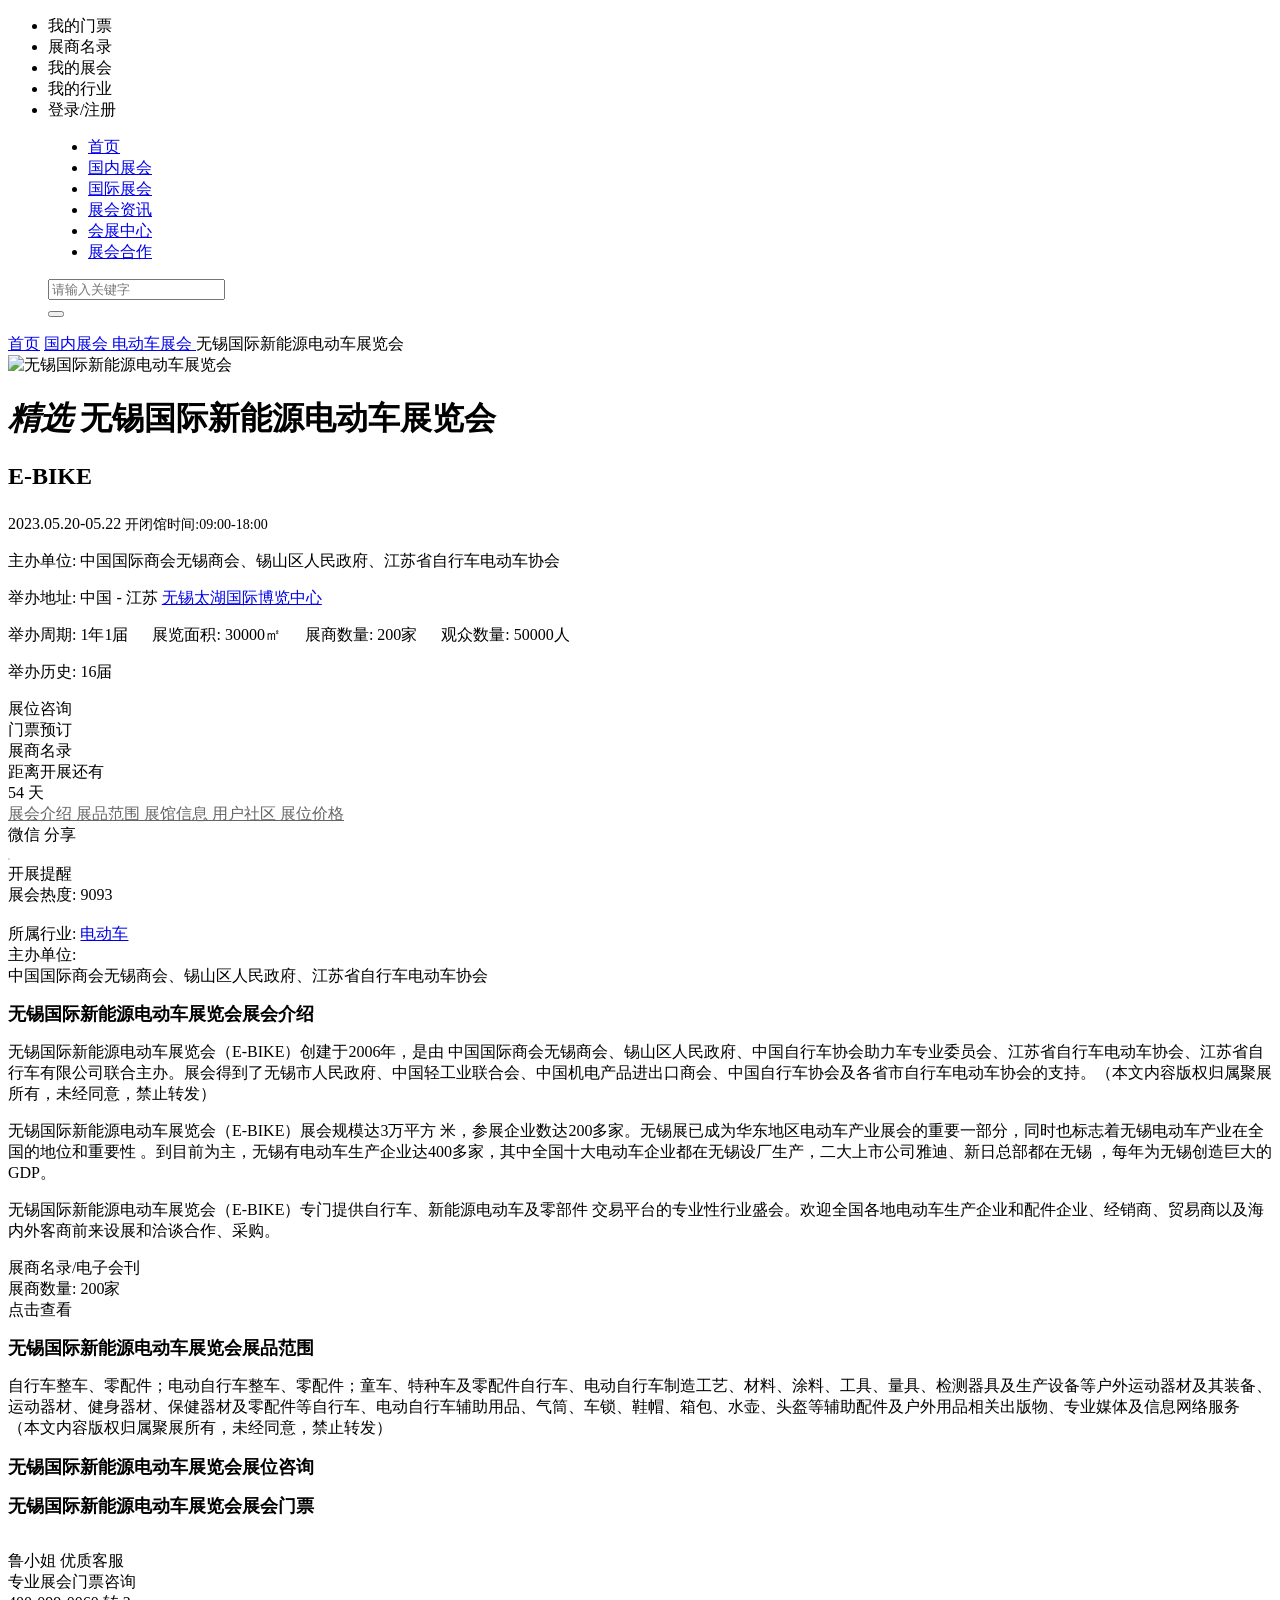
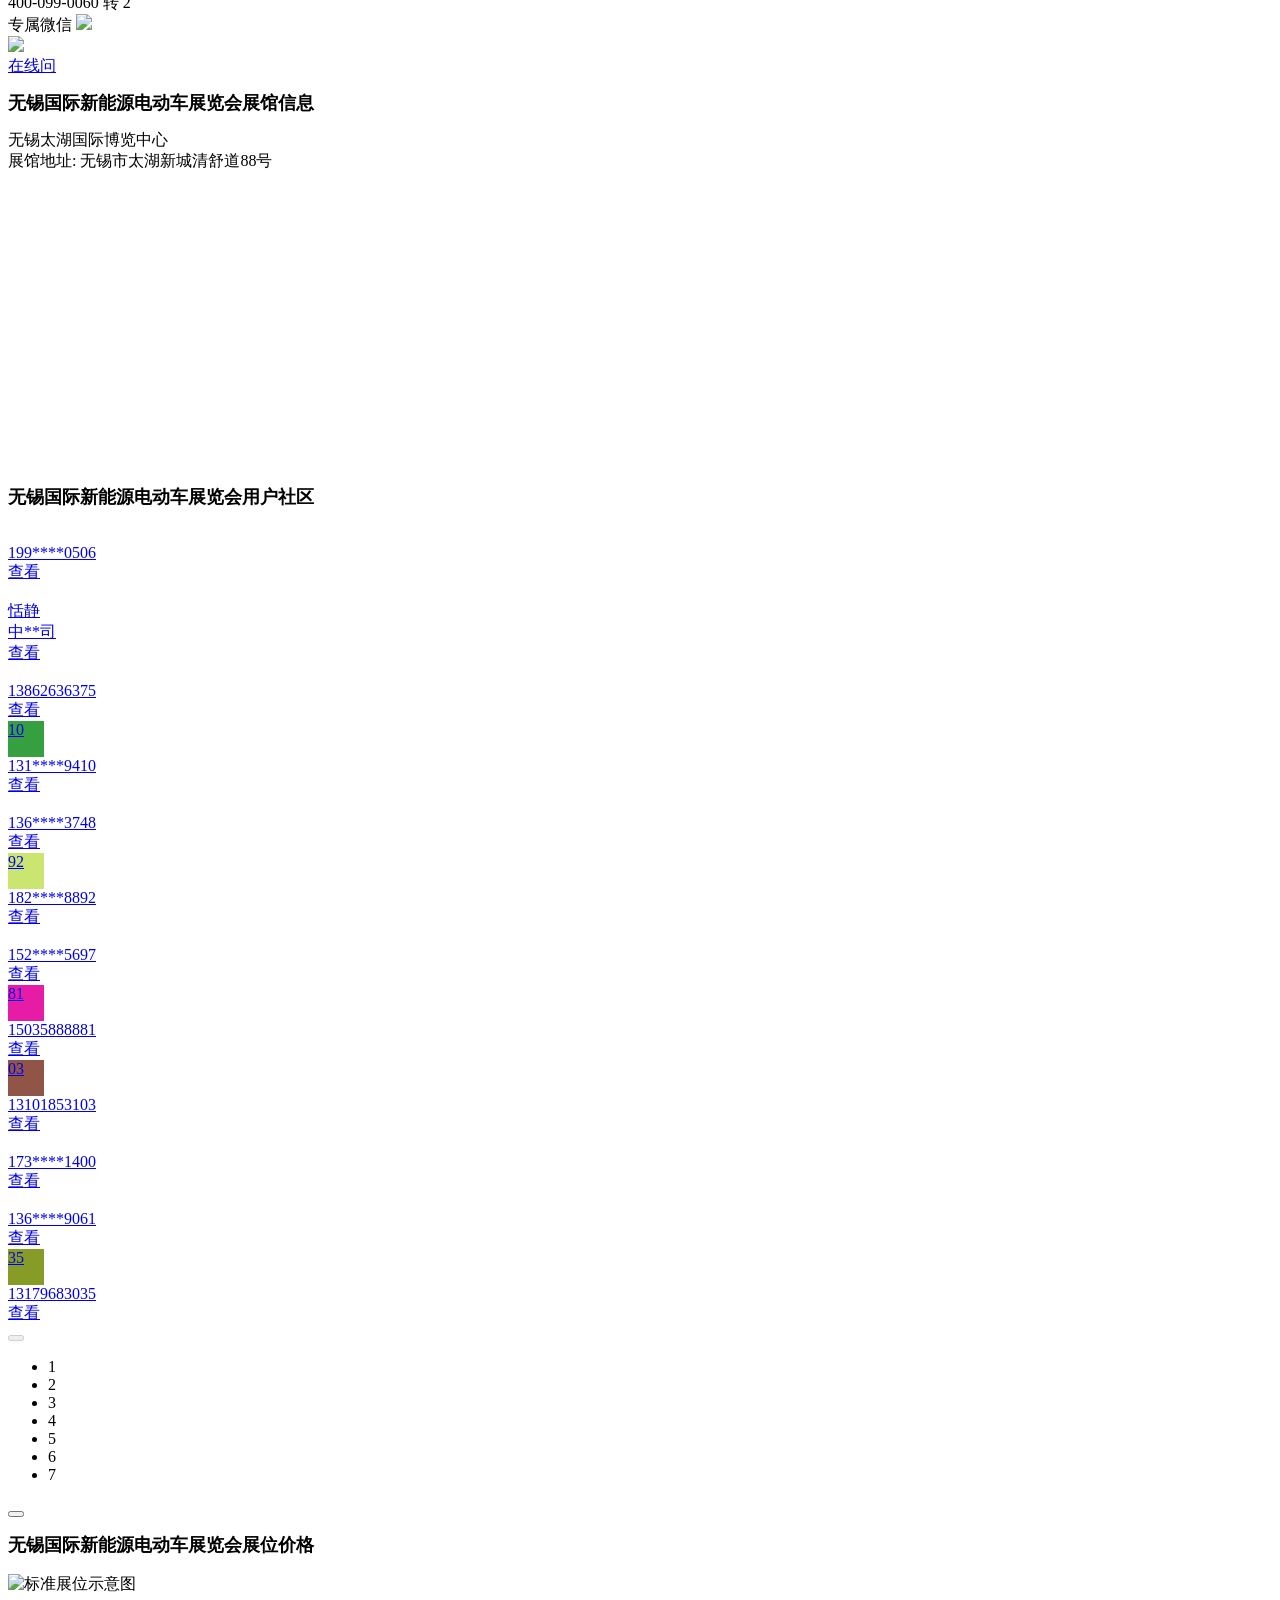
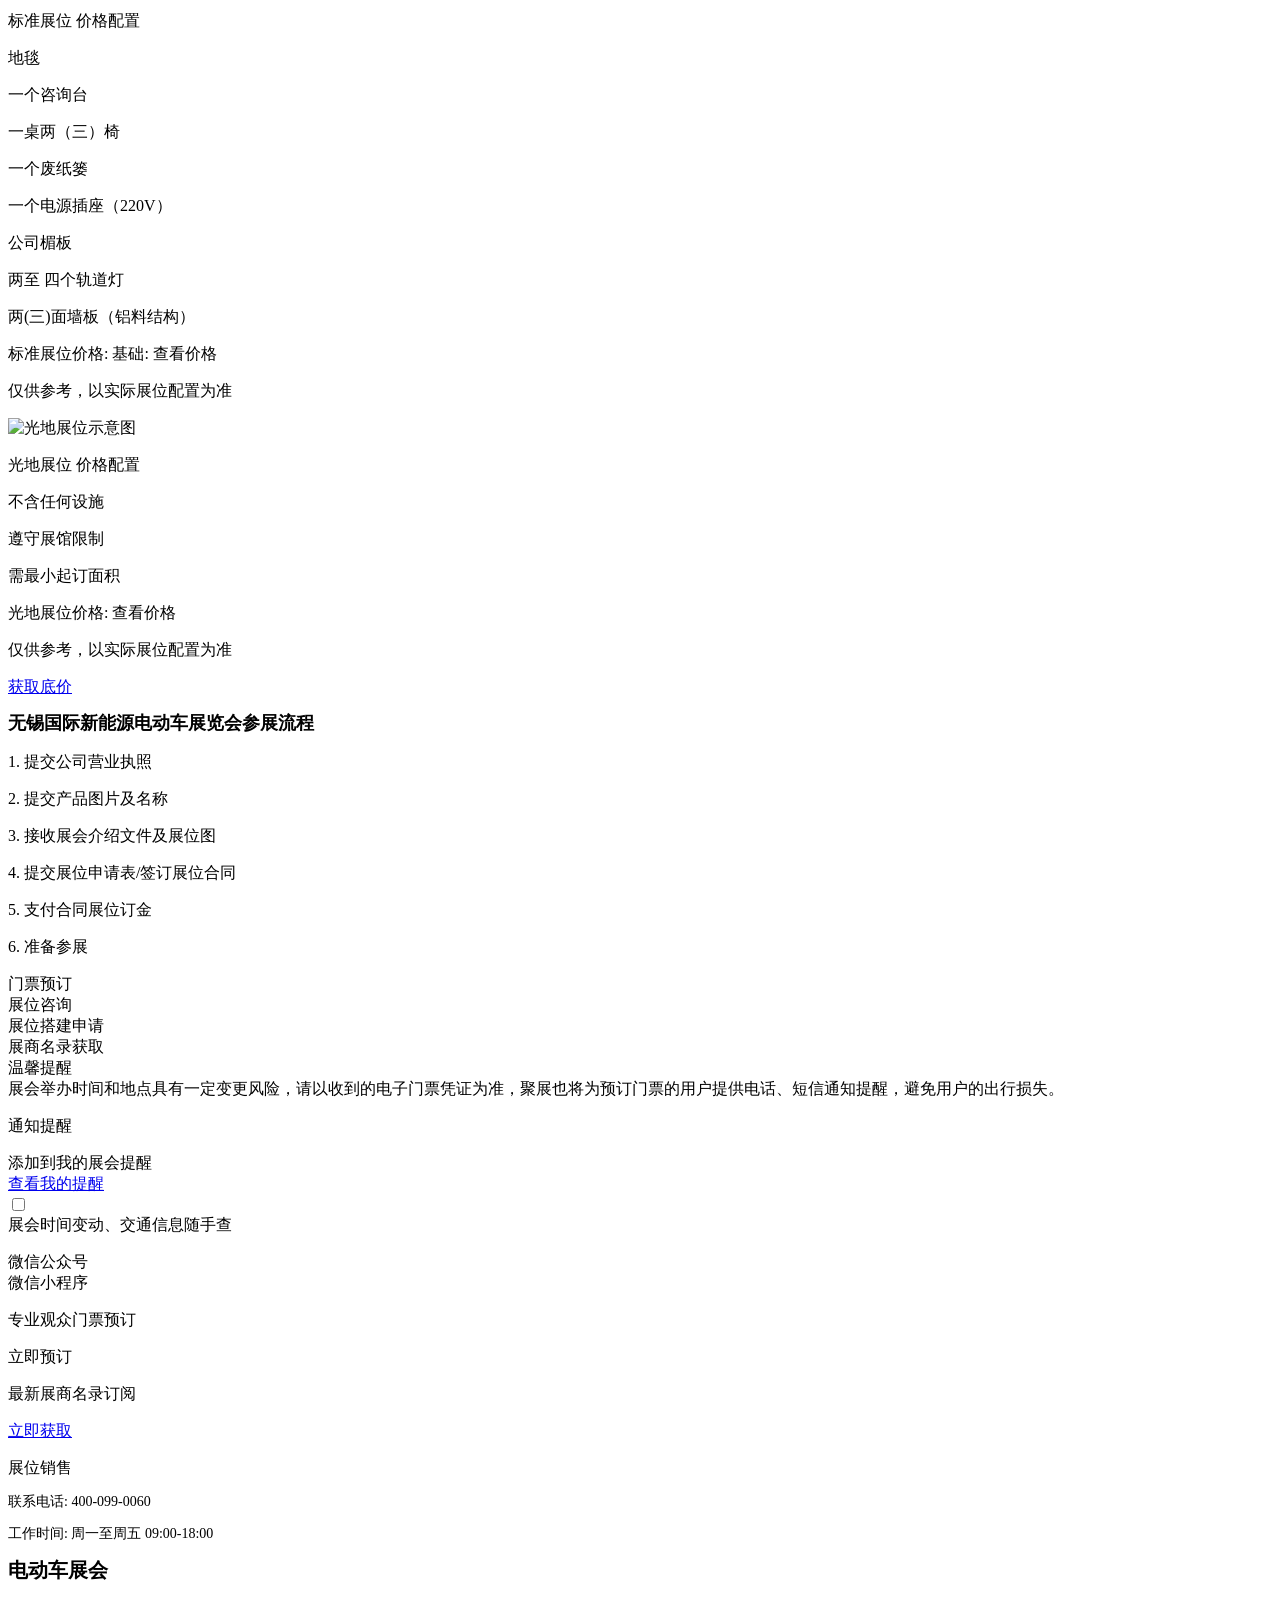
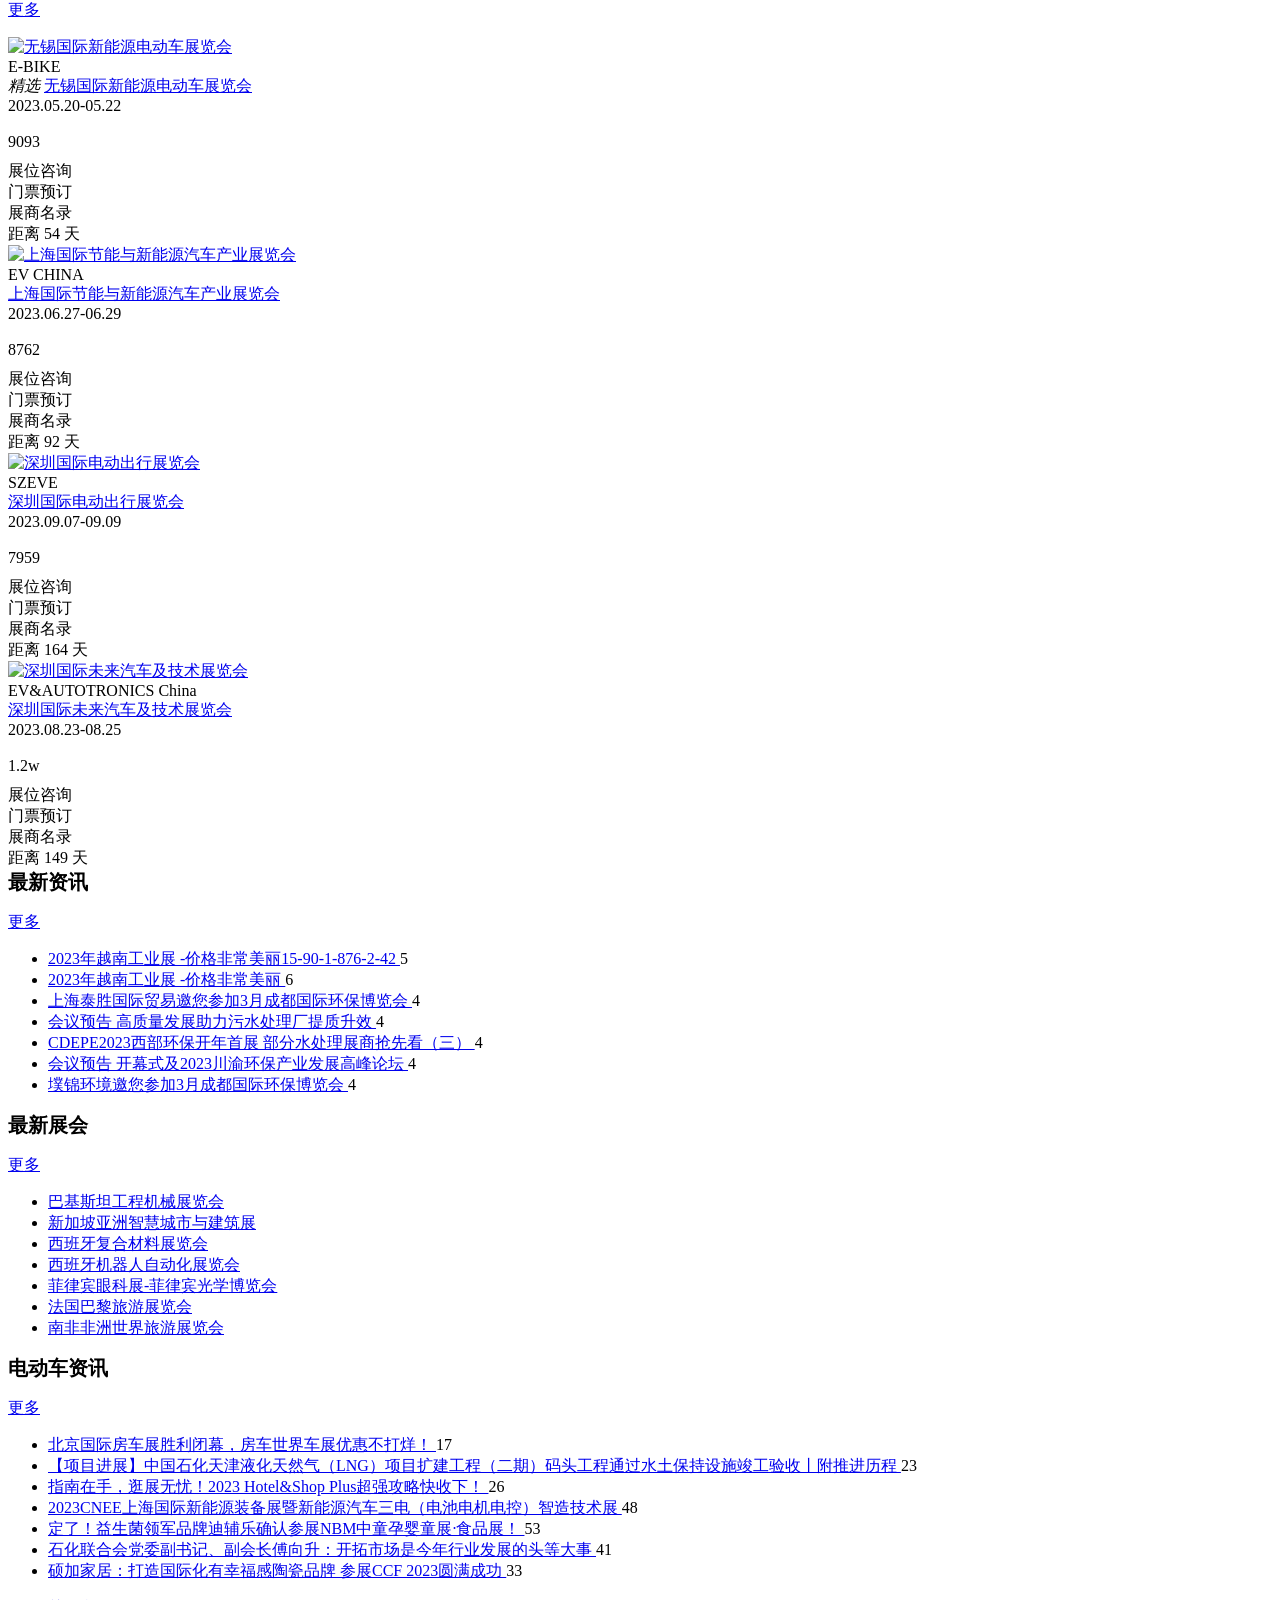
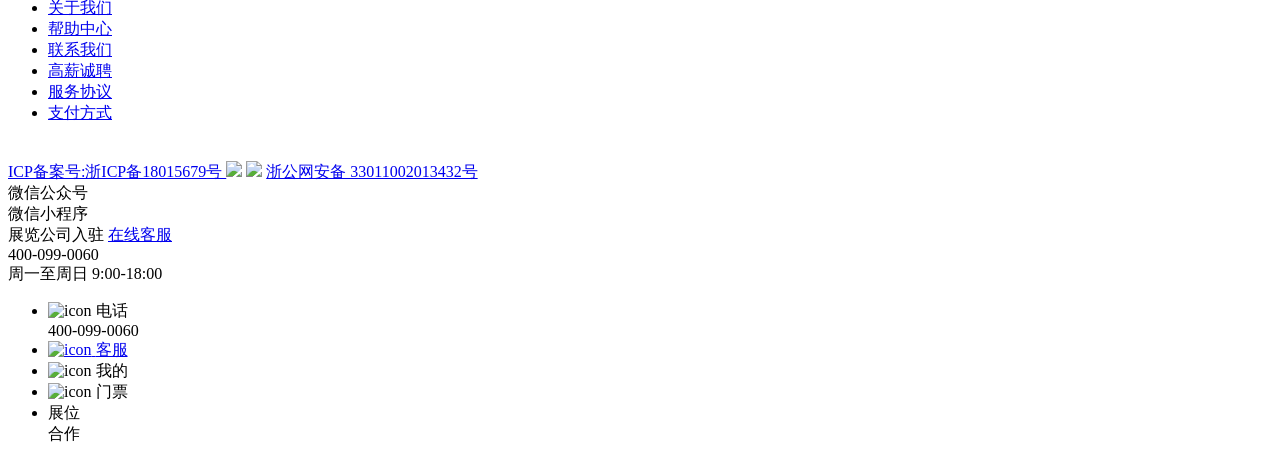
==== testtest.html @ 2fbe0c78 "新增了get的新闻demo页" ====
<!doctype html>
<html lang="zh-cn">

<head>
  <title>无锡国际新能源电动车展览会2023_官网_门票_价格_会刊-聚展</title><meta data-n-head="ssr" name="keywords" content="E-BIKE,江苏电动车展官网,江苏电动车展时间,江苏电动车展门票,江苏电动车展展位图,江苏电动车展价格"><meta data-n-head="ssr" name="description" content="展会时间:2023.05.20-05.22,展会地点:无锡市太湖新城清舒道88号,主办方:中国国际商会无锡商会、锡 山区人民政府、江苏省自行车电动车协会,聚展网提供展会门票和展位预订服务."><meta data-n-head="ssr" name="og:type" content="product"><meta data-n-head="ssr" name="og:image" content="https://jufair.oss-cn-shanghai.aliyuncs.com/jufair/MXNKa76RMrJr8c2zQNMPtBRhx2HfMMkp.png"><meta data-n-head="ssr" name="og:title" content="无锡国际新能源电动车展览会2023_官网_门票_价 格_会刊-聚展"><meta data-n-head="ssr" name="og:description" content="展会时间:2023.05.20-05.22,展会地点:无锡市太湖新城清舒道88号,主办方:中国国际商会无锡商会、锡山区人民政府、江苏省自行车电动车协会,聚展网提供展会门票和展位预订服务."><meta data-n-head="ssr" name="og:url" content="https://www.jufair.com/exhibition/173.html"><meta data-n-head="ssr" name="og:product:price" content=""><meta data-n-head="ssr" name="og:product:category" content="电动车展会"><meta data-n-head="ssr" name="og:product:nick" content="name=聚展网; url= https://www.jufair.com/exhibition/173.html "><link data-n-head="ssr" rel="shortcut icon" type="image/x-icon" href="/favicon.ico"><link data-n-head="ssr" rel="canonical" href="https://www.jufair.com/exhibition/173.html"><link data-n-head="ssr" rel="stylesheet" href="https://g.alicdn.com/de/prismplayer/2.9.3/skins/default/aliplayer-min.css"><script data-n-head="ssr" charset="utf-8" type="text/javascript" src="https://g.alicdn.com/de/prismplayer/2.9.3/aliplayer-min.js" rel="prefetch"></script><link rel="stylesheet" href="/_nuxt/styles/24120820.5b6d387.css"><link rel="stylesheet" href="/_nuxt/styles/01d99f6b.c161678.css"><link rel="stylesheet" href="/_nuxt/styles/b7594acd.76ef7eb.css"><link rel="stylesheet" href="/_nuxt/styles/3ea2eb48.c35d2f9.css"><link rel="stylesheet" href="/_nuxt/styles/a9eb005f.7d42fcf.css"><link rel="stylesheet" href="/_nuxt/styles/7c2f4e13.7740d00.css"><link rel="stylesheet" href="/_nuxt/styles/19f94f65.0942087.css"><link rel="stylesheet" href="/_nuxt/styles/51f25f65.0773e68.css"><link rel="stylesheet" href="/_nuxt/styles/a3edef0e.2f2f3f5.css"><link rel="stylesheet" href="/_nuxt/styles/9eb8f40d.477ace5.css"><link rel="stylesheet" href="/_nuxt/styles/7a822e1d.69b24dd.css"><link rel="stylesheet" href="/_nuxt/app/01e7b97c.cb705a0.css">
  <meta charset="utf-8">
  <meta name="applicable-device" content="pc">
  <meta http-equiv="X-UA-Compatible" content="ie=edge,chrome=1">
  <meta http-equiv="Cache-Control" content="no-transform">
  <link rel="preconnect" href="https://hm.baidu.com">
  <link rel="preconnect" href="https://file.jufair.com">
  <link rel="preconnect" href="https://jufiarbackend.oss-cn-shanghai.aliyuncs.com">
  <link rel="preconnect" href="https://p.qiao.baidu.com">
  <link rel="preconnect" href="https://aifanfan.baidu.com">
  <link rel="preconnect" href="https://goutong.baidu.com">
  <link rel="preconnect" href="https://sgoutong.baidu.com">
  <link rel="preconnect" href="https://sofire.bdstatic.com">
  <link rel="preconnect" href="https://su.bcebos.com">
  <meta name="sogou_site_verification" content="ZKQmA3fOcE">
</head>

<body>
  <!--[if lte IE 9]><div class="browser">您的浏览器版本过低,为了更好的体验,建议使用谷歌浏览器或升级您的浏览器到IE9以上版本</div><![endif]-->
  <div data-server-rendered="true" id="__nuxt"><!----><div id="__layout"><div class="layout-container"><header class="header-container_1ivIQ"><div class="top_2TrCl"><div class="other-link_1xmDQ"><ul><li>我的门票</li> <li>展商名录</li> <li> 我的展会</li> <li>我的行业</li> <!----> <!----> <li class="red_2YQFh">
          登录/注册
        </li> <!----> <!----></ul></div></div> <menu class="menu_3TqT3"><a href="/" title="展会网" class="nuxt-link-active"><div class="el-icon-logo"></div></a> <div class="list_iyLkn"><ul><li style="display:;"><a href="/" title="展会网" target="_blank">
            首页
          </a></li><li style="display:;"><a href="/exhibition-0-0-1-0-0-0-1/" title="国内展会" target="_blank">
            国内展会
          </a></li><li style="display:;"><a href="/exhibition/" title="国际展会" target="_blank">
            国际展会
          </a></li><li style="display:;"><a href="/information/" title="展会资讯" target="_blank">
            展会资讯
          </a></li><li style="display:;"><a href="/pavilion/" title="会展中心" target="_blank">
            会展中心
          </a></li><li style="display:;"><a href="/cooperation.html" title="展会合作" target="_blank">
            展会合作
          </a></li><li style="display:none;"><a href="/company/" title="参展企业" target="_blank">
            参展企业
          </a></li></ul></div> <div class="search-container_1XI3Z"><div class="el-input search-input_1Jzs0"><!----><input type="text" autocomplete="off" placeholder="请输入关键字" class="el-input__inner"><!----><!----><!----><!----></div> <button type="button" class="el-button el-button--default search-btn_mWh2N"><!----><i class="el-icon-search"></i><!----></button></div></menu></header> <main><div class="exh_detail-container" data-v-98726318><div class="top_bg" style="background-image:url('/_nuxt/img/content_bg.aed00c9.png');" data-v-98726318><div class="video-box" data-v-98726318><!----></div> <div class="top_content" data-v-98726318><div class="brand" data-v-98726318><a href="/" title="展会网" target="_blank" data-v-98726318>首页</a> <i class="el-icon-arrow-right" data-v-98726318></i> <a href="/exhibition-0-0-1-0-0-0-1/" title="国内展会" target="_blank" data-v-98726318>
          国内展会
        </a> <i class="el-icon-arrow-right" data-v-98726318></i> <a href="/exhibition-16-21-1-0-0-0-1/" title="电动车展 会" target="_blank" data-v-98726318>
          电动车展会
        </a> <i class="el-icon-arrow-right" data-v-98726318></i> <span data-v-98726318>无锡国际新能源电动车展览会</span></div> <div class="exh_detail_basic_info" data-v-98726318><div class="fair-cover" data-v-98726318><img src="https://jufair.oss-cn-shanghai.aliyuncs.com/jufair/MXNKa76RMrJr8c2zQNMPtBRhx2HfMMkp.png!logo" alt="无锡国际新能源电动车展览会" data-v-98726318></div> <div class="exh_detail_right" data-v-98726318><h1 class="detail_name" data-v-98726318><i data-tag="精 选" class="tag" data-v-98726318>
                精选
              </i>
              无锡国际新能源电动车展览会
            </h1> <h2 class="detail_en" data-v-98726318>E-BIKE</h2> <!----> <!----> <!----> <div class="line" data-v-98726318><!----> <!----> <!----> <i class="el-icon-time" style="font-size: 21px" data-v-98726318></i> <span class="line_value date" data-v-98726318>2023.05.20-05.22</span> <span class="line_value" style="font-size: 14px" data-v-98726318>
              开闭馆时间:09:00-18:00
            </span></div> <!----> <!----> <div style="margin-top: 12px" data-v-98726318><p class="line" data-v-98726318><span class="line_label" data-v-98726318>主办单位:</span> <span class="line_value" data-v-98726318>
                中国国际商会无锡商会、锡山区人民政府、江苏省自行车电动车协会
              </span></p> <p class="line" data-v-98726318><span class="line_label" data-v-98726318>举办地址:</span> <span class="line_value" data-v-98726318>
                中国 -
                江苏
                <a href="/pavilion/571.html" title="无锡太湖国际博览中心" target="_blank" data-v-98726318>
                  无锡太湖国际博览中心
                </a></span></p> <p class="line" data-v-98726318><span style="margin-right: 20px" data-v-98726318><span class="line_label" data-v-98726318>举办周期:</span>
                1年1届
              </span> <span style="margin-right: 20px" data-v-98726318><span class="line_label" data-v-98726318>展览面积:</span>
                30000㎡
              </span> <span style="margin-right: 20px" data-v-98726318><span class="line_label" data-v-98726318>展商数量:</span>
                200家
              </span> <span style="margin-right: 20px" data-v-98726318><span class="line_label" data-v-98726318>观众数量:</span>
                50000人
              </span></p> <p class="line" data-v-98726318><span class="line_label" data-v-98726318>举办历史:</span> <span class="line_value" data-v-98726318>
                16届
              </span></p> <p class="line" data-v-98726318><!----> <!----></p> <!----> <!----></div> <div class="tag-container" style="margin-top:8px;" data-v-7d03238e data-v-98726318><!----><!----><!----> <div class="follow white" data-v-7d03238e>
      展位咨询
    </div><div class="follow white" data-v-7d03238e>
      门票预订
    </div><div class="follow white" data-v-7d03238e>
      展商名录
    </div></div> <div class="diff-days-wrap" data-v-98726318><div class="diff-days-desc" data-v-98726318>
              距离开展还有
            </div> <div class="diff-days-count" data-v-98726318><span class="days" data-v-98726318>54</span> <span class="diff-unit" data-v-98726318>天</span></div></div> <!----> <!----></div></div></div></div> <!----> <div class="detail_content" data-v-98726318><div id="title" class="title_content" data-v-98726318><div class="title_list" data-v-98726318><a href="#展会介绍" style="color:#666;" data-v-98726318>
          展会介绍
        </a> <a href="#展品范围" style="color:#666;" data-v-98726318>
          展品范围
        </a> <a href="#展馆信息" style="color:#666;" data-v-98726318>
          展馆信息
        </a> <a href="#用户社区" style="color:#666;" data-v-98726318>
          用户社区
        </a> <a href="#展位价格" style="color:#666;" data-v-98726318>
          展位价格
        </a></div></div> <div class="detail_left" data-v-98726318><div class="attention_box" data-v-98726318><div class="two" data-v-98726318><i class="el-icon-weichat-white" data-v-98726318></i> <span class="btn_font" data-v-98726318>微信 分享</span> <div class="wechat-share" data-v-98726318><img id="" style="display:inline-block;border:1px solid #d6d7de;" data-v-98726318></div></div> <div class="one" data-v-98726318><i class="el-icon-plus" data-v-98726318></i> <span class="btn_font" data-v-98726318>
            开展提醒
          </span></div> <div class="hot-area" data-v-98726318><div class="hot_num" data-v-98726318>展会热度: 9093</div> <img src="/_nuxt/img/fire.4d53a20.png" alt data-v-98726318></div></div> <div class="image_section content-section" data-v-98726318><div class="medium_list" data-v-98726318><!----> <!----></div></div> <div class="exh_detail_tabs_content" data-v-98726318><div class="el-tabs el-tabs--top" data-v-98726318><div class="el-tabs__header is-top"><div class="el-tabs__nav-wrap is-top"><div class="el-tabs__nav-scroll"><div role="tablist" class="el-tabs__nav is-top" style="transform:translateX(-0px);"><div class="el-tabs__active-bar is-top" style="width:0px;transform:translateX(0px);ms-transform:translateX(0px);webkit-transform:translateX(0px);"></div></div></div></div></div><div class="el-tabs__content"><div role="tabpanel" id="pane-first" aria-labelledby="tab-first" class="el-tab-pane" data-v-98726318><div class="content-section" data-v-98726318><div class="fair-data" data-v-98726318><div class="content-line" data-v-98726318><span class="line_label" data-v-98726318>所属行业:</span> <span class="line_value line_industry" data-v-98726318><span data-v-98726318><a href="/exhibition-16-21-1-0-0-0-1/" target="_blank" data-v-98726318>
                        电动车
                      </a></span></span></div> <div class="content-line" data-v-98726318><div class="line_label" data-v-98726318>主办单位:</div> <div class="line_value" data-v-98726318>
                    中国国际商会无锡商会、锡山区人民政府、江苏省自行车电动车协会
                  </div></div></div> <a name="展会介绍" data-name="展会介绍" class="point" data-v-98726318><h2 class="section-title_2tJLs" style="font-size:18px;" data-v-98726318>
  无锡国际新能源电动车展览会展会介绍
</h2></a> <div class="introduction_exh" data-v-98726318><p><span>无锡国际新能源电动车展览会（E-BIKE）创建于2006年，是由 中国国际商会无锡商会、锡山区人民政府、中国自行车协会助力车专业委员会、江苏省自行车电动车协会、江苏省自行车有限公司联合主办。展会得到了无锡市人民政府、中国轻工业联合会、中国机电产品进出口商会、中国自行车协会及各省市自行车电动车协会的支持。</span>（本文内容版权归属聚展所有，未经同意，禁止转发）</p><p><span>无锡国际新能源电动车展览会（E-BIKE）展会规模达3万平方 米，参展企业数达200多家。无锡展已成为华东地区电动车产业展会的重要一部分，同时也标志着无锡电动车产业在全国的地位和重要性 。到目前为主，无锡有电动车生产企业达400多家，其中全国十大电动车企业都在无锡设厂生产，二大上市公司雅迪、新日总部都在无锡 ，每年为无锡创造巨大的GDP。</span></p><p><span>无锡国际新能源电动车展览会（E-BIKE）专门提供自行车、新能源电动车及零部件 交易平台的专业性行业盛会。欢迎全国各地电动车生产企业和配件企业、经销商、贸易商以及海内外客商前来设展和洽谈合作、采购。 </span></p></div></div> <div class="periodical-box" data-v-98726318><div class="periodical-header" data-v-98726318>展商名录/电子会刊</div> <div class="periodical-detail" data-v-98726318><div class="periodical-info" data-v-98726318><div class="periodical-exhibitiors" data-v-98726318>
                    展商数量:
                    200家
                  </div> <div class="periodical-has" data-v-98726318>

                  </div></div> <div class="periodical-btn" data-v-98726318>
                  点击查看
                </div></div></div> <div class="content-section" data-v-98726318><a name="展品范围" data-name="展品范围" class="point" data-v-98726318><h2 class="section-title_2tJLs" style="font-size:18px;" data-v-98726318>
  无锡国际新能源电动车展览会展品范围
</h2></a> <div class="exh_range" data-v-98726318><p><span>自行车整车、零配件；电动自行车整车、零配件；童车、特种车及零配件自行车、电动自行车制造工艺、材料、涂料、工具、量具、检测器具及生产设备等户外运动器材及其装备、运动器材、健身器材、保健器材及零配件等自行车、电动自行车辅助用品、气筒、车锁、鞋帽、箱包、水壶、头盔等辅助配件及户外用品相关出版物、专业媒体及信息网络服务 </span>（本文内容版权归属聚展所有，未经同意，禁止转发）</p></div></div> <!----> <div class="content-section service-area" data-v-98726318><h2 class="section-title_2tJLs" style="font-size:18px;" data-v-98726318>
  无锡国际新能源电动车展览会展位咨询
</h2> </div> <div class="content-section service-area" data-v-98726318><h2 class="section-title_2tJLs" style="font-size:18px;" data-v-98726318>
  无锡国际新能源电动车展览会展会门票
</h2> <div class="service-item" data-v-98726318><div class="service-left" data-v-98726318><div class="service-avatar" data-v-98726318><img data-v-98726318></div> <div class="service-info" data-v-98726318><div class="service-name" data-v-98726318>
                      鲁小姐
                      <span class="service-label" data-v-98726318>优质客服</span></div> <div class="service-desc" data-v-98726318>专业展会门票咨询</div></div></div> <div class="service-other" data-v-98726318><div class="service-tel" data-v-98726318>400-099-0060 转 2</div> <div class="service-qrcode" data-v-98726318><span data-v-98726318>专属微信</span> <img src="/_nuxt/img/wechat.d06fd8c.png" class="wechat-icon" data-v-98726318> <div class="qrcode-area" data-v-98726318><img src="/_nuxt/img/wechat4.21791ad.jpg" class="qrcode" data-v-98726318></div></div> <div class="service-btn" data-v-98726318><a href="JavaScript:KS.openDirChatWin()" rel="nofollow" data-v-98726318><i class="el-icon-evaluate" data-v-98726318></i>
                      在线问
                    </a></div></div></div></div> <div class="content-section" data-v-98726318><a name="展馆信息" data-name="展馆信息" class="point" data-v-98726318><h2 class="section-title_2tJLs" style="font-size:18px;" data-v-98726318>
  无锡国际新能源电动车展览会展馆信息
</h2></a> <div class="pavilion" data-v-98726318><div class="pavilion_name" data-v-98726318>
                  无锡太湖国际博览中心
                </div> <div class="pavilion_address" data-v-98726318>
                  展馆地址:
                  无锡市太湖新城清舒道88号
                </div> <!----> <div class="pavilion-area" data-v-98726318><div class="el-carousel el-carousel--horizontal" data-v-98726318><div class="el-carousel__container" style="height:297px;"><button type="button" class="el-carousel__arrow el-carousel__arrow--left" style="display:none;"><i class="el-icon-arrow-left"></i></button><button type="button" class="el-carousel__arrow el-carousel__arrow--right" style="display:none;"><i class="el-icon-arrow-right"></i></button><div class="el-carousel__item" style="transform:translateX(0px) scale(1);ms-transform:translateX(0px) scale(1);webkit-transform:translateX(0px) scale(1);display:none;" data-v-98726318><!----><div class="img_con" data-v-98726318><img alt="无锡 太湖国际博览中心" data-v-98726318></div></div><div class="el-carousel__item" style="transform:translateX(0px) scale(1);ms-transform:translateX(0px) scale(1);webkit-transform:translateX(0px) scale(1);display:none;" data-v-98726318><!----><div class="img_con" data-v-98726318><img alt="无锡太湖国际博览中心" data-v-98726318></div></div><div class="el-carousel__item" style="transform:translateX(0px) scale(1);ms-transform:translateX(0px) scale(1);webkit-transform:translateX(0px) scale(1);display:none;" data-v-98726318><!----><div class="img_con" data-v-98726318><img alt="无锡太湖国际博览中心" data-v-98726318></div></div><div class="el-carousel__item" style="transform:translateX(0px) scale(1);ms-transform:translateX(0px) scale(1);webkit-transform:translateX(0px) scale(1);display:none;" data-v-98726318><!----><div class="img_con" data-v-98726318><img alt="无锡太湖国际博览中心" data-v-98726318></div></div></div><ul class="el-carousel__indicators el-carousel__indicators--horizontal"></ul></div> <div class="pavilion_map" data-v-db75821a data-v-98726318><!----></div></div></div></div> <div class="content-section" data-v-98726318><a name="用户社区" data-name="用户社区" class="point" data-v-98726318></a> <h2 class="section-title_2tJLs" style="font-size:18px;margin-bottom:17px;" data-v-98726318>
  无锡国际新能源电动车展览会用户社区
</h2> <div class="fair-user-component" data-v-ea46d3de data-v-98726318><a href="/expouser/66342.html" title="199****0506用户中心" target="_blank" data-v-ea46d3de><div class="user-item" data-v-ea46d3de><div class="avatar-box" data-v-ea46d3de><img src="https://thirdwx.qlogo.cn/mmopen/vi_32/POgEwh4mIHO4nibH0KlMECNjjGxQUq24ZEaGT4poC6icRiccVGKSyXwibcPq4BWmiaIGuG1icwxaQX6grC9VemZoJ8rg/132" alt="" data-v-ea46d3de></div> <div class="user-name" data-v-ea46d3de>199****0506</div> <div class="user-company-name" data-v-ea46d3de></div> <div class="view-btn" data-v-ea46d3de>查看</div></div></a><a href="/expouser/66409.html" title="恬静用户中心" target="_blank" data-v-ea46d3de><div class="user-item" data-v-ea46d3de><div class="avatar-box" data-v-ea46d3de><img src="https://jufair.oss-cn-shanghai.aliyuncs.com/jufair/26fc2c24e7fa4a2db040e639338317d2.jpg" alt="" data-v-ea46d3de></div> <div class="user-name" data-v-ea46d3de>恬静</div> <div class="user-company-name" data-v-ea46d3de>中**司</div> <div class="view-btn" data-v-ea46d3de>查看</div></div></a><a href="/expouser/48508.html" title="13862636375用户中心" target="_blank" data-v-ea46d3de><div class="user-item" data-v-ea46d3de><div class="avatar-box" data-v-ea46d3de><img src="https://thirdwx.qlogo.cn/mmopen/vi_32/POgEwh4mIHO4nibH0KlMECNjjGxQUq24ZEaGT4poC6icRiccVGKSyXwibcPq4BWmiaIGuG1icwxaQX6grC9VemZoJ8rg/132" alt="" data-v-ea46d3de></div> <div class="user-name" data-v-ea46d3de>13862636375</div> <div class="user-company-name" data-v-ea46d3de></div> <div class="view-btn" data-v-ea46d3de>查看</div></div></a><a href="/expouser/48081.html" title="131****9410用户中心" target="_blank" data-v-ea46d3de><div class="user-item" data-v-ea46d3de><div class="avatar-box" data-v-ea46d3de><div class="custom-avatar" style="background:rgb(54, 160, 64);width:36px;height:36px;" data-v-551ea24d data-v-ea46d3de>
  10
</div></div> <div class="user-name" data-v-ea46d3de>131****9410</div> <div class="user-company-name" data-v-ea46d3de></div> <div class="view-btn" data-v-ea46d3de>查看</div></div></a><a href="/expouser/66762.html" title="136****3748用户中心" target="_blank" data-v-ea46d3de><div class="user-item" data-v-ea46d3de><div class="avatar-box" data-v-ea46d3de><img src="https://thirdwx.qlogo.cn/mmopen/vi_32/POgEwh4mIHO4nibH0KlMECNjjGxQUq24ZEaGT4poC6icRiccVGKSyXwibcPq4BWmiaIGuG1icwxaQX6grC9VemZoJ8rg/132" alt="" data-v-ea46d3de></div> <div class="user-name" data-v-ea46d3de>136****3748</div> <div class="user-company-name" data-v-ea46d3de></div> <div class="view-btn" data-v-ea46d3de>查看</div></div></a><a href="/expouser/66884.html" title="182****8892用户中心" target="_blank" data-v-ea46d3de><div class="user-item" data-v-ea46d3de><div class="avatar-box" data-v-ea46d3de><div class="custom-avatar" style="background:rgb(203, 229, 113);width:36px;height:36px;" data-v-551ea24d data-v-ea46d3de>
  92
</div></div> <div class="user-name" data-v-ea46d3de>182****8892</div> <div class="user-company-name" data-v-ea46d3de></div> <div class="view-btn" data-v-ea46d3de>查看</div></div></a><a href="/expouser/60667.html" title="152****5697用户中心" target="_blank" data-v-ea46d3de><div class="user-item" data-v-ea46d3de><div class="avatar-box" data-v-ea46d3de><img src="https://thirdwx.qlogo.cn/mmopen/vi_32/POgEwh4mIHO4nibH0KlMECNjjGxQUq24ZEaGT4poC6icRiccVGKSyXwibcPq4BWmiaIGuG1icwxaQX6grC9VemZoJ8rg/132" alt="" data-v-ea46d3de></div> <div class="user-name" data-v-ea46d3de>152****5697</div> <div class="user-company-name" data-v-ea46d3de></div> <div class="view-btn" data-v-ea46d3de>查看</div></div></a><a href="/expouser/69501.html" title="15035888881用户中心" target="_blank" data-v-ea46d3de><div class="user-item" data-v-ea46d3de><div class="avatar-box" data-v-ea46d3de><div class="custom-avatar" style="background:rgb(230, 27, 166);width:36px;height:36px;" data-v-551ea24d data-v-ea46d3de>
  81
</div></div> <div class="user-name" data-v-ea46d3de>15035888881</div> <div class="user-company-name" data-v-ea46d3de></div> <div class="view-btn" data-v-ea46d3de>查看</div></div></a><a href="/expouser/70397.html" title="13101853103用户中心" target="_blank" data-v-ea46d3de><div class="user-item" data-v-ea46d3de><div class="avatar-box" data-v-ea46d3de><div class="custom-avatar" style="background:rgb(145, 85, 71);width:36px;height:36px;" data-v-551ea24d data-v-ea46d3de>
  03
</div></div> <div class="user-name" data-v-ea46d3de>13101853103</div> <div class="user-company-name" data-v-ea46d3de></div> <div class="view-btn" data-v-ea46d3de>查看</div></div></a><a href="/expouser/70108.html" title="173****1400用户中心" target="_blank" data-v-ea46d3de><div class="user-item" data-v-ea46d3de><div class="avatar-box" data-v-ea46d3de><img src="https://thirdwx.qlogo.cn/mmopen/vi_32/DYAIOgq83ep0kuCFolhDia5xmssOJWMRJTPxpia5Pgku8gvCIAGIlmkXr0MAErC0RjvWAZc3kaiaOWeDfwialRBhFA/132" alt="" data-v-ea46d3de></div> <div class="user-name" data-v-ea46d3de>173****1400</div> <div class="user-company-name" data-v-ea46d3de></div> <div class="view-btn" data-v-ea46d3de>查看</div></div></a><a href="/expouser/70630.html" title="136****9061用户中心" target="_blank" data-v-ea46d3de><div class="user-item" data-v-ea46d3de><div class="avatar-box" data-v-ea46d3de><img src="https://thirdwx.qlogo.cn/mmopen/vi_32/GoqvK7oWgibZt7IJvpoVrBZAQuzibfeNgIicQ6QxEKs2iceiaibNagmcsu64Hoay8GRtzIyiaonzVt1thJMEElp2Yx0nA/132" alt="" data-v-ea46d3de></div> <div class="user-name" data-v-ea46d3de>136****9061</div> <div class="user-company-name" data-v-ea46d3de></div> <div class="view-btn" data-v-ea46d3de>查看</div></div></a><a href="/expouser/70811.html" title="13179683035用户中心" target="_blank" data-v-ea46d3de><div class="user-item" data-v-ea46d3de><div class="avatar-box" data-v-ea46d3de><div class="custom-avatar" style="background:rgb(135, 156, 39);width:36px;height:36px;" data-v-551ea24d data-v-ea46d3de>
  35
</div></div> <div class="user-name" data-v-ea46d3de>13179683035</div> <div class="user-company-name" data-v-ea46d3de></div> <div class="view-btn" data-v-ea46d3de>查看</div></div></a></div> <div class="pagination-wrapper" data-v-98726318><div class="el-pagination is-background" data-v-98726318><button type="button" disabled="disabled" class="btn-prev"><i class="el-icon el-icon-arrow-left"></i></button><ul class="el-pager"><li class="number active">1</li><!----><li class="number">2</li><li class="number">3</li><li class="number">4</li><li class="number">5</li><li class="number">6</li><!----><li class="number">7</li></ul><button type="button" class="btn-next"><i class="el-icon el-icon-arrow-right"></i></button></div></div></div> <div class="content-section" data-v-98726318><a name="展位价格" data-name="展位价格" class="point" data-v-98726318></a> <h2 class="section-title_2tJLs" style="font-size:18px;margin-bottom:17px;" data-v-98726318>
  无锡国际新能源电动车展览会展位价格
</h2> <div data-v-18ec67ea data-v-98726318><div class="booth_detail_content" data-v-18ec67ea><div class="booth_detail" data-v-18ec67ea><div class="detail_left" data-v-18ec67ea><img src="/_nuxt/img/detailTable1.d0f7ec5.png" alt="标准展位示意图" class="ground" data-v-18ec67ea></div> <div class="detail_right" data-v-18ec67ea><div class="standard_info" data-v-18ec67ea><p class="tit" data-v-18ec67ea>标准展位 价格配置</p> <div class="config" data-v-18ec67ea><p class="config_item" data-v-18ec67ea><span class="dot" data-v-18ec67ea></span> <span data-v-18ec67ea>地毯</span></p> <p class="config_item" data-v-18ec67ea><span class="dot" data-v-18ec67ea></span> <span data-v-18ec67ea>一个咨询台</span></p> <p class="config_item" data-v-18ec67ea><span class="dot" data-v-18ec67ea></span> <span data-v-18ec67ea>一桌两（三）椅</span></p> <p class="config_item" data-v-18ec67ea><span class="dot" data-v-18ec67ea></span> <span data-v-18ec67ea>一个废纸篓</span></p> <p class="config_item" data-v-18ec67ea><span class="dot" data-v-18ec67ea></span> <span data-v-18ec67ea>一个电源插座（220V）</span></p> <p class="config_item" data-v-18ec67ea><span class="dot" data-v-18ec67ea></span> <span data-v-18ec67ea>公司楣板</span></p> <p class="config_item" data-v-18ec67ea><span class="dot" data-v-18ec67ea></span> <span data-v-18ec67ea>两至 四个轨道灯</span></p> <p class="config_item" data-v-18ec67ea><span class="dot" data-v-18ec67ea></span> <span data-v-18ec67ea>两(三)面墙板（铝料结构）</span></p></div> <p class="price" data-v-18ec67ea><span class="price_label" data-v-18ec67ea>标准展位价格: 基础:</span> <span class="get-price" data-v-18ec67ea>查看价格</span></p> <p class="tip" data-v-18ec67ea>仅供参考，以实际展位配置为准</p></div></div></div> <div class="booth_detail" data-v-18ec67ea><div class="detail_left" data-v-18ec67ea><img src="/_nuxt/img/detailTable2.8c03d4d.png" alt="光地展位示意图" class="ground" data-v-18ec67ea></div> <div class="detail_right" data-v-18ec67ea><div class="standard_info" data-v-18ec67ea><p class="tit" data-v-18ec67ea>光地展位 价格配置</p> <div class="config" data-v-18ec67ea><p class="config_item" data-v-18ec67ea><span class="dot" data-v-18ec67ea></span> <span data-v-18ec67ea>不含任何设施</span></p> <p class="config_item" data-v-18ec67ea><span class="dot" data-v-18ec67ea></span> <span data-v-18ec67ea>遵守展馆限制</span></p> <p class="config_item" data-v-18ec67ea><span class="dot" data-v-18ec67ea></span> <span data-v-18ec67ea>需最小起订面积</span></p></div> <p class="price" data-v-18ec67ea><span class="price_label" data-v-18ec67ea>光地展位价格:</span> <span class="get-price" data-v-18ec67ea>查看价格</span></p> <p class="tip" data-v-18ec67ea>仅供参考，以实际展位配置为准</p></div></div></div></div> <!----> <div class="get_price_btn" data-v-18ec67ea><a href="/exhibition/apply/173.html" title="" target="_blank" data-v-18ec67ea>
      获取底价
    </a></div></div> <h2 class="section-title_2tJLs" style="font-size:18px;margin-bottom:17px;margin-top:13px;" data-v-98726318>
  无锡国际新能源电动车展览会参展流程
</h2> <div class="procedure" data-v-98726318><p data-v-98726318>1. 提交公司营业执照</p> <p data-v-98726318>2. 提交产品图片及名称</p> <p data-v-98726318>3. 接收展会介绍文件及展位图</p> <p data-v-98726318>4. 提交展位申请表/签订展位合同</p> <p data-v-98726318>5. 支付合同展位订金</p> <p data-v-98726318>6. 准备参展</p></div></div></div> <!----> <!----></div></div></div></div> <div class="detail_right" data-v-98726318><div class="aside-sticky" data-v-98726318><div class="order-message-box" style="display:none;" data-v-98726318><div class="exposer-line" data-v-98726318><div class="line-left" data-v-98726318><span class="num" data-v-98726318>82</span>
              人有兴趣参加
            </div> <div class="line-right" data-v-98726318><span class="tag-item tag-item__b" data-v-98726318>展</span> <span class="tag-item tag-item__t" data-v-98726318>票</span> <i class="el-icon-arrow-right" data-v-98726318></i></div></div> <div class="el-carousel el-carousel--vertical" data-v-98726318><div class="el-carousel__container" style="height:36px;"><!----><!----></div><!----></div></div> <div class="read_buy_content" data-v-98726318><div data-v-98726318><div class="btn buy" data-v-98726318>门票预订</div></div> <div class="application_btn" data-v-98726318>展位咨询</div> <div class="apply-btn-box" data-v-98726318><!----> <div class="application_btn__only" data-v-98726318><div class="application_btn" data-v-98726318>展位搭建申请</div></div></div> <div class="apply-btn-box" data-v-98726318><div class="application_btn__only" data-v-98726318><div class="btn buy" data-v-98726318>展商名录获取</div></div></div></div> <div class="tips-area" data-v-98726318><div class="tips-title" data-v-98726318><i class="el-icon-careful" data-v-98726318></i>
            温馨提醒
          </div> <div class="tips-content" data-v-98726318>
            展会举办时间和地点具有一定变更风险，请以收到的电子门票凭证为准，聚展也将为预订门票的用户提供电话、短信通知提醒，避免用户的出行损失。
          </div> <div class="notice" data-v-98726318><p class="notice_tit" data-v-98726318><i class="el-icon-notice" data-v-98726318></i> <span data-v-98726318>通知提醒</span></p> <div class="notice_content" data-v-98726318><div class="notice_left" data-v-98726318><div class="add_my" data-v-98726318>添加到我的展会提醒</div> <div class="get_my" data-v-98726318><a href="/manager/fair-remind/" rel="nofollow" title="展会提醒" target="_blank" data-v-98726318>
                    查看我的提醒
                    <i class="el-icon-arrow-right" data-v-98726318></i></a></div></div> <div class="notice_right" data-v-98726318><div role="switch" class="el-switch" data-v-98726318><input type="checkbox" name="" true-value="true" class="el-switch__input"><!----><span class="el-switch__core" style="width:40px;"></span><!----></div></div></div></div> <div class="wechat-area" data-v-98726318><div class="tip_tit" data-v-98726318><i class="el-icon-careful" data-v-98726318></i> <span data-v-98726318>展会时间变动、交通信息随手查</span></div> <div class="media-box" style="margin-top:16px;" data-v-c658a670 data-v-98726318><div class="media-item" data-v-c658a670><i class="el-icon-wei2" data-v-c658a670></i> <div class="media-name" data-v-c658a670>微信公众号</div></div> <div class="media-item" data-v-c658a670><i class="el-icon-applet" data-v-c658a670></i> <div class="media-name" data-v-c658a670>微信小程序</div></div> <div class="el-dialog__wrapper preview-component" style="display:none;" data-v-c658a670><div role="dialog" aria-modal="true" aria-label="dialog" class="el-dialog" style="margin-top:15vh;width:400px;"><div class="el-dialog__header"><span class="el-dialog__title"></span><button type="button" aria-label="Close" class="el-dialog__headerbtn"><i class="el-dialog__close el-icon el-icon-close"></i></button></div><!----><!----></div></div></div></div></div> <div class="evaluate" data-v-98726318><p class="evaluate_left" data-v-98726318><i class="el-icon-evaluate" data-v-98726318></i> <span data-v-98726318>专业观众门票预订</span></p> <p class="evaluate_right" data-v-98726318><span data-v-98726318>立即预订</span> <i class="el-icon-arrow-right" data-v-98726318></i></p></div> <div class="evaluate" data-v-98726318><p class="evaluate_left" data-v-98726318><i class="el-icon-evaluate" data-v-98726318></i> <span data-v-98726318>最新展商名录订阅</span></p> <p class="evaluate_right" data-v-98726318><a href="/exhibition/periodical/173.html" target="_blank" title="无锡国际新能源电动车展览会" data-v-98726318><span data-v-98726318>立即获取</span></a> <i class="el-icon-arrow-right" data-v-98726318></i></p></div> <div class="server-area" data-v-98726318><div class="notice_tit" data-v-98726318><span data-v-98726318>展位销售</span></div>  <div style="font-size: 14px" data-v-98726318><p data-v-98726318>联系电话: 400-099-0060</p> <p data-v-98726318>工作时间: 周一至周五 09:00-18:00</p></div></div> <!----></div> <!----> <!----> <!----></div></div> <!----> <div class="recommend_exh" data-v-98726318><div class="title_more" data-v-98726318><div class="section-title_2tJLs" style="font-size:20px;font-weight:bold;" data-v-98726318>
  电动车展会
</div> <p class="more" data-v-98726318><a href="/exhibition-16-21-0-0-0-0-1/" title="电动车展会" target="_blank" data-v-98726318>
          更多
        </a> <i class="el-icon-arrow-right" data-v-98726318></i></p></div> <div class="recommend_exh_list" data-v-98726318><div class="remind_item exh_item" data-v-21e4ee79 data-v-98726318><div class="exh_image" data-v-21e4ee79><a href="/exhibition/173.html" aria-current="page" title="无锡国际新能源电动车展览会" target="_blank" class="nuxt-link-exact-active nuxt-link-active" data-v-21e4ee79><img alt="无锡国际新能源电动车展览会" class="cover" data-v-21e4ee79></a> <!----></div> <div class="En" data-v-21e4ee79><div class="En_name" data-v-21e4ee79>
      E-BIKE
      </div></div> <div class="name_remind" data-v-21e4ee79><i data-tag="精选" class="tag" data-v-21e4ee79>
      精选
    </i> <a href="/exhibition/173.html" aria-current="page" title="无锡国际新能源电动车展览会" target="_blank" class="nuxt-link-exact-active nuxt-link-active" data-v-21e4ee79>
      无锡国际新能源电动车展览会
    </a></div> <div class="time_remind" data-v-21e4ee79><time data-v-21e4ee79>
      2023.05.20-05.22
    </time> <div class="hot" data-v-21e4ee79><img alt src="/_nuxt/img/fire.4d53a20.png" data-v-21e4ee79> <div class="hot_num" data-v-21e4ee79>9093</div></div></div> <div class="tag-container" style="margin-top:10px;" data-v-7d03238e data-v-21e4ee79><!----><!----><!----> <div class="follow" data-v-7d03238e>
      展位咨询
    </div><div class="follow" data-v-7d03238e>
      门票预订
    </div><div class="follow" data-v-7d03238e>
      展商名录
    </div></div> <div class="btn_remind" data-v-21e4ee79><div class="distance" data-v-21e4ee79>
      距离
      <span data-v-21e4ee79>54</span>
      天
    </div></div></div><div class="remind_item exh_item" data-v-21e4ee79 data-v-98726318><div class="exh_image" data-v-21e4ee79><a href="/exhibition/2995.html" title="上海国际节能与新能源汽车产业展览会" target="_blank" data-v-21e4ee79><img alt="上海国际节能与新能源汽车产业展览会" class="cover" data-v-21e4ee79></a> <!----></div> <div class="En" data-v-21e4ee79><div class="En_name" data-v-21e4ee79>
      EV CHINA
      </div></div> <div class="name_remind" data-v-21e4ee79><!----> <a href="/exhibition/2995.html" title="上海国际节能 与新能源汽车产业展览会" target="_blank" data-v-21e4ee79>
      上海国际节能与新能源汽车产业展览会
    </a></div> <div class="time_remind" data-v-21e4ee79><time data-v-21e4ee79>
      2023.06.27-06.29
    </time> <div class="hot" data-v-21e4ee79><img alt src="/_nuxt/img/fire.4d53a20.png" data-v-21e4ee79> <div class="hot_num" data-v-21e4ee79>8762</div></div></div> <div class="tag-container" style="margin-top:10px;" data-v-7d03238e data-v-21e4ee79><!----><!----><!----> <div class="follow" data-v-7d03238e>
      展位咨询
    </div><div class="follow" data-v-7d03238e>
      门票预订
    </div><div class="follow" data-v-7d03238e>
      展商名录
    </div></div> <div class="btn_remind" data-v-21e4ee79><div class="distance" data-v-21e4ee79>
      距离
      <span data-v-21e4ee79>92</span>
      天
    </div></div></div><div class="remind_item exh_item" data-v-21e4ee79 data-v-98726318><div class="exh_image" data-v-21e4ee79><a href="/exhibition/3010.html" title="深圳国际电动出行展览会" target="_blank" data-v-21e4ee79><img alt="深圳国际电动出行展览会" class="cover" data-v-21e4ee79></a> <!----></div> <div class="En" data-v-21e4ee79><div class="En_name" data-v-21e4ee79>
      SZEVE
      </div></div> <div class="name_remind" data-v-21e4ee79><!----> <a href="/exhibition/3010.html" title="深圳国际电动 出行展览会" target="_blank" data-v-21e4ee79>
      深圳国际电动出行展览会
    </a></div> <div class="time_remind" data-v-21e4ee79><time data-v-21e4ee79>
      2023.09.07-09.09
    </time> <div class="hot" data-v-21e4ee79><img alt src="/_nuxt/img/fire.4d53a20.png" data-v-21e4ee79> <div class="hot_num" data-v-21e4ee79>7959</div></div></div> <div class="tag-container" style="margin-top:10px;" data-v-7d03238e data-v-21e4ee79><!----><!----><!----> <div class="follow" data-v-7d03238e>
      展位咨询
    </div><div class="follow" data-v-7d03238e>
      门票预订
    </div><div class="follow" data-v-7d03238e>
      展商名录
    </div></div> <div class="btn_remind" data-v-21e4ee79><div class="distance" data-v-21e4ee79>
      距离
      <span data-v-21e4ee79>164</span>
      天
    </div></div></div><div class="remind_item exh_item" data-v-21e4ee79 data-v-98726318><div class="exh_image" data-v-21e4ee79><a href="/exhibition/3011.html" title="深圳国际未来汽车及技术展览会" target="_blank" data-v-21e4ee79><img alt="深圳国际未来汽车及技术展览会" class="cover" data-v-21e4ee79></a> <!----></div> <div class="En" data-v-21e4ee79><div class="En_name" data-v-21e4ee79>
      EV&amp;AUTOTRONICS China
      </div></div> <div class="name_remind" data-v-21e4ee79><!----> <a href="/exhibition/3011.html" title="深圳国际未来 汽车及技术展览会" target="_blank" data-v-21e4ee79>
      深圳国际未来汽车及技术展览会
    </a></div> <div class="time_remind" data-v-21e4ee79><time data-v-21e4ee79>
      2023.08.23-08.25
    </time> <div class="hot" data-v-21e4ee79><img alt src="/_nuxt/img/fire.4d53a20.png" data-v-21e4ee79> <div class="hot_num" data-v-21e4ee79>1.2w</div></div></div> <div class="tag-container" style="margin-top:10px;" data-v-7d03238e data-v-21e4ee79><!----><!----><!----> <div class="follow" data-v-7d03238e>
      展位咨询
    </div><div class="follow" data-v-7d03238e>
      门票预订
    </div><div class="follow" data-v-7d03238e>
      展商名录
    </div></div> <div class="btn_remind" data-v-21e4ee79><div class="distance" data-v-21e4ee79>
      距离
      <span data-v-21e4ee79>149</span>
      天
    </div></div></div></div></div> <div class="footer-new-card" data-v-98726318><div class="news_bottom" data-v-3de5a4b1 data-v-98726318><div class="title_more" data-v-3de5a4b1><div class="section-title_2tJLs" style="font-size:20px;font-weight:bold;" data-v-3de5a4b1>
  最新资讯
</div> <p class="more" data-v-3de5a4b1><a href="/information/" data-v-3de5a4b1>
        更多
        <i class="el-icon-arrow-right" data-v-3de5a4b1></i></a></p></div> <div class="exh_news_container" data-v-3de5a4b1><div class="right_left" data-v-3de5a4b1><ul data-v-3de5a4b1><li data-v-3de5a4b1><span class="red_dot" data-v-3de5a4b1></span> <span class="sub_tit" data-v-3de5a4b1><a href="/information/22254.html" title="2023年越南工业展 -价格非常美丽15-90-1-876-2-42" target="_blank" data-v-3de5a4b1>
              2023年越南工业展 -价格非常美丽15-90-1-876-2-42
            </a></span> <!----> <i class="el-icon-look" style="width: 12px" data-v-3de5a4b1></i> <span class="look" data-v-3de5a4b1>5</span></li><li data-v-3de5a4b1><span class="red_dot" data-v-3de5a4b1></span> <span class="sub_tit" data-v-3de5a4b1><a href="/information/22253.html" title="2023年越南工业展 -价格非常美丽" target="_blank" data-v-3de5a4b1>
              2023年越南工业展 -价格非常美丽
            </a></span> <!----> <i class="el-icon-look" style="width: 12px" data-v-3de5a4b1></i> <span class="look" data-v-3de5a4b1>6</span></li><li data-v-3de5a4b1><span class="red_dot" data-v-3de5a4b1></span> <span class="sub_tit" data-v-3de5a4b1><a href="/information/22252.html" title="上海泰胜国际贸易邀您参加3月成都国际环保博览会" target="_blank" data-v-3de5a4b1>
              上海泰胜国际贸易邀您参加3月成都国际环保博览会
            </a></span> <!----> <i class="el-icon-look" style="width: 12px" data-v-3de5a4b1></i> <span class="look" data-v-3de5a4b1>4</span></li><li data-v-3de5a4b1><span class="red_dot" data-v-3de5a4b1></span> <span class="sub_tit" data-v-3de5a4b1><a href="/information/22251.html" title="会议预告   高质量发展助力污水处理厂提质升效" target="_blank" data-v-3de5a4b1>
              会议预告   高质量发展助力污水处理厂提质升效
            </a></span> <!----> <i class="el-icon-look" style="width: 12px" data-v-3de5a4b1></i> <span class="look" data-v-3de5a4b1>4</span></li><li data-v-3de5a4b1><span class="red_dot" data-v-3de5a4b1></span> <span class="sub_tit" data-v-3de5a4b1><a href="/information/22250.html" title="CDEPE2023西部环保开年首展   部分水处理展商抢先看（三）" target="_blank" data-v-3de5a4b1>
              CDEPE2023西部环保开年首展   部分水处理展商抢先看（三）
            </a></span> <!----> <i class="el-icon-look" style="width: 12px" data-v-3de5a4b1></i> <span class="look" data-v-3de5a4b1>4</span></li><li data-v-3de5a4b1><span class="red_dot" data-v-3de5a4b1></span> <span class="sub_tit" data-v-3de5a4b1><a href="/information/22249.html" title="会议预告   开幕式及2023川渝环保产业发展高峰论坛" target="_blank" data-v-3de5a4b1>
              会议预告   开幕式及2023川渝环保产业发展高峰论坛
            </a></span> <!----> <i class="el-icon-look" style="width: 12px" data-v-3de5a4b1></i> <span class="look" data-v-3de5a4b1>4</span></li><li data-v-3de5a4b1><span class="red_dot" data-v-3de5a4b1></span> <span class="sub_tit" data-v-3de5a4b1><a href="/information/22248.html" title="墣锦环境邀您参加3月成都国际环保博览会" target="_blank" data-v-3de5a4b1>
              墣锦环境邀您参加3月成都国际环保博览会
            </a></span> <!----> <i class="el-icon-look" style="width: 12px" data-v-3de5a4b1></i> <span class="look" data-v-3de5a4b1>4</span></li></ul></div></div></div> <div class="news_bottom" data-v-3de5a4b1 data-v-98726318><div class="title_more" data-v-3de5a4b1><div class="section-title_2tJLs" style="font-size:20px;font-weight:bold;" data-v-3de5a4b1>
  最新展会
</div> <p class="more" data-v-3de5a4b1><a href="/exhibition/" class="nuxt-link-active" data-v-3de5a4b1>
        更多
        <i class="el-icon-arrow-right" data-v-3de5a4b1></i></a></p></div> <div class="exh_news_container" data-v-3de5a4b1><div class="right_left" data-v-3de5a4b1><ul data-v-3de5a4b1><li data-v-3de5a4b1><span class="red_dot" data-v-3de5a4b1></span> <!----> <span class="sub_tit" style="width: 330px; margin-right: 0" data-v-3de5a4b1><a href="/exhibition/10140.html" title="巴基斯坦工程机械展览会" target="_blank" data-v-3de5a4b1>
              巴基斯坦工程机械展览会
            </a></span> <!----></li><li data-v-3de5a4b1><span class="red_dot" data-v-3de5a4b1></span> <!----> <span class="sub_tit" style="width: 330px; margin-right: 0" data-v-3de5a4b1><a href="/exhibition/10139.html" title="新加坡亚洲智慧城市与建筑展" target="_blank" data-v-3de5a4b1>
              新加坡亚洲智慧城市与建筑展
            </a></span> <!----></li><li data-v-3de5a4b1><span class="red_dot" data-v-3de5a4b1></span> <!----> <span class="sub_tit" style="width: 330px; margin-right: 0" data-v-3de5a4b1><a href="/exhibition/10138.html" title="西班牙复合材料展览会" target="_blank" data-v-3de5a4b1>
              西班牙复合材料展览会
            </a></span> <!----></li><li data-v-3de5a4b1><span class="red_dot" data-v-3de5a4b1></span> <!----> <span class="sub_tit" style="width: 330px; margin-right: 0" data-v-3de5a4b1><a href="/exhibition/10137.html" title="西班牙机器人自动化展览会" target="_blank" data-v-3de5a4b1>
              西班牙机器人自动化展览会
            </a></span> <!----></li><li data-v-3de5a4b1><span class="red_dot" data-v-3de5a4b1></span> <!----> <span class="sub_tit" style="width: 330px; margin-right: 0" data-v-3de5a4b1><a href="/exhibition/10136.html" title="菲律宾眼科展- 菲律宾光学博览会" target="_blank" data-v-3de5a4b1>
              菲律宾眼科展-菲律宾光学博览会
            </a></span> <!----></li><li data-v-3de5a4b1><span class="red_dot" data-v-3de5a4b1></span> <!----> <span class="sub_tit" style="width: 330px; margin-right: 0" data-v-3de5a4b1><a href="/exhibition/10135.html" title="法国巴黎旅游展览会" target="_blank" data-v-3de5a4b1>
              法国巴黎旅游展览会
            </a></span> <!----></li><li data-v-3de5a4b1><span class="red_dot" data-v-3de5a4b1></span> <!----> <span class="sub_tit" style="width: 330px; margin-right: 0" data-v-3de5a4b1><a href="/exhibition/10134.html" title="南非非洲世界旅游展览会" target="_blank" data-v-3de5a4b1>
              南非非洲世界旅游展览会
            </a></span> <!----></li></ul></div></div></div> <div class="news_bottom" data-v-3de5a4b1 data-v-98726318><div class="title_more" data-v-3de5a4b1><div class="section-title_2tJLs" style="font-size:20px;font-weight:bold;" data-v-3de5a4b1>
  电动车资讯
</div> <p class="more" data-v-3de5a4b1><a href="/information-1-21-1/" data-v-3de5a4b1>
        更多
        <i class="el-icon-arrow-right" data-v-3de5a4b1></i></a></p></div> <div class="exh_news_container" data-v-3de5a4b1><div class="right_left" data-v-3de5a4b1><ul data-v-3de5a4b1><li data-v-3de5a4b1><span class="red_dot" data-v-3de5a4b1></span> <span class="sub_tit" data-v-3de5a4b1><a href="/information/22199.html" title="北京国际房车展胜利闭幕，房车世界 车展优惠不打烊！" target="_blank" data-v-3de5a4b1>
              北京国际房车展胜利闭幕，房车世界车展优惠不打烊！
            </a></span> <!----> <i class="el-icon-look" style="width: 12px" data-v-3de5a4b1></i> <span class="look" data-v-3de5a4b1>17</span></li><li data-v-3de5a4b1><span class="red_dot" data-v-3de5a4b1></span> <span class="sub_tit" data-v-3de5a4b1><a href="/information/22053.html" title="【项目进展】中国石化天津液化天然气（LNG）项目扩建工程（二期）码头工程通过水土保持设施竣工验收丨附推进历程" target="_blank" data-v-3de5a4b1>
              【项目进展】中国石化天津液化天然气（LNG）项目扩建工程（二期）码头工程通过水土保持设施竣工验收丨附推进历程
            </a></span> <!----> <i class="el-icon-look" style="width: 12px" data-v-3de5a4b1></i> <span class="look" data-v-3de5a4b1>23</span></li><li data-v-3de5a4b1><span class="red_dot" data-v-3de5a4b1></span> <span class="sub_tit" data-v-3de5a4b1><a href="/information/21927.html" title="指南在手，逛展无忧！2023 Hotel&amp;Shop Plus超强攻略快收下！" target="_blank" data-v-3de5a4b1>
              指南在手，逛展无忧！2023 Hotel&amp;Shop Plus超强攻略快收下！
            </a></span> <!----> <i class="el-icon-look" style="width: 12px" data-v-3de5a4b1></i> <span class="look" data-v-3de5a4b1>26</span></li><li data-v-3de5a4b1><span class="red_dot" data-v-3de5a4b1></span> <span class="sub_tit" data-v-3de5a4b1><a href="/information/19720.html" title="2023CNEE上海国际新能源装备展暨新能源汽车三电（电池电机电控）智造技术 展" target="_blank" data-v-3de5a4b1>
              2023CNEE上海国际新能源装备展暨新能源汽车三电（电池电机电控）智造技术展
            </a></span> <!----> <i class="el-icon-look" style="width: 12px" data-v-3de5a4b1></i> <span class="look" data-v-3de5a4b1>48</span></li><li data-v-3de5a4b1><span class="red_dot" data-v-3de5a4b1></span> <span class="sub_tit" data-v-3de5a4b1><a href="/information/21862.html" title="定了！益生菌领军品牌迪辅乐确认参展NBM中童孕婴童展·食品展！" target="_blank" data-v-3de5a4b1>
              定了！益生菌领军品牌迪辅乐确认参展NBM中童孕婴童展·食品展！
            </a></span> <!----> <i class="el-icon-look" style="width: 12px" data-v-3de5a4b1></i> <span class="look" data-v-3de5a4b1>53</span></li><li data-v-3de5a4b1><span class="red_dot" data-v-3de5a4b1></span> <span class="sub_tit" data-v-3de5a4b1><a href="/information/21684.html" title="石化联合会党委副书记、副会长傅向升：开拓市场是今年行业发展的头等大事" target="_blank" data-v-3de5a4b1>
              石化联合会党委副书记、副会长傅向升：开拓市场是今年行业发展的头等大事
            </a></span> <!----> <i class="el-icon-look" style="width: 12px" data-v-3de5a4b1></i> <span class="look" data-v-3de5a4b1>41</span></li><li data-v-3de5a4b1><span class="red_dot" data-v-3de5a4b1></span> <span class="sub_tit" data-v-3de5a4b1><a href="/information/21372.html" title="硕加家居：打造国际化有幸福感陶瓷品牌 参展CCF 2023圆满成功" target="_blank" data-v-3de5a4b1>
              硕加家居：打造国际化有幸福感陶瓷品牌 参展CCF 2023圆满成功
            </a></span> <!----> <i class="el-icon-look" style="width: 12px" data-v-3de5a4b1></i> <span class="look" data-v-3de5a4b1>33</span></li></ul></div></div></div></div> <div class="el-dialog__wrapper" style="display:none;" data-v-98726318><div role="dialog" aria-modal="true" aria-label="dialog" class="el-dialog video_dialog" style="margin-top:15vh;width:800px;"><div class="el-dialog__header"><span class="el-dialog__title"></span><button type="button" aria-label="Close" class="el-dialog__headerbtn"><i class="el-dialog__close el-icon el-icon-close"></i></button></div><!----><!----></div></div></div></main> <footer data-v-1af0e96b><div class="footer_container" data-v-1af0e96b><div class="footer_content" data-v-1af0e96b><div data-v-1af0e96b><ul class="help-wrap" data-v-1af0e96b><li data-v-1af0e96b><a href="/about/1.html" title="关于我们" target="_blank" rel="nofollow" data-v-1af0e96b>
              关于我们
            </a></li> <li data-v-1af0e96b><a href="/about/3.html" title="帮助中心" target="_blank" rel="nofollow" data-v-1af0e96b>
              帮助中心
            </a></li> <li data-v-1af0e96b><a href="/about/2.html" title="联系我们" target="_blank" rel="nofollow" data-v-1af0e96b>
              联系我们
            </a></li> <li data-v-1af0e96b><a href="/about/4.html" title="高薪诚聘" target="_blank" rel="nofollow" data-v-1af0e96b>
              高薪诚聘
            </a></li> <li data-v-1af0e96b><a href="/about/5.html" title="服务协议" target="_blank" rel="nofollow" data-v-1af0e96b>
              服务协议
            </a></li> <li data-v-1af0e96b><a href="/about/6.html" title="帮助中心" target="_blank" rel="nofollow" data-v-1af0e96b>
              支付方式
            </a></li> <li style="visibility: hidden" data-v-1af0e96b><a href="/cooperation.html" title="展会合作" target="_blank" rel="nofollow" data-v-1af0e96b>
              展会合作
            </a></li></ul> <div class="other-info" data-v-1af0e96b><span data-v-1af0e96b><a href="http://beian.miit.gov.cn/" target="_blank" rel="nofollow" data-v-1af0e96b>
              ICP备案号:浙ICP备18015679号
            </a></span> <span data-v-1af0e96b><img src="/_nuxt/img/yyzz.010e56b.png" data-v-1af0e96b></span> <span data-v-1af0e96b><img src="https://img.alicdn.com/tfs/TB17Ss8ASBYBeNjy0FeXXbnmFXa-20-20.png" data-v-1af0e96b></span> <span data-v-1af0e96b><a href="http://www.beian.gov.cn/portal/registerSystemInfo?recordcode=33011002013432ç" data-v-1af0e96b>
              浙公网安备 33011002013432号
            </a></span></div></div> <div class="media-box" data-v-c658a670 data-v-1af0e96b><div class="media-item" data-v-c658a670><i class="el-icon-wei2" data-v-c658a670></i> <div class="media-name" data-v-c658a670>微信公众号</div></div> <div class="media-item" data-v-c658a670><i class="el-icon-applet" data-v-c658a670></i> <div class="media-name" data-v-c658a670>微信小程序</div></div> <div class="el-dialog__wrapper preview-component" style="display:none;" data-v-c658a670><div role="dialog" aria-modal="true" aria-label="dialog" class="el-dialog" style="margin-top:15vh;width:400px;"><div class="el-dialog__header"><span class="el-dialog__title"></span><button type="button" aria-label="Close" class="el-dialog__headerbtn"><i class="el-dialog__close el-icon el-icon-close"></i></button></div><!----><!----></div></div></div> <div class="contact-content" data-v-1af0e96b><div class="top" data-v-1af0e96b><span data-v-1af0e96b><i class="el-icon-flag" data-v-1af0e96b></i>
            展览公司入驻
          </span> <span data-v-1af0e96b><a href="JavaScript:KS.openDirChatWin()" rel="nofollow" title="在线客服" data-v-1af0e96b><i class="el-icon-contact" data-v-1af0e96b></i>
              在线客服
            </a></span></div> <div class="tel" data-v-1af0e96b><div class="tel-icon" data-v-1af0e96b><i class="el-icon-tel" data-v-1af0e96b></i></div> <div class="tel-text" data-v-1af0e96b><div class="tel-num" data-v-1af0e96b>400-099-0060</div> <div class="work-time" data-v-1af0e96b>周一至周日 9:00-18:00</div></div></div></div></div></div> <!----> <div class="el-dialog__wrapper join-dialog" style="display:none;" data-v-28bec98b data-v-1af0e96b><div role="dialog" aria-modal="true" aria-label="企业登记" class="el-dialog" style="margin-top:15vh;width:30%;"><div class="el-dialog__header"><span class="el-dialog__title">企业登记</span><button type="button" aria-label="Close" class="el-dialog__headerbtn"><i class="el-dialog__close el-icon el-icon-close"></i></button></div><!----><div class="el-dialog__footer"><span class="dialog-footer" data-v-28bec98b><button type="button" class="el-button el-button--default" data-v-28bec98b><!----><!----><span>重 置</span></button> <button type="button" class="el-button el-button--primary" data-v-28bec98b><!----><!----><span>确 定</span></button></span></div></div></div></footer> <div class="slider-area"><ul><li class="tel"><div class="box"><img src="/_nuxt/img/tel-icon.c2531a8.png" alt="icon"> <span>电话</span></div> <div class="tel-no">400-099-0060</div></li> <li><a href="JavaScript:KS.openDirChatWin()" rel="nofollow" title="在线客服"><img src="/_nuxt/img/service.136b526.png" alt="icon"> <span>客服</span></a></li> <li><img src="/_nuxt/img/my.0f92a31.png" alt="icon"> <span>我的</span></li> <li><img src="/_nuxt/img/ticket.263744b.png" alt="icon"> <span>门票</span></li> <li><span>
          展位
          <br>
          合作
        </span></li></ul></div> <div class="el-dialog__wrapper join-dialog" style="display:none;" data-v-28bec98b><div role="dialog" aria-modal="true" aria-label="企业登记" class="el-dialog" style="margin-top:15vh;width:30%;"><div class="el-dialog__header"><span class="el-dialog__title">企业登记</span><button type="button" aria-label="Close" class="el-dialog__headerbtn"><i class="el-dialog__close el-icon el-icon-close"></i></button></div><!----><div class="el-dialog__footer"><span class="dialog-footer" data-v-28bec98b><button type="button" class="el-button el-button--default" data-v-28bec98b><!----><!----><span>重 置</span></button> <button type="button" class="el-button el-button--primary" data-v-28bec98b><!----><!----><span>确 定</span></button></span></div></div></div></div></div></div><script>window.__NUXT__=(function(a,b,c,d,e,f,g,h,i,j,k,l,m,n,o,p,q,r,s,t,u,v,w,x,y,z,A,B,C,D,E,F,G,H,I,J,K,L,M,N,O,P,Q,R,S,T,U,V,W){return {layout:"default",data:[{detail:{follow:j,ticket:{id:v,exhibitionId:d,currency:w,periodPrice:o,isFreeTicket:b,singleDaySwitch:b,periodSwitch:g,closingTime:p,discountSwitch:b,identityCardSwitch:b,userCertificatesSwitch:b,companyBusinessLicenseSwitch:b,createTime:p,updateTime:x,tips:c,serviceFee:o,taxRate:h,singleDayTicketList:[{id:y,singleDay:s,singleDayPrice:b,surplusSwitch:b,deleted:b,createTime:f,updateTime:f,serviceFee:b,taxRate:h},{id:z,singleDay:A,singleDayPrice:b,surplusSwitch:b,deleted:b,createTime:f,updateTime:f,serviceFee:b,taxRate:h},{id:B,singleDay:t,singleDayPrice:b,surplusSwitch:b,deleted:b,createTime:f,updateTime:f,serviceFee:b,taxRate:h}],ticketDiscountList:[]},seriesGroupId:b,industry1:C,industry2:321,industry3:a,isSetBooth:g,isHavePeriodical:b,video:a,backgroundVideo:a,travelReminder:c,exhibitionNotes:c,invitationPrice:b,exhibitionService:l,exhibitionAddress:c,thirdUrl:a,officialAccount:c,exhibitionId:d,isDelyExhibition:b,isCancelExhibition:b,online:g,exhibitionName:D,exhibitionEnglishName:E,pic:F,area:u,startTime:s,endTime:t,lunchTime:G,averageScore:b,hostScore:b,exhibitorScore:b,exhibitionScore:b,effectScore:b,audienceScore:b,isFocus:b,countDays:H,hot:I,dynamic:b,changeTime:a,hostAddress:J,organizer:"中国国际商会无锡商会、锡山区人民政府、江苏省自行车电动车协会",firstIndustryId:16,industry:K,scale:q,audience:L,exhibitors:"200家",cycle:"1年1届",introduction:"\u003Cp\u003E\u003Cspan style=\"color: rgb(0, 0, 0);\"\u003E无锡国际新能源电动车展览会（E-BIKE）创建于2006年，是由中国国际商会无锡商会、锡山区人民政府、中国自行车协会助力车专业委员会、江苏省自行车电动车协会、江苏省自行车有限公司联合主办。展会得到了无锡市人民政府、中国轻工业联合会、中国机电产品进出口商会、中国自行车协会及各省市自行车电动车协会的支持。\u003C\u002Fspan\u003E（本文内容版权归属聚展所有，未经同意，禁止转发）\u003C\u002Fp\u003E\u003Cp\u003E\u003Cspan style=\"color: rgb(0, 0, 0);\"\u003E无锡国际新能源电动车展览会（E-BIKE）展会 规模达3万平方米，参展企业数达200多家。无锡展已成为华东地区电动车产业展会的重要一部分，同时也标志着无锡电动车产业在全国的地位和重要性。到目前为主，无锡有电动车生产企业达400多家，其中全国十大电动车企业都在无锡设厂生产，二大上市公司雅迪、新日 总部都在无锡，每年为无锡创造巨大的GDP。\u003C\u002Fspan\u003E\u003C\u002Fp\u003E\u003Cp\u003E\u003Cspan style=\"color: rgb(0, 0, 0);\"\u003E无锡国际新能源电动车展览会（E-BIKE）专门提供自行车、新能源电动车及零部件交易平台的专业性行业盛会。欢迎全国各地电动车生产企业和配件企业、经销商、贸易商以及海内外客商前来设展和洽谈合作、采购。 \u003C\u002Fspan\u003E\u003C\u002Fp\u003E",photos:[{id:418396,resourceType:m,resourceUrl:M,belongId:d},{id:418397,resourceType:m,resourceUrl:N,belongId:d},{id:418398,resourceType:m,resourceUrl:O,belongId:d},{id:418399,resourceType:m,resourceUrl:P,belongId:d},{id:418400,resourceType:m,resourceUrl:Q,belongId:d}],scope:"\u003Cp\u003E\u003Cspan style=\"color: rgb(0, 0, 0);\"\u003E自行车整车、零配件；电动自行车整车、零配件；童车、特种车及零配件自行车、电动自行车制造工艺、材料、涂料、工具、量具、检测器具及生产设备等户外运动器材及其装备、运动器材、健身器材、保健器材及零配件等自行车、电动自行车辅助用品、气筒、车锁、鞋帽、箱包、水壶、头盔等辅助配件及户外用品相关出版物、专业媒体及信息网络服务 \u003C\u002Fspan\u003E（本文内容版权归属聚展所有，未经同 意，禁止转发）\u003C\u002Fp\u003E",pavilionInfo:{id:571,pavilionName:"无锡太湖国际博览中心",pavilionEnglishName:"Wuxi Taihu International Expo Centre",pavilionAddress:J,latitude:R,longitude:S,pavilionEnglishAddress:c,pavilionDesc:"\u003Cp\u003E\u003Cspan style=\"color: black;\"\u003E无锡太湖国际博览中心是无锡市投资建设的重点基础设施。位于美丽的太湖新城商业核心区，占地17万平方米的现代化地标建筑是由著名的德国建筑师根据国际标准设计的专业展览场地。两座展馆的室内展览面积共达6.54万平方米，包括了8个各为7800平方米的展厅2个各为1500平方米的多功能厅。两座建筑之间的广场面积约2万平方米。全场的停车位总数为2360个。\u003C\u002Fspan\u003E\u003C\u002Fp\u003E\u003Cp\u003E\u003Cspan style=\"color: black;\"\u003E紧挨着博览中心的无 锡君来世尊大酒店是一家五星级涉外酒店，是博览中心的重要配套设施。拥有370间客房和规格齐全的会议和餐饮设施，包括两个分别为1200平方米和800平方米的大型宴会厅；24间面积不等的会议室；中餐厅；西餐厅；面馆和大堂吧。\u003C\u002Fspan\u003E\u003C\u002Fp\u003E\u003Cp\u003E\u003Cspan style=\"color: black;\"\u003E设施完整的无锡太湖国际博览中心是根据国际专业会展场馆的管理标准及服务要求而运营，是无锡市内举办国际性，地区性及全国性的展览，会议，各类大型社会，企业，文化，教育，及私人活动和宴请的理想场地。\u003C\u002Fspan\u003E\u003C\u002Fp\u003E\u003Cp\u003E\u003Cspan style=\"color: black;\"\u003E除了向各类展会和活动的主办方提供场地租赁服务之外，博览中心的经营团队以“一站式”的客服理念为客户提供人性化，个性化的全方位配套服务，并愿意与客户包括展会主办方，政府和半官方机构，行业协会及专业机构等合作承办及统筹会展活动，协助客户达到预期目标，取得成果。\u003Cspan class=\"ql-cursor\"\u003E﻿\u003C\u002Fspan\u003E\u003C\u002Fspan\u003E\u003C\u002Fp\u003E\u003Cp\u003E\u003Cspan style=\"color: black;\"\u003E&nbsp;\u003C\u002Fspan\u003E\u003C\u002Fp\u003E",areaId:526,regionName:n,areaName:u,pavilionWebsite:"http:\u002F\u002Fwww.wuxiexpo.com\u002Fhome.php",picture:"http:\u002F\u002Fjufiarbackend.oss-cn-shanghai.aliyuncs.com\u002F26ef0b09d18a65849462e8134e86fbf8.png;http:\u002F\u002Fjufiarbackend.oss-cn-shanghai.aliyuncs.com\u002F1f6d0ab8154162575f9d085b96f3f587.jpg;http:\u002F\u002Fjufiarbackend.oss-cn-shanghai.aliyuncs.com\u002Fa019a169870c3218517152b15c2b3fac.jpg;http:\u002F\u002Fjufiarbackend.oss-cn-shanghai.aliyuncs.com\u002F817bdaff2c731cf0e87ab45469d5818d.jpg",otherPicture:c,pavilionScale:65400,pavilionPhoneNum:"+86 510-8560 8333",regionType:b,remark:c,online:g,createTime:"2018-11-19 07:55:54",pageNum:g,pageSize:e,pavilionId:a,industryList:a},touration:[],includesItem:c,beyondItem:c,remind:b,concurrent:a,tag:T,openTime:"09:00-18:00",regionType:"0",advertisement:[],backgroundImg:a,numSessions:"16"},industry:[{id:C,name:K}],isFocus:j,remind:j,sameFair:{records:[],total:b,size:e,current:g,orders:[],optimizeCountSql:i,hitCount:j,countId:a,maxLimit:a,searchCount:i,pages:b},logoFair:{records:[],total:b,size:e,current:g,orders:[],optimizeCountSql:i,hitCount:j,countId:a,maxLimit:a,searchCount:i,pages:b},booth:{id:31841,exhibitionId:d,boothPrice:c,spacePrice:c,openingPrice:c,boothPrice3:c,boothPrice2:c,boothPrice1:c,discounts:[]},industryFair:{records:[{exhibitionId:d,exhibitionName:D,exhibitionEnglishName:E,pic:F,tag:T,dynamic:b,audience:L,boothPrice:c,spacePrice:c,openingPrice:c,resourceUrlList:[M,N,O,P,Q],lunchTime:G,isFocus:b,countDays:H,hot:I,scale:q,region:n,area:u,exhibitionService:l},{exhibitionId:2995,exhibitionName:"上 海国际节能与新能源汽车产业展览会",exhibitionEnglishName:"EV CHINA",pic:"[\"https:\u002F\u002Fjufair.oss-cn-shanghai.aliyuncs.com\u002Fjufair\u002FWkwMBw4M8WfwQkAbjBdmamWJtXxsi384.jpg\"]",dynamic:b,audience:U,boothPrice:c,spacePrice:"1780元\u002F㎡",openingPrice:"10%",resourceUrlList:["https:\u002F\u002Fjufair.oss-cn-shanghai.aliyuncs.com\u002Fjufair\u002FRwzZWXYNybeyX4Tx2bwjfCQ7GNMcP8ym.jpg","https:\u002F\u002Fjufair.oss-cn-shanghai.aliyuncs.com\u002Fjufair\u002FSpHrZybWbWy5KdZGsX7FXi5ztHmA3Xsa.png","https:\u002F\u002Fjufair.oss-cn-shanghai.aliyuncs.com\u002Fjufair\u002FjtGnFdKGCMr3EDpJCRNtk4TErxw8YXRk.jpg","https:\u002F\u002Fjufair.oss-cn-shanghai.aliyuncs.com\u002Fjufair\u002FpPQ8eaNMCS3xra6fSPN3dzksRjbFkh42.png","https:\u002F\u002Fjufair.oss-cn-shanghai.aliyuncs.com\u002Fjufair\u002FKipKYnHeCRSiNhhhpQMe7aiw6KxMdMhA.jpg"],lunchTime:"2023.06.27-06.29",isFocus:b,countDays:92,hot:8762,scale:"40000㎡",region:n,area:"上海",exhibitionService:l},{exhibitionId:3010,exhibitionName:"深圳国际电动出行展览会",exhibitionEnglishName:"SZEVE ",pic:"[\"https:\u002F\u002Fjufair.oss-cn-shanghai.aliyuncs.com\u002Fjufair\u002Fr6MCid33BPBeKwpteKCH5P8Dn3ma44KC.png\"]",dynamic:b,audience:U,boothPrice:c,spacePrice:c,openingPrice:c,resourceUrlList:["https:\u002F\u002Fjufair.oss-cn-shanghai.aliyuncs.com\u002Fjufair\u002FmRnQQXwP8eEYStQjrFt7YHGZ2ajdtxCE.png","http:\u002F\u002Fjufiarbackend.oss-cn-shanghai.aliyuncs.com\u002Fbefb9a9f3a888633c9a6db7d8f855f3b.jpg","http:\u002F\u002Fjufiarbackend.oss-cn-shanghai.aliyuncs.com\u002F1b8f84e9f8d80872c1de11166bb8c56f.jpg","http:\u002F\u002Fjufiarbackend.oss-cn-shanghai.aliyuncs.com\u002Fb4804b57ed478f30d09e323eadb76e4d.jpg"],lunchTime:"2023.09.07-09.09",isFocus:b,countDays:164,hot:7959,scale:q,region:n,area:V,exhibitionService:l},{exhibitionId:3011,exhibitionName:"深圳国际未来汽车及技术展览会",exhibitionEnglishName:"EV&AUTOTRONICS China",pic:"[\"http:\u002F\u002Fjufiarbackend.oss-cn-shanghai.aliyuncs.com\u002F5aeae5602714dbe3856bbfb4a9cd289c.png\"]",dynamic:b,audience:"46000人",boothPrice:c,spacePrice:c,openingPrice:c,resourceUrlList:["http:\u002F\u002Fjufiarbackend.oss-cn-shanghai.aliyuncs.com\u002F5aeae5602714dbe3856bbfb4a9cd289c.png","http:\u002F\u002Fjufiarbackend.oss-cn-shanghai.aliyuncs.com\u002Fc993969f9ec9b00da08ca312f66bf5c8.png","http:\u002F\u002Fjufiarbackend.oss-cn-shanghai.aliyuncs.com\u002Fd337e079ed53e7d7393d301bdee2ee3e.jpg","http:\u002F\u002Fjufiarbackend.oss-cn-shanghai.aliyuncs.com\u002F718e0d19b854e7bee6f5099704f58cfd.jpg","http:\u002F\u002Fjufiarbackend.oss-cn-shanghai.aliyuncs.com\u002Fa9dca85f83f4a962267ad0f2db78f80d.jpg"],lunchTime:"2023.08.23-08.25",isFocus:b,countDays:149,hot:12351,scale:q,region:n,area:V,exhibitionService:l}],total:22,size:k,current:g,orders:[],optimizeCountSql:i,hitCount:j,countId:a,maxLimit:a,searchCount:i,pages:W},news:[{newsId:22199,newsName:"北京国际房车展胜利闭幕， 房车世界车展优惠不打烊！",views:17},{newsId:22053,newsName:"【项目进展】中国石化天津液化天然气（LNG）项目扩建工程（二期 ）码头工程通过水土保持设施竣工验收丨附推进历程",views:23},{newsId:21927,newsName:"指南在手，逛展无忧！2023 Hotel&Shop Plus超强攻略快收下！",views:26},{newsId:19720,newsName:"2023CNEE上海国际新能源装备展暨新能源汽车三电（电池电机电控）智造技术展",views:48},{newsId:21862,newsName:"定了！益生菌领军品牌迪辅乐确认参展NBM中童孕婴童展·食品展！",views:53},{newsId:21684,newsName:"石化联合会党委副书记、副会长傅向升：开拓市场是今年行业发展的头等大事",views:41},{newsId:21372,newsName:" 硕加家居：打造国际化有幸福感陶瓷品牌 参展CCF 2023圆满成功",views:33}],newNews:[{newsId:22254,newsName:"2023年越南工业展 -价格非常美丽15-90-1-876-2-42",views:5},{newsId:22253,newsName:"2023年越南工业展 -价格非常美丽",views:W},{newsId:22252,newsName:"上海泰胜国际贸易邀您参加3月成都国际环保博览会",views:k},{newsId:22251,newsName:"会议预告   高质量发展助力污水处理厂提质升效",views:k},{newsId:22250,newsName:"CDEPE2023西部环保开年首展   部分水处理展商抢先看（三）",views:k},{newsId:22249,newsName:"会议预告   开幕式及2023川渝环保产业发展高峰论坛",views:k},{newsId:22248,newsName:"墣锦环境邀您参加3月成 都国际环保博览会",views:k}],newFair:[{exhibitionId:10140,exhibitionName:"巴基斯坦工程机械展览会"},{exhibitionId:10139,exhibitionName:"新加坡亚洲智慧城市与建筑展"},{exhibitionId:10138,exhibitionName:"西班牙复合材料展览会"},{exhibitionId:10137,exhibitionName:"西班牙机器人自动化展览会"},{exhibitionId:10136,exhibitionName:"菲律宾眼科展-菲律宾光学博览会"},{exhibitionId:10135,exhibitionName:"法国巴黎旅游展览会"},{exhibitionId:10134,exhibitionName:"南非非洲世界旅游展览会"}],ticketPrice:{id:v,exhibitionId:d,currency:w,periodPrice:o,isFreeTicket:b,singleDaySwitch:b,periodSwitch:g,closingTime:p,discountSwitch:b,identityCardSwitch:b,userCertificatesSwitch:b,companyBusinessLicenseSwitch:b,createTime:p,updateTime:x,tips:c,serviceFee:o,taxRate:h,singleDayTicketList:[{id:y,singleDay:s,singleDayPrice:b,surplusSwitch:b,deleted:b,createTime:f,updateTime:f,serviceFee:b,taxRate:h},{id:z,singleDay:A,singleDayPrice:b,surplusSwitch:b,deleted:b,createTime:f,updateTime:f,serviceFee:b,taxRate:h},{id:B,singleDay:t,singleDayPrice:b,surplusSwitch:b,deleted:b,createTime:f,updateTime:f,serviceFee:b,taxRate:h}],ticketDiscountList:[]},attribution:"&copy; \u003Cspan\u003E无锡太湖国际博览中心\u003C\u002Fspan\u003E",center:[R,S],tag:[],follow:{data:[{id:3303,uid:66342,exhibitionId:d,exhibitionName:a,userName:a,nickName:"199****0506",noticeTotal:a,createTime:a,companyName:a,avatar:r,pageNum:b,pageSize:e,startTime:a,endTime:a,exhibition:a},{id:3319,uid:66409,exhibitionId:d,exhibitionName:a,userName:"138****7103",nickName:"恬静",noticeTotal:a,createTime:a,companyName:"中**司",avatar:"https:\u002F\u002Fjufair.oss-cn-shanghai.aliyuncs.com\u002Fjufair\u002F26fc2c24e7fa4a2db040e639338317d2.jpg",pageNum:b,pageSize:e,startTime:a,endTime:a,exhibition:a},{id:3428,uid:48508,exhibitionId:d,exhibitionName:a,userName:"138****6375",nickName:"13862636375",noticeTotal:a,createTime:a,companyName:a,avatar:r,pageNum:b,pageSize:e,startTime:a,endTime:a,exhibition:a},{id:3466,uid:48081,exhibitionId:d,exhibitionName:a,userName:a,nickName:"131****9410",noticeTotal:a,createTime:a,companyName:a,avatar:c,pageNum:b,pageSize:e,startTime:a,endTime:a,exhibition:a},{id:3493,uid:66762,exhibitionId:d,exhibitionName:a,userName:a,nickName:"136****3748",noticeTotal:a,createTime:a,companyName:a,avatar:r,pageNum:b,pageSize:e,startTime:a,endTime:a,exhibition:a},{id:3560,uid:66884,exhibitionId:d,exhibitionName:a,userName:a,nickName:"182****8892",noticeTotal:a,createTime:a,companyName:a,avatar:c,pageNum:b,pageSize:e,startTime:a,endTime:a,exhibition:a},{id:4524,uid:60667,exhibitionId:d,exhibitionName:a,userName:a,nickName:"152****5697",noticeTotal:a,createTime:a,companyName:a,avatar:r,pageNum:b,pageSize:e,startTime:a,endTime:a,exhibition:a},{id:4646,uid:69501,exhibitionId:d,exhibitionName:a,userName:"150****8881",nickName:"15035888881",noticeTotal:a,createTime:a,companyName:a,avatar:a,pageNum:b,pageSize:e,startTime:a,endTime:a,exhibition:a},{id:4999,uid:70397,exhibitionId:d,exhibitionName:a,userName:"131****3103",nickName:"13101853103",noticeTotal:a,createTime:a,companyName:a,avatar:a,pageNum:b,pageSize:e,startTime:a,endTime:a,exhibition:a},{id:5004,uid:70108,exhibitionId:d,exhibitionName:a,userName:a,nickName:"173****1400",noticeTotal:a,createTime:a,companyName:a,avatar:"https:\u002F\u002Fthirdwx.qlogo.cn\u002Fmmopen\u002Fvi_32\u002FDYAIOgq83ep0kuCFolhDia5xmssOJWMRJTPxpia5Pgku8gvCIAGIlmkXr0MAErC0RjvWAZc3kaiaOWeDfwialRBhFA\u002F132",pageNum:b,pageSize:e,startTime:a,endTime:a,exhibition:a},{id:5093,uid:70630,exhibitionId:d,exhibitionName:a,userName:a,nickName:"136****9061",noticeTotal:a,createTime:a,companyName:a,avatar:"https:\u002F\u002Fthirdwx.qlogo.cn\u002Fmmopen\u002Fvi_32\u002FGoqvK7oWgibZt7IJvpoVrBZAQuzibfeNgIicQ6QxEKs2iceiaibNagmcsu64Hoay8GRtzIyiaonzVt1thJMEElp2Yx0nA\u002F132",pageNum:b,pageSize:e,startTime:a,endTime:a,exhibition:a},{id:5148,uid:70811,exhibitionId:d,exhibitionName:a,userName:"131****3035",nickName:"13179683035",noticeTotal:a,createTime:a,companyName:a,avatar:a,pageNum:b,pageSize:e,startTime:a,endTime:a,exhibition:a}],total:82}}],fetch:[],error:a,state:{global:{user:{},links:a,openId:c,isWebp:i,isLogin:j},order:{periodical:{}},user:{origins:c,action:b,industryId:b},visitor:{visitorDetail:{}}},serverRendered:i,routePath:"\u002Fexhibition\u002F173.html",config:{}}}(null,0,"",173,10,1674025931665,1,.03,true,false,4,"1,2,3,4,5,6","exhibition_pic","中国",30,"2021-04-27 00:00:00","30000㎡","https:\u002F\u002Fthirdwx.qlogo.cn\u002Fmmopen\u002Fvi_32\u002FPOgEwh4mIHO4nibH0KlMECNjjGxQUq24ZEaGT4poC6icRiccVGKSyXwibcPq4BWmiaIGuG1icwxaQX6grC9VemZoJ8rg\u002F132","2023-05-20","2023-05-22","江苏",2350,"RMB","2023-01-18 15:12:11",58318,58317,"2023-05-21",58316,21,"无 锡国际新能源电动车展览会","E-BIKE","[\"https:\u002F\u002Fjufair.oss-cn-shanghai.aliyuncs.com\u002Fjufair\u002FMXNKa76RMrJr8c2zQNMPtBRhx2HfMMkp.png\"]","2023.05.20-05.22",54,9093,"无锡市太湖新城清舒道88号","电动车","50000人","https:\u002F\u002Fjufair.oss-cn-shanghai.aliyuncs.com\u002Fjufair\u002FhB7jK4xGWWKMzwCWYw3hBE6wkiRwys4r.png","https:\u002F\u002Fjufair.oss-cn-shanghai.aliyuncs.com\u002Fjufair\u002FRFMMBT6b7G4CH4tSediGYj3AWpy5z7i2.png","https:\u002F\u002Fjufair.oss-cn-shanghai.aliyuncs.com\u002Fjufair\u002FpsHJTYSwjm5Ni34nHrRPaReWYYdfWNYj.png","https:\u002F\u002Fjufair.oss-cn-shanghai.aliyuncs.com\u002Fjufair\u002FifkK8jDATnw3kHAYyJk3EYQfYMwcikCt.png","https:\u002F\u002Fjufair.oss-cn-shanghai.aliyuncs.com\u002Fjufair\u002Fp4BMN2f6CpHeJaxbSt45xj7YP2TDJEdJ.jpg","31.484132","120.329646","精选","30000人","深圳",6));</script><script src="/_nuxt/193eef9.js" defer></script><script src="/_nuxt/14ed61e.js" defer></script><script src="/_nuxt/44b1e36.js" defer></script><script src="/_nuxt/4d4f0ec.js" defer></script><script src="/_nuxt/45c3e5c.js" defer></script><script src="/_nuxt/80497dc.js" defer></script><script src="/_nuxt/d2e56e2.js" defer></script><script src="/_nuxt/984c0ce.js" defer></script><script src="/_nuxt/d39750c.js" defer></script><script src="/_nuxt/eb19ccc.js" defer></script><script src="/_nuxt/39d0184.js" defer></script><script src="/_nuxt/6d0b17a.js" defer></script><script src="/_nuxt/a47e0a0.js" defer></script><script src="/_nuxt/e42cf44.js" defer></script><script src="/_nuxt/05533dc.js" defer></script><script src="/_nuxt/55348fd.js" defer></script><script src="/_nuxt/2f33748.js" defer></script><script src="/_nuxt/6daf512.js" defer></script><script src="/_nuxt/e373f95.js" defer></script><script src="/_nuxt/1895c87.js" defer></script><script src="/_nuxt/7db4fb9.js" defer></script><script src="/_nuxt/f25eb2f.js" defer></script><script src="/_nuxt/e083cec.js" defer></script><script src="/_nuxt/91bb46a.js" defer></script><script src="/_nuxt/c5b00f6.js" defer></script><script src="/_nuxt/8787843.js" defer></script><script src="/_nuxt/d8ead6e.js" defer></script><script src="/_nuxt/6f8ecbe.js" defer></script><script src="/_nuxt/6e12d6f.js" defer></script><script src="/_nuxt/9fdf3bc.js" defer></script><script src="/_nuxt/85c0da9.js" defer></script><script src="/_nuxt/1eb2624.js" defer></script><script src="/_nuxt/ed0a06a.js" defer></script><script src="/_nuxt/ec5203c.js" defer></script><script src="/_nuxt/5edee8f.js" defer></script>
  <!-- 百度自动收录 -->
  <script>!function(){var t=document.createElement("script"),e=window.location.protocol.split(":")[0];t.src="https"===e?"https://zz.bdstatic.com/linksubmit/push.js":"http://push.zhanzhang.baidu.com/push.js";var s=document.getElementsByTagName("script")[0];s.parentNode.insertBefore(t,s)}()</script>
  <!-- 360自动收录 -->
  <!-- <script>
    (function () {
      var src = "https://s.ssl.qhres2.com/ssl/ab77b6ea7f3fbf79.js";
      document.write('<script src="' + src + '" id="sozz"><\/script>');
    })();s
  </script> -->
  <!-- 头条自动收录 -->
  <script>!function(){var e=document.createElement("script");e.src="https://sf1-scmcdn-tos.pstatp.com/goofy/ttzz/push.js?17750af14d389d702b39c92e25b3287eebe353dcf893b79be2b75d85892447647676b9200b24343ce2b77f3ba04d89f8b7d9c860b5b19ba0b61a84e0f306ff36",e.id="ttzz";var t=document.getElementsByTagName("script")[0];t.parentNode.insertBefore(e,t)}(window)</script>
  <!-- 百度统计 -->
   <script>var _hmt=_hmt||[];!function(){var e=document.createElement("script");e.src="https://hm.baidu.com/hm.js?2a4e4ac8e2159fb20478767eb0e2c098";var t=document.getElementsByTagName("script")[0];t.parentNode.insertBefore(e,t)}()</script>
<!--  <script type="text/javascript" src="https://s9.cnzz.com/z_stat.php?id=1280780383&web_id=1280780383"></script>-->
  <!-- 快商通聊天工具 -->
  <script type="text/javascript" src="//qfck70.kuaishang.cn/bs/ks.j?cI=376684&fI=3934" charset="utf-8"></script>
</body>

</html>
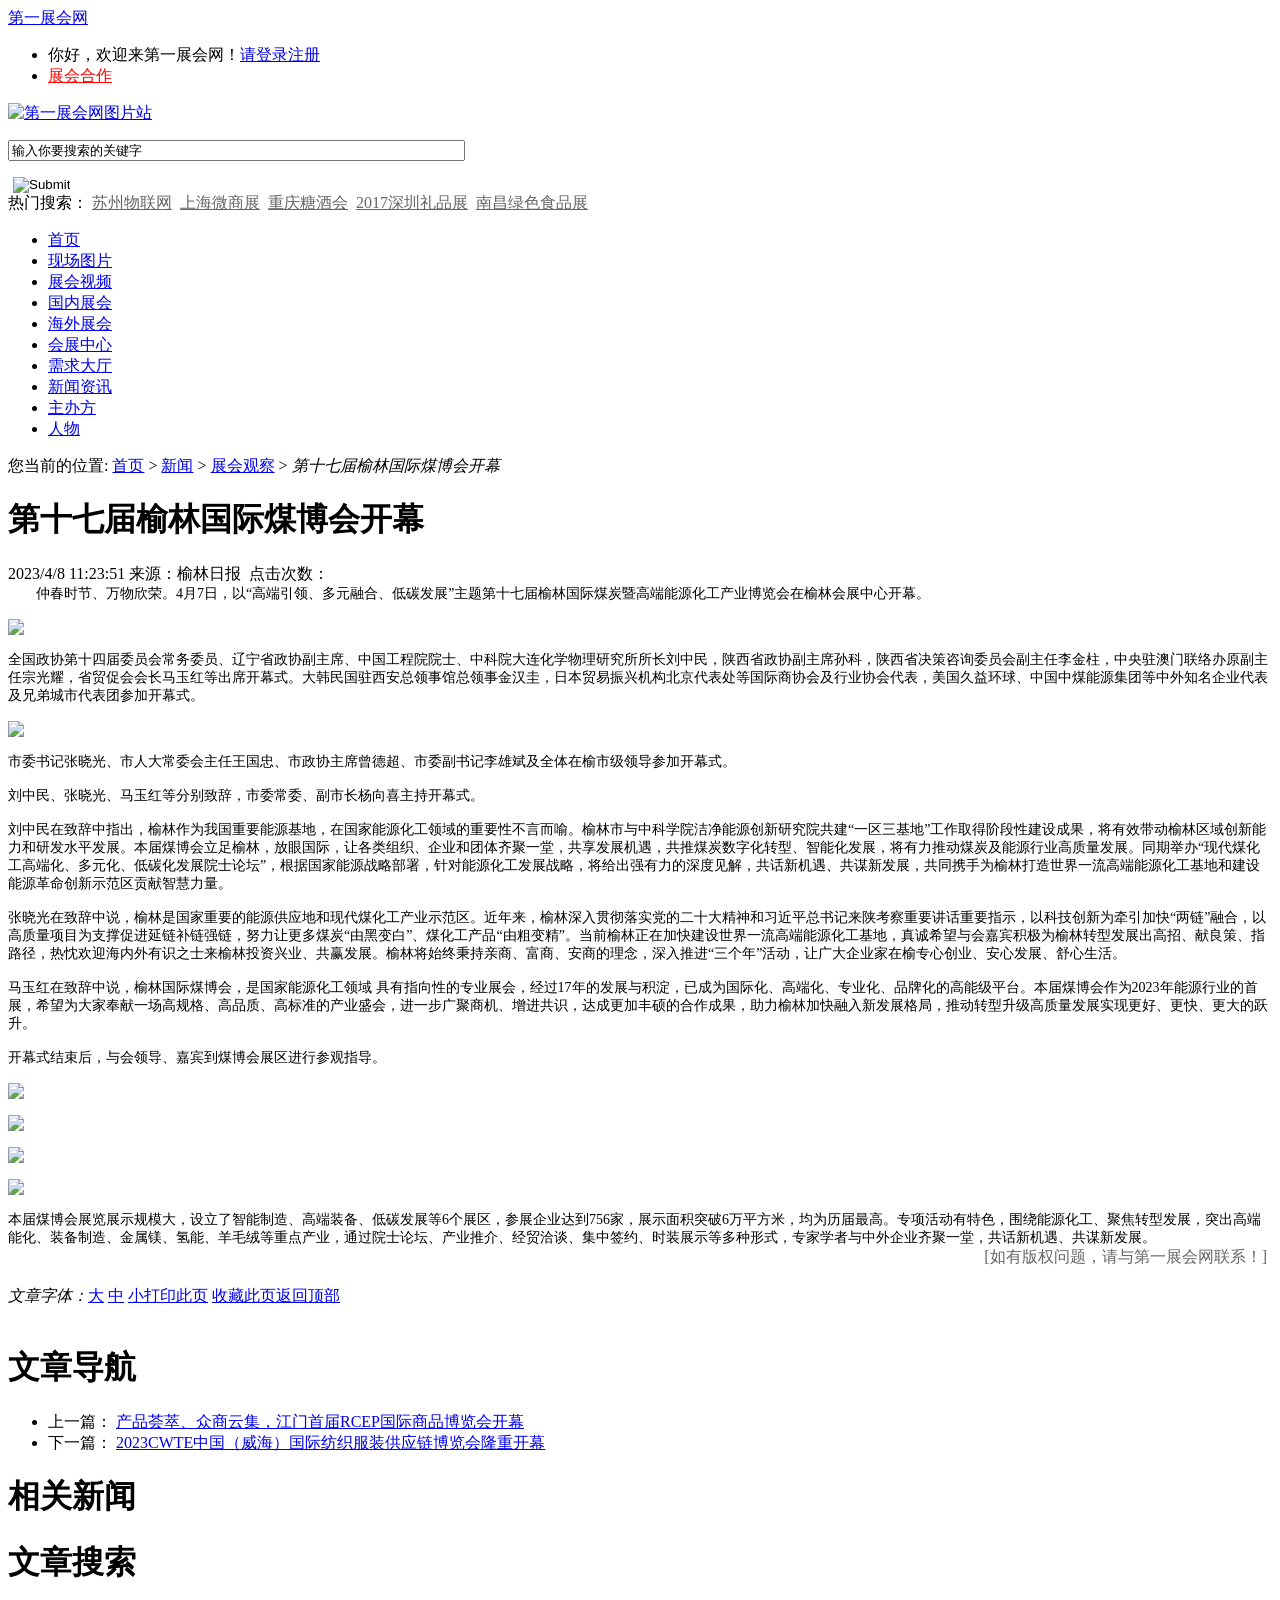
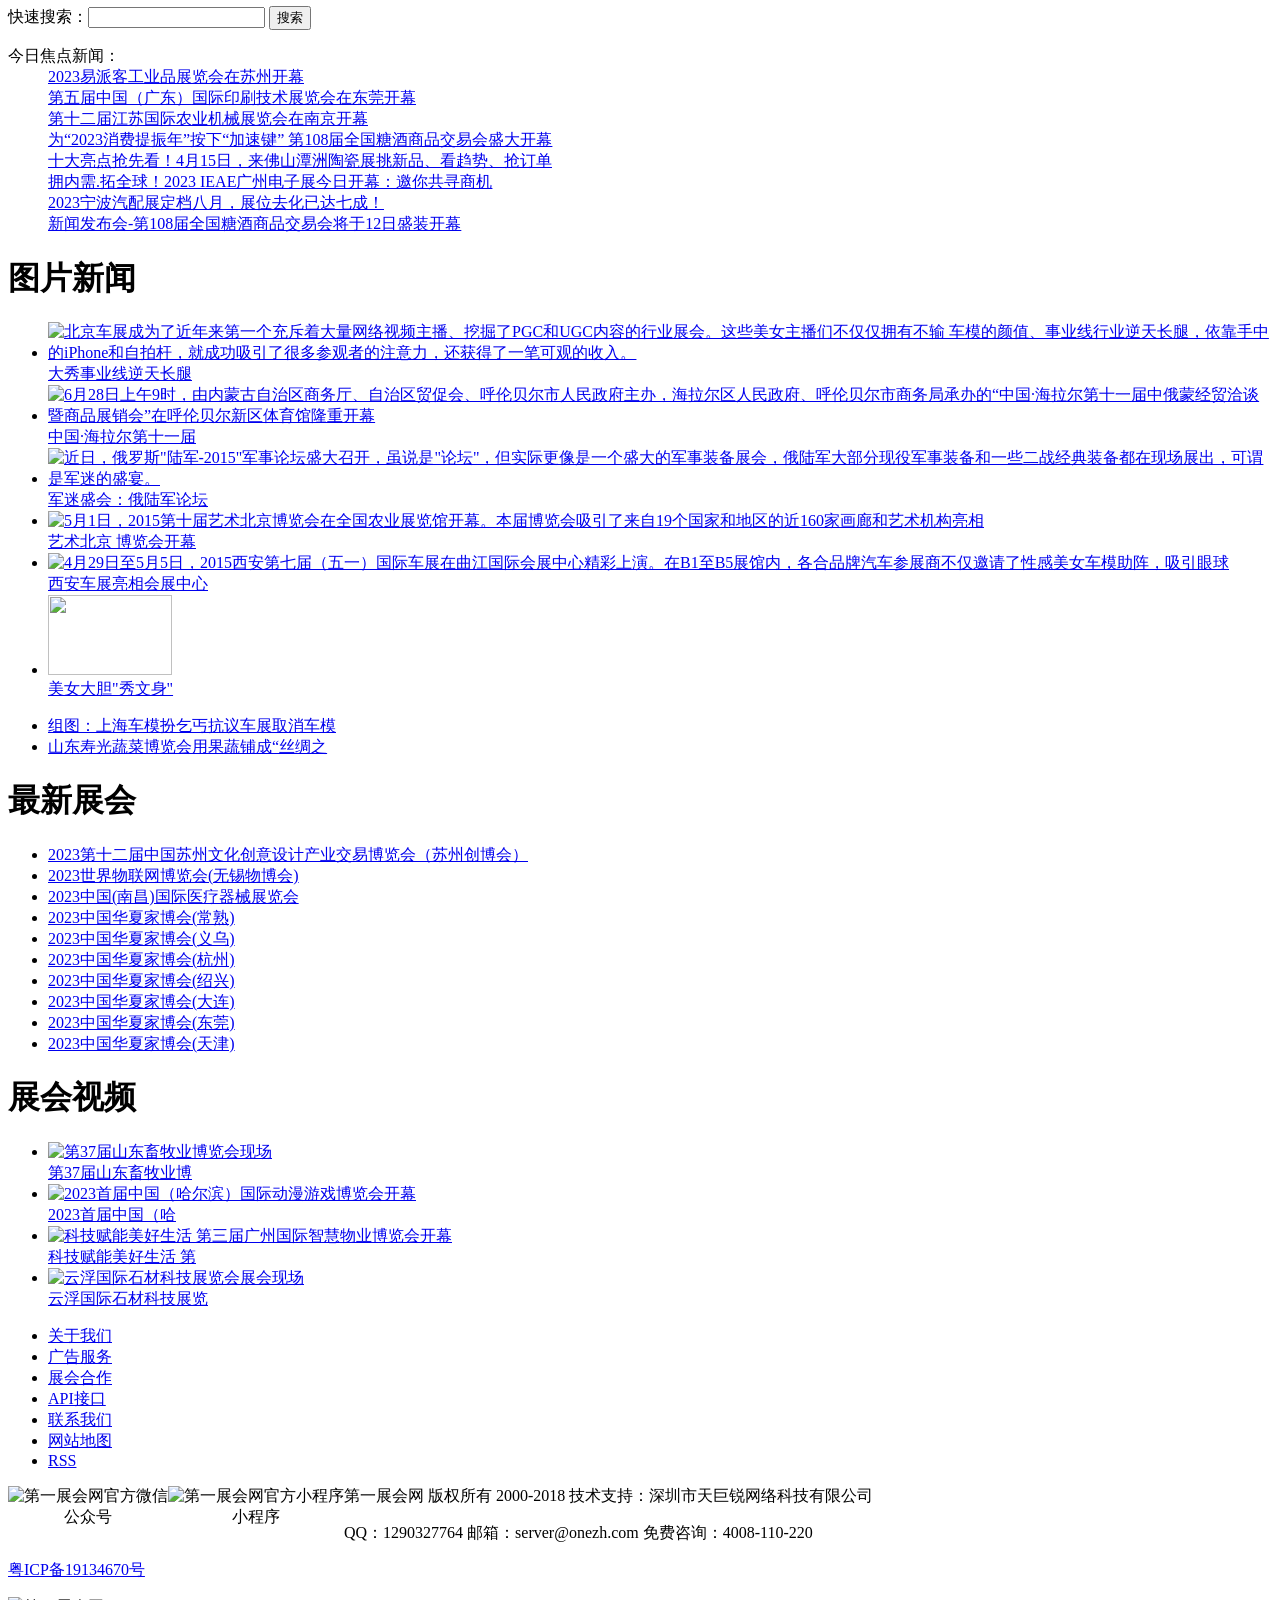
==== commit 0b968261: "更改了HTMLC" ====
--- a/testtest.html
+++ b/testtest.html
@@ -1,313 +1,440 @@
 
-<!doctype html>
-<html lang="zh-cn">
-
-<head>
-  <title>无锡国际新能源电动车展览会2023_官网_门票_价格_会刊-聚展</title><meta data-n-head="ssr" name="keywords" content="E-BIKE,江苏电动车展官网,江苏电动车展时间,江苏电动车展门票,江苏电动车展展位图,江苏电动车展价格"><meta data-n-head="ssr" name="description" content="展会时间:2023.05.20-05.22,展会地点:无锡市太湖新城清舒道88号,主办方:中国国际商会无锡商会、锡 山区人民政府、江苏省自行车电动车协会,聚展网提供展会门票和展位预订服务."><meta data-n-head="ssr" name="og:type" content="product"><meta data-n-head="ssr" name="og:image" content="https://jufair.oss-cn-shanghai.aliyuncs.com/jufair/MXNKa76RMrJr8c2zQNMPtBRhx2HfMMkp.png"><meta data-n-head="ssr" name="og:title" content="无锡国际新能源电动车展览会2023_官网_门票_价 格_会刊-聚展"><meta data-n-head="ssr" name="og:description" content="展会时间:2023.05.20-05.22,展会地点:无锡市太湖新城清舒道88号,主办方:中国国际商会无锡商会、锡山区人民政府、江苏省自行车电动车协会,聚展网提供展会门票和展位预订服务."><meta data-n-head="ssr" name="og:url" content="https://www.jufair.com/exhibition/173.html"><meta data-n-head="ssr" name="og:product:price" content=""><meta data-n-head="ssr" name="og:product:category" content="电动车展会"><meta data-n-head="ssr" name="og:product:nick" content="name=聚展网; url= https://www.jufair.com/exhibition/173.html "><link data-n-head="ssr" rel="shortcut icon" type="image/x-icon" href="/favicon.ico"><link data-n-head="ssr" rel="canonical" href="https://www.jufair.com/exhibition/173.html"><link data-n-head="ssr" rel="stylesheet" href="https://g.alicdn.com/de/prismplayer/2.9.3/skins/default/aliplayer-min.css"><script data-n-head="ssr" charset="utf-8" type="text/javascript" src="https://g.alicdn.com/de/prismplayer/2.9.3/aliplayer-min.js" rel="prefetch"></script><link rel="stylesheet" href="/_nuxt/styles/24120820.5b6d387.css"><link rel="stylesheet" href="/_nuxt/styles/01d99f6b.c161678.css"><link rel="stylesheet" href="/_nuxt/styles/b7594acd.76ef7eb.css"><link rel="stylesheet" href="/_nuxt/styles/3ea2eb48.c35d2f9.css"><link rel="stylesheet" href="/_nuxt/styles/a9eb005f.7d42fcf.css"><link rel="stylesheet" href="/_nuxt/styles/7c2f4e13.7740d00.css"><link rel="stylesheet" href="/_nuxt/styles/19f94f65.0942087.css"><link rel="stylesheet" href="/_nuxt/styles/51f25f65.0773e68.css"><link rel="stylesheet" href="/_nuxt/styles/a3edef0e.2f2f3f5.css"><link rel="stylesheet" href="/_nuxt/styles/9eb8f40d.477ace5.css"><link rel="stylesheet" href="/_nuxt/styles/7a822e1d.69b24dd.css"><link rel="stylesheet" href="/_nuxt/app/01e7b97c.cb705a0.css">
-  <meta charset="utf-8">
-  <meta name="applicable-device" content="pc">
-  <meta http-equiv="X-UA-Compatible" content="ie=edge,chrome=1">
-  <meta http-equiv="Cache-Control" content="no-transform">
-  <link rel="preconnect" href="https://hm.baidu.com">
-  <link rel="preconnect" href="https://file.jufair.com">
-  <link rel="preconnect" href="https://jufiarbackend.oss-cn-shanghai.aliyuncs.com">
-  <link rel="preconnect" href="https://p.qiao.baidu.com">
-  <link rel="preconnect" href="https://aifanfan.baidu.com">
-  <link rel="preconnect" href="https://goutong.baidu.com">
-  <link rel="preconnect" href="https://sgoutong.baidu.com">
-  <link rel="preconnect" href="https://sofire.bdstatic.com">
-  <link rel="preconnect" href="https://su.bcebos.com">
-  <meta name="sogou_site_verification" content="ZKQmA3fOcE">
+
+<!DOCTYPE html PUBLIC "-//W3C//DTD XHTML 1.0 Transitional//EN" "http://www.w3.org/TR/xhtml1/DTD/xhtml1-transitional.dtd">
+
+<html xmlns="http://www.w3.org/1999/xhtml">
+<head><meta http-equiv="Content-Type" content="text/html; charset=UTF-8" />
+<title>第十七届榆林国际煤博会开幕-第一展会网</title>
+<meta name="keywords" content="展会资讯，展会观察新闻" />
+<meta name="description" content="" />
+<meta http-equiv="X-UA-Compatible" content="IE=EmulateIE7" /><meta name="author" content="onezh技术团队" />
+<meta name="document-class" content="published" /><meta name="document-type" content="public" />
+<meta name="document-distribution" content="global" /><meta http-equiv="imagetoolbar" content="no" />
+<link href="../css/csstop.css" rel="stylesheet" type="text/css" />
+	 <link href="../css/style.css" rel="stylesheet" type="text/css" />
+   <style>
+   .pagecont img{max-width:820px}
+   </style>
+    
+    <link href="/css/20101129news.css" rel="stylesheet" type="text/css"/>
+
+     <script type="text/javascript">
+        
+        function ser() {
+            var keywords = $.trim($("#keywords").val());
+            window.location.href = "search_1/" + keywords;
+            return false;
+        }
+
+     
+        </script>
+
+
 </head>
-
 <body>
-  <!--[if lte IE 9]><div class="browser">您的浏览器版本过低,为了更好的体验,建议使用谷歌浏览器或升级您的浏览器到IE9以上版本</div><![endif]-->
-  <div data-server-rendered="true" id="__nuxt"><!----><div id="__layout"><div class="layout-container"><header class="header-container_1ivIQ"><div class="top_2TrCl"><div class="other-link_1xmDQ"><ul><li>我的门票</li> <li>展商名录</li> <li> 我的展会</li> <li>我的行业</li> <!----> <!----> <li class="red_2YQFh">
-          登录/注册
-        </li> <!----> <!----></ul></div></div> <menu class="menu_3TqT3"><a href="/" title="展会网" class="nuxt-link-active"><div class="el-icon-logo"></div></a> <div class="list_iyLkn"><ul><li style="display:;"><a href="/" title="展会网" target="_blank">
-            首页
-          </a></li><li style="display:;"><a href="/exhibition-0-0-1-0-0-0-1/" title="国内展会" target="_blank">
-            国内展会
-          </a></li><li style="display:;"><a href="/exhibition/" title="国际展会" target="_blank">
-            国际展会
-          </a></li><li style="display:;"><a href="/information/" title="展会资讯" target="_blank">
-            展会资讯
-          </a></li><li style="display:;"><a href="/pavilion/" title="会展中心" target="_blank">
-            会展中心
-          </a></li><li style="display:;"><a href="/cooperation.html" title="展会合作" target="_blank">
-            展会合作
-          </a></li><li style="display:none;"><a href="/company/" title="参展企业" target="_blank">
-            参展企业
-          </a></li></ul></div> <div class="search-container_1XI3Z"><div class="el-input search-input_1Jzs0"><!----><input type="text" autocomplete="off" placeholder="请输入关键字" class="el-input__inner"><!----><!----><!----><!----></div> <button type="button" class="el-button el-button--default search-btn_mWh2N"><!----><i class="el-icon-search"></i><!----></button></div></menu></header> <main><div class="exh_detail-container" data-v-98726318><div class="top_bg" style="background-image:url('/_nuxt/img/content_bg.aed00c9.png');" data-v-98726318><div class="video-box" data-v-98726318><!----></div> <div class="top_content" data-v-98726318><div class="brand" data-v-98726318><a href="/" title="展会网" target="_blank" data-v-98726318>首页</a> <i class="el-icon-arrow-right" data-v-98726318></i> <a href="/exhibition-0-0-1-0-0-0-1/" title="国内展会" target="_blank" data-v-98726318>
-          国内展会
-        </a> <i class="el-icon-arrow-right" data-v-98726318></i> <a href="/exhibition-16-21-1-0-0-0-1/" title="电动车展 会" target="_blank" data-v-98726318>
-          电动车展会
-        </a> <i class="el-icon-arrow-right" data-v-98726318></i> <span data-v-98726318>无锡国际新能源电动车展览会</span></div> <div class="exh_detail_basic_info" data-v-98726318><div class="fair-cover" data-v-98726318><img src="https://jufair.oss-cn-shanghai.aliyuncs.com/jufair/MXNKa76RMrJr8c2zQNMPtBRhx2HfMMkp.png!logo" alt="无锡国际新能源电动车展览会" data-v-98726318></div> <div class="exh_detail_right" data-v-98726318><h1 class="detail_name" data-v-98726318><i data-tag="精 选" class="tag" data-v-98726318>
-                精选
-              </i>
-              无锡国际新能源电动车展览会
-            </h1> <h2 class="detail_en" data-v-98726318>E-BIKE</h2> <!----> <!----> <!----> <div class="line" data-v-98726318><!----> <!----> <!----> <i class="el-icon-time" style="font-size: 21px" data-v-98726318></i> <span class="line_value date" data-v-98726318>2023.05.20-05.22</span> <span class="line_value" style="font-size: 14px" data-v-98726318>
-              开闭馆时间:09:00-18:00
-            </span></div> <!----> <!----> <div style="margin-top: 12px" data-v-98726318><p class="line" data-v-98726318><span class="line_label" data-v-98726318>主办单位:</span> <span class="line_value" data-v-98726318>
-                中国国际商会无锡商会、锡山区人民政府、江苏省自行车电动车协会
-              </span></p> <p class="line" data-v-98726318><span class="line_label" data-v-98726318>举办地址:</span> <span class="line_value" data-v-98726318>
-                中国 -
-                江苏
-                <a href="/pavilion/571.html" title="无锡太湖国际博览中心" target="_blank" data-v-98726318>
-                  无锡太湖国际博览中心
-                </a></span></p> <p class="line" data-v-98726318><span style="margin-right: 20px" data-v-98726318><span class="line_label" data-v-98726318>举办周期:</span>
-                1年1届
-              </span> <span style="margin-right: 20px" data-v-98726318><span class="line_label" data-v-98726318>展览面积:</span>
-                30000㎡
-              </span> <span style="margin-right: 20px" data-v-98726318><span class="line_label" data-v-98726318>展商数量:</span>
-                200家
-              </span> <span style="margin-right: 20px" data-v-98726318><span class="line_label" data-v-98726318>观众数量:</span>
-                50000人
-              </span></p> <p class="line" data-v-98726318><span class="line_label" data-v-98726318>举办历史:</span> <span class="line_value" data-v-98726318>
-                16届
-              </span></p> <p class="line" data-v-98726318><!----> <!----></p> <!----> <!----></div> <div class="tag-container" style="margin-top:8px;" data-v-7d03238e data-v-98726318><!----><!----><!----> <div class="follow white" data-v-7d03238e>
-      展位咨询
-    </div><div class="follow white" data-v-7d03238e>
-      门票预订
-    </div><div class="follow white" data-v-7d03238e>
-      展商名录
-    </div></div> <div class="diff-days-wrap" data-v-98726318><div class="diff-days-desc" data-v-98726318>
-              距离开展还有
-            </div> <div class="diff-days-count" data-v-98726318><span class="days" data-v-98726318>54</span> <span class="diff-unit" data-v-98726318>天</span></div></div> <!----> <!----></div></div></div></div> <!----> <div class="detail_content" data-v-98726318><div id="title" class="title_content" data-v-98726318><div class="title_list" data-v-98726318><a href="#展会介绍" style="color:#666;" data-v-98726318>
-          展会介绍
-        </a> <a href="#展品范围" style="color:#666;" data-v-98726318>
-          展品范围
-        </a> <a href="#展馆信息" style="color:#666;" data-v-98726318>
-          展馆信息
-        </a> <a href="#用户社区" style="color:#666;" data-v-98726318>
-          用户社区
-        </a> <a href="#展位价格" style="color:#666;" data-v-98726318>
-          展位价格
-        </a></div></div> <div class="detail_left" data-v-98726318><div class="attention_box" data-v-98726318><div class="two" data-v-98726318><i class="el-icon-weichat-white" data-v-98726318></i> <span class="btn_font" data-v-98726318>微信 分享</span> <div class="wechat-share" data-v-98726318><img id="" style="display:inline-block;border:1px solid #d6d7de;" data-v-98726318></div></div> <div class="one" data-v-98726318><i class="el-icon-plus" data-v-98726318></i> <span class="btn_font" data-v-98726318>
-            开展提醒
-          </span></div> <div class="hot-area" data-v-98726318><div class="hot_num" data-v-98726318>展会热度: 9093</div> <img src="/_nuxt/img/fire.4d53a20.png" alt data-v-98726318></div></div> <div class="image_section content-section" data-v-98726318><div class="medium_list" data-v-98726318><!----> <!----></div></div> <div class="exh_detail_tabs_content" data-v-98726318><div class="el-tabs el-tabs--top" data-v-98726318><div class="el-tabs__header is-top"><div class="el-tabs__nav-wrap is-top"><div class="el-tabs__nav-scroll"><div role="tablist" class="el-tabs__nav is-top" style="transform:translateX(-0px);"><div class="el-tabs__active-bar is-top" style="width:0px;transform:translateX(0px);ms-transform:translateX(0px);webkit-transform:translateX(0px);"></div></div></div></div></div><div class="el-tabs__content"><div role="tabpanel" id="pane-first" aria-labelledby="tab-first" class="el-tab-pane" data-v-98726318><div class="content-section" data-v-98726318><div class="fair-data" data-v-98726318><div class="content-line" data-v-98726318><span class="line_label" data-v-98726318>所属行业:</span> <span class="line_value line_industry" data-v-98726318><span data-v-98726318><a href="/exhibition-16-21-1-0-0-0-1/" target="_blank" data-v-98726318>
-                        电动车
-                      </a></span></span></div> <div class="content-line" data-v-98726318><div class="line_label" data-v-98726318>主办单位:</div> <div class="line_value" data-v-98726318>
-                    中国国际商会无锡商会、锡山区人民政府、江苏省自行车电动车协会
-                  </div></div></div> <a name="展会介绍" data-name="展会介绍" class="point" data-v-98726318><h2 class="section-title_2tJLs" style="font-size:18px;" data-v-98726318>
-  无锡国际新能源电动车展览会展会介绍
-</h2></a> <div class="introduction_exh" data-v-98726318><p><span>无锡国际新能源电动车展览会（E-BIKE）创建于2006年，是由 中国国际商会无锡商会、锡山区人民政府、中国自行车协会助力车专业委员会、江苏省自行车电动车协会、江苏省自行车有限公司联合主办。展会得到了无锡市人民政府、中国轻工业联合会、中国机电产品进出口商会、中国自行车协会及各省市自行车电动车协会的支持。</span>（本文内容版权归属聚展所有，未经同意，禁止转发）</p><p><span>无锡国际新能源电动车展览会（E-BIKE）展会规模达3万平方 米，参展企业数达200多家。无锡展已成为华东地区电动车产业展会的重要一部分，同时也标志着无锡电动车产业在全国的地位和重要性 。到目前为主，无锡有电动车生产企业达400多家，其中全国十大电动车企业都在无锡设厂生产，二大上市公司雅迪、新日总部都在无锡 ，每年为无锡创造巨大的GDP。</span></p><p><span>无锡国际新能源电动车展览会（E-BIKE）专门提供自行车、新能源电动车及零部件 交易平台的专业性行业盛会。欢迎全国各地电动车生产企业和配件企业、经销商、贸易商以及海内外客商前来设展和洽谈合作、采购。 </span></p></div></div> <div class="periodical-box" data-v-98726318><div class="periodical-header" data-v-98726318>展商名录/电子会刊</div> <div class="periodical-detail" data-v-98726318><div class="periodical-info" data-v-98726318><div class="periodical-exhibitiors" data-v-98726318>
-                    展商数量:
-                    200家
-                  </div> <div class="periodical-has" data-v-98726318>
-
-                  </div></div> <div class="periodical-btn" data-v-98726318>
-                  点击查看
-                </div></div></div> <div class="content-section" data-v-98726318><a name="展品范围" data-name="展品范围" class="point" data-v-98726318><h2 class="section-title_2tJLs" style="font-size:18px;" data-v-98726318>
-  无锡国际新能源电动车展览会展品范围
-</h2></a> <div class="exh_range" data-v-98726318><p><span>自行车整车、零配件；电动自行车整车、零配件；童车、特种车及零配件自行车、电动自行车制造工艺、材料、涂料、工具、量具、检测器具及生产设备等户外运动器材及其装备、运动器材、健身器材、保健器材及零配件等自行车、电动自行车辅助用品、气筒、车锁、鞋帽、箱包、水壶、头盔等辅助配件及户外用品相关出版物、专业媒体及信息网络服务 </span>（本文内容版权归属聚展所有，未经同意，禁止转发）</p></div></div> <!----> <div class="content-section service-area" data-v-98726318><h2 class="section-title_2tJLs" style="font-size:18px;" data-v-98726318>
-  无锡国际新能源电动车展览会展位咨询
-</h2> </div> <div class="content-section service-area" data-v-98726318><h2 class="section-title_2tJLs" style="font-size:18px;" data-v-98726318>
-  无锡国际新能源电动车展览会展会门票
-</h2> <div class="service-item" data-v-98726318><div class="service-left" data-v-98726318><div class="service-avatar" data-v-98726318><img data-v-98726318></div> <div class="service-info" data-v-98726318><div class="service-name" data-v-98726318>
-                      鲁小姐
-                      <span class="service-label" data-v-98726318>优质客服</span></div> <div class="service-desc" data-v-98726318>专业展会门票咨询</div></div></div> <div class="service-other" data-v-98726318><div class="service-tel" data-v-98726318>400-099-0060 转 2</div> <div class="service-qrcode" data-v-98726318><span data-v-98726318>专属微信</span> <img src="/_nuxt/img/wechat.d06fd8c.png" class="wechat-icon" data-v-98726318> <div class="qrcode-area" data-v-98726318><img src="/_nuxt/img/wechat4.21791ad.jpg" class="qrcode" data-v-98726318></div></div> <div class="service-btn" data-v-98726318><a href="JavaScript:KS.openDirChatWin()" rel="nofollow" data-v-98726318><i class="el-icon-evaluate" data-v-98726318></i>
-                      在线问
-                    </a></div></div></div></div> <div class="content-section" data-v-98726318><a name="展馆信息" data-name="展馆信息" class="point" data-v-98726318><h2 class="section-title_2tJLs" style="font-size:18px;" data-v-98726318>
-  无锡国际新能源电动车展览会展馆信息
-</h2></a> <div class="pavilion" data-v-98726318><div class="pavilion_name" data-v-98726318>
-                  无锡太湖国际博览中心
-                </div> <div class="pavilion_address" data-v-98726318>
-                  展馆地址:
-                  无锡市太湖新城清舒道88号
-                </div> <!----> <div class="pavilion-area" data-v-98726318><div class="el-carousel el-carousel--horizontal" data-v-98726318><div class="el-carousel__container" style="height:297px;"><button type="button" class="el-carousel__arrow el-carousel__arrow--left" style="display:none;"><i class="el-icon-arrow-left"></i></button><button type="button" class="el-carousel__arrow el-carousel__arrow--right" style="display:none;"><i class="el-icon-arrow-right"></i></button><div class="el-carousel__item" style="transform:translateX(0px) scale(1);ms-transform:translateX(0px) scale(1);webkit-transform:translateX(0px) scale(1);display:none;" data-v-98726318><!----><div class="img_con" data-v-98726318><img alt="无锡 太湖国际博览中心" data-v-98726318></div></div><div class="el-carousel__item" style="transform:translateX(0px) scale(1);ms-transform:translateX(0px) scale(1);webkit-transform:translateX(0px) scale(1);display:none;" data-v-98726318><!----><div class="img_con" data-v-98726318><img alt="无锡太湖国际博览中心" data-v-98726318></div></div><div class="el-carousel__item" style="transform:translateX(0px) scale(1);ms-transform:translateX(0px) scale(1);webkit-transform:translateX(0px) scale(1);display:none;" data-v-98726318><!----><div class="img_con" data-v-98726318><img alt="无锡太湖国际博览中心" data-v-98726318></div></div><div class="el-carousel__item" style="transform:translateX(0px) scale(1);ms-transform:translateX(0px) scale(1);webkit-transform:translateX(0px) scale(1);display:none;" data-v-98726318><!----><div class="img_con" data-v-98726318><img alt="无锡太湖国际博览中心" data-v-98726318></div></div></div><ul class="el-carousel__indicators el-carousel__indicators--horizontal"></ul></div> <div class="pavilion_map" data-v-db75821a data-v-98726318><!----></div></div></div></div> <div class="content-section" data-v-98726318><a name="用户社区" data-name="用户社区" class="point" data-v-98726318></a> <h2 class="section-title_2tJLs" style="font-size:18px;margin-bottom:17px;" data-v-98726318>
-  无锡国际新能源电动车展览会用户社区
-</h2> <div class="fair-user-component" data-v-ea46d3de data-v-98726318><a href="/expouser/66342.html" title="199****0506用户中心" target="_blank" data-v-ea46d3de><div class="user-item" data-v-ea46d3de><div class="avatar-box" data-v-ea46d3de><img src="https://thirdwx.qlogo.cn/mmopen/vi_32/POgEwh4mIHO4nibH0KlMECNjjGxQUq24ZEaGT4poC6icRiccVGKSyXwibcPq4BWmiaIGuG1icwxaQX6grC9VemZoJ8rg/132" alt="" data-v-ea46d3de></div> <div class="user-name" data-v-ea46d3de>199****0506</div> <div class="user-company-name" data-v-ea46d3de></div> <div class="view-btn" data-v-ea46d3de>查看</div></div></a><a href="/expouser/66409.html" title="恬静用户中心" target="_blank" data-v-ea46d3de><div class="user-item" data-v-ea46d3de><div class="avatar-box" data-v-ea46d3de><img src="https://jufair.oss-cn-shanghai.aliyuncs.com/jufair/26fc2c24e7fa4a2db040e639338317d2.jpg" alt="" data-v-ea46d3de></div> <div class="user-name" data-v-ea46d3de>恬静</div> <div class="user-company-name" data-v-ea46d3de>中**司</div> <div class="view-btn" data-v-ea46d3de>查看</div></div></a><a href="/expouser/48508.html" title="13862636375用户中心" target="_blank" data-v-ea46d3de><div class="user-item" data-v-ea46d3de><div class="avatar-box" data-v-ea46d3de><img src="https://thirdwx.qlogo.cn/mmopen/vi_32/POgEwh4mIHO4nibH0KlMECNjjGxQUq24ZEaGT4poC6icRiccVGKSyXwibcPq4BWmiaIGuG1icwxaQX6grC9VemZoJ8rg/132" alt="" data-v-ea46d3de></div> <div class="user-name" data-v-ea46d3de>13862636375</div> <div class="user-company-name" data-v-ea46d3de></div> <div class="view-btn" data-v-ea46d3de>查看</div></div></a><a href="/expouser/48081.html" title="131****9410用户中心" target="_blank" data-v-ea46d3de><div class="user-item" data-v-ea46d3de><div class="avatar-box" data-v-ea46d3de><div class="custom-avatar" style="background:rgb(54, 160, 64);width:36px;height:36px;" data-v-551ea24d data-v-ea46d3de>
-  10
-</div></div> <div class="user-name" data-v-ea46d3de>131****9410</div> <div class="user-company-name" data-v-ea46d3de></div> <div class="view-btn" data-v-ea46d3de>查看</div></div></a><a href="/expouser/66762.html" title="136****3748用户中心" target="_blank" data-v-ea46d3de><div class="user-item" data-v-ea46d3de><div class="avatar-box" data-v-ea46d3de><img src="https://thirdwx.qlogo.cn/mmopen/vi_32/POgEwh4mIHO4nibH0KlMECNjjGxQUq24ZEaGT4poC6icRiccVGKSyXwibcPq4BWmiaIGuG1icwxaQX6grC9VemZoJ8rg/132" alt="" data-v-ea46d3de></div> <div class="user-name" data-v-ea46d3de>136****3748</div> <div class="user-company-name" data-v-ea46d3de></div> <div class="view-btn" data-v-ea46d3de>查看</div></div></a><a href="/expouser/66884.html" title="182****8892用户中心" target="_blank" data-v-ea46d3de><div class="user-item" data-v-ea46d3de><div class="avatar-box" data-v-ea46d3de><div class="custom-avatar" style="background:rgb(203, 229, 113);width:36px;height:36px;" data-v-551ea24d data-v-ea46d3de>
-  92
-</div></div> <div class="user-name" data-v-ea46d3de>182****8892</div> <div class="user-company-name" data-v-ea46d3de></div> <div class="view-btn" data-v-ea46d3de>查看</div></div></a><a href="/expouser/60667.html" title="152****5697用户中心" target="_blank" data-v-ea46d3de><div class="user-item" data-v-ea46d3de><div class="avatar-box" data-v-ea46d3de><img src="https://thirdwx.qlogo.cn/mmopen/vi_32/POgEwh4mIHO4nibH0KlMECNjjGxQUq24ZEaGT4poC6icRiccVGKSyXwibcPq4BWmiaIGuG1icwxaQX6grC9VemZoJ8rg/132" alt="" data-v-ea46d3de></div> <div class="user-name" data-v-ea46d3de>152****5697</div> <div class="user-company-name" data-v-ea46d3de></div> <div class="view-btn" data-v-ea46d3de>查看</div></div></a><a href="/expouser/69501.html" title="15035888881用户中心" target="_blank" data-v-ea46d3de><div class="user-item" data-v-ea46d3de><div class="avatar-box" data-v-ea46d3de><div class="custom-avatar" style="background:rgb(230, 27, 166);width:36px;height:36px;" data-v-551ea24d data-v-ea46d3de>
-  81
-</div></div> <div class="user-name" data-v-ea46d3de>15035888881</div> <div class="user-company-name" data-v-ea46d3de></div> <div class="view-btn" data-v-ea46d3de>查看</div></div></a><a href="/expouser/70397.html" title="13101853103用户中心" target="_blank" data-v-ea46d3de><div class="user-item" data-v-ea46d3de><div class="avatar-box" data-v-ea46d3de><div class="custom-avatar" style="background:rgb(145, 85, 71);width:36px;height:36px;" data-v-551ea24d data-v-ea46d3de>
-  03
-</div></div> <div class="user-name" data-v-ea46d3de>13101853103</div> <div class="user-company-name" data-v-ea46d3de></div> <div class="view-btn" data-v-ea46d3de>查看</div></div></a><a href="/expouser/70108.html" title="173****1400用户中心" target="_blank" data-v-ea46d3de><div class="user-item" data-v-ea46d3de><div class="avatar-box" data-v-ea46d3de><img src="https://thirdwx.qlogo.cn/mmopen/vi_32/DYAIOgq83ep0kuCFolhDia5xmssOJWMRJTPxpia5Pgku8gvCIAGIlmkXr0MAErC0RjvWAZc3kaiaOWeDfwialRBhFA/132" alt="" data-v-ea46d3de></div> <div class="user-name" data-v-ea46d3de>173****1400</div> <div class="user-company-name" data-v-ea46d3de></div> <div class="view-btn" data-v-ea46d3de>查看</div></div></a><a href="/expouser/70630.html" title="136****9061用户中心" target="_blank" data-v-ea46d3de><div class="user-item" data-v-ea46d3de><div class="avatar-box" data-v-ea46d3de><img src="https://thirdwx.qlogo.cn/mmopen/vi_32/GoqvK7oWgibZt7IJvpoVrBZAQuzibfeNgIicQ6QxEKs2iceiaibNagmcsu64Hoay8GRtzIyiaonzVt1thJMEElp2Yx0nA/132" alt="" data-v-ea46d3de></div> <div class="user-name" data-v-ea46d3de>136****9061</div> <div class="user-company-name" data-v-ea46d3de></div> <div class="view-btn" data-v-ea46d3de>查看</div></div></a><a href="/expouser/70811.html" title="13179683035用户中心" target="_blank" data-v-ea46d3de><div class="user-item" data-v-ea46d3de><div class="avatar-box" data-v-ea46d3de><div class="custom-avatar" style="background:rgb(135, 156, 39);width:36px;height:36px;" data-v-551ea24d data-v-ea46d3de>
-  35
-</div></div> <div class="user-name" data-v-ea46d3de>13179683035</div> <div class="user-company-name" data-v-ea46d3de></div> <div class="view-btn" data-v-ea46d3de>查看</div></div></a></div> <div class="pagination-wrapper" data-v-98726318><div class="el-pagination is-background" data-v-98726318><button type="button" disabled="disabled" class="btn-prev"><i class="el-icon el-icon-arrow-left"></i></button><ul class="el-pager"><li class="number active">1</li><!----><li class="number">2</li><li class="number">3</li><li class="number">4</li><li class="number">5</li><li class="number">6</li><!----><li class="number">7</li></ul><button type="button" class="btn-next"><i class="el-icon el-icon-arrow-right"></i></button></div></div></div> <div class="content-section" data-v-98726318><a name="展位价格" data-name="展位价格" class="point" data-v-98726318></a> <h2 class="section-title_2tJLs" style="font-size:18px;margin-bottom:17px;" data-v-98726318>
-  无锡国际新能源电动车展览会展位价格
-</h2> <div data-v-18ec67ea data-v-98726318><div class="booth_detail_content" data-v-18ec67ea><div class="booth_detail" data-v-18ec67ea><div class="detail_left" data-v-18ec67ea><img src="/_nuxt/img/detailTable1.d0f7ec5.png" alt="标准展位示意图" class="ground" data-v-18ec67ea></div> <div class="detail_right" data-v-18ec67ea><div class="standard_info" data-v-18ec67ea><p class="tit" data-v-18ec67ea>标准展位 价格配置</p> <div class="config" data-v-18ec67ea><p class="config_item" data-v-18ec67ea><span class="dot" data-v-18ec67ea></span> <span data-v-18ec67ea>地毯</span></p> <p class="config_item" data-v-18ec67ea><span class="dot" data-v-18ec67ea></span> <span data-v-18ec67ea>一个咨询台</span></p> <p class="config_item" data-v-18ec67ea><span class="dot" data-v-18ec67ea></span> <span data-v-18ec67ea>一桌两（三）椅</span></p> <p class="config_item" data-v-18ec67ea><span class="dot" data-v-18ec67ea></span> <span data-v-18ec67ea>一个废纸篓</span></p> <p class="config_item" data-v-18ec67ea><span class="dot" data-v-18ec67ea></span> <span data-v-18ec67ea>一个电源插座（220V）</span></p> <p class="config_item" data-v-18ec67ea><span class="dot" data-v-18ec67ea></span> <span data-v-18ec67ea>公司楣板</span></p> <p class="config_item" data-v-18ec67ea><span class="dot" data-v-18ec67ea></span> <span data-v-18ec67ea>两至 四个轨道灯</span></p> <p class="config_item" data-v-18ec67ea><span class="dot" data-v-18ec67ea></span> <span data-v-18ec67ea>两(三)面墙板（铝料结构）</span></p></div> <p class="price" data-v-18ec67ea><span class="price_label" data-v-18ec67ea>标准展位价格: 基础:</span> <span class="get-price" data-v-18ec67ea>查看价格</span></p> <p class="tip" data-v-18ec67ea>仅供参考，以实际展位配置为准</p></div></div></div> <div class="booth_detail" data-v-18ec67ea><div class="detail_left" data-v-18ec67ea><img src="/_nuxt/img/detailTable2.8c03d4d.png" alt="光地展位示意图" class="ground" data-v-18ec67ea></div> <div class="detail_right" data-v-18ec67ea><div class="standard_info" data-v-18ec67ea><p class="tit" data-v-18ec67ea>光地展位 价格配置</p> <div class="config" data-v-18ec67ea><p class="config_item" data-v-18ec67ea><span class="dot" data-v-18ec67ea></span> <span data-v-18ec67ea>不含任何设施</span></p> <p class="config_item" data-v-18ec67ea><span class="dot" data-v-18ec67ea></span> <span data-v-18ec67ea>遵守展馆限制</span></p> <p class="config_item" data-v-18ec67ea><span class="dot" data-v-18ec67ea></span> <span data-v-18ec67ea>需最小起订面积</span></p></div> <p class="price" data-v-18ec67ea><span class="price_label" data-v-18ec67ea>光地展位价格:</span> <span class="get-price" data-v-18ec67ea>查看价格</span></p> <p class="tip" data-v-18ec67ea>仅供参考，以实际展位配置为准</p></div></div></div></div> <!----> <div class="get_price_btn" data-v-18ec67ea><a href="/exhibition/apply/173.html" title="" target="_blank" data-v-18ec67ea>
-      获取底价
-    </a></div></div> <h2 class="section-title_2tJLs" style="font-size:18px;margin-bottom:17px;margin-top:13px;" data-v-98726318>
-  无锡国际新能源电动车展览会参展流程
-</h2> <div class="procedure" data-v-98726318><p data-v-98726318>1. 提交公司营业执照</p> <p data-v-98726318>2. 提交产品图片及名称</p> <p data-v-98726318>3. 接收展会介绍文件及展位图</p> <p data-v-98726318>4. 提交展位申请表/签订展位合同</p> <p data-v-98726318>5. 支付合同展位订金</p> <p data-v-98726318>6. 准备参展</p></div></div></div> <!----> <!----></div></div></div></div> <div class="detail_right" data-v-98726318><div class="aside-sticky" data-v-98726318><div class="order-message-box" style="display:none;" data-v-98726318><div class="exposer-line" data-v-98726318><div class="line-left" data-v-98726318><span class="num" data-v-98726318>82</span>
-              人有兴趣参加
-            </div> <div class="line-right" data-v-98726318><span class="tag-item tag-item__b" data-v-98726318>展</span> <span class="tag-item tag-item__t" data-v-98726318>票</span> <i class="el-icon-arrow-right" data-v-98726318></i></div></div> <div class="el-carousel el-carousel--vertical" data-v-98726318><div class="el-carousel__container" style="height:36px;"><!----><!----></div><!----></div></div> <div class="read_buy_content" data-v-98726318><div data-v-98726318><div class="btn buy" data-v-98726318>门票预订</div></div> <div class="application_btn" data-v-98726318>展位咨询</div> <div class="apply-btn-box" data-v-98726318><!----> <div class="application_btn__only" data-v-98726318><div class="application_btn" data-v-98726318>展位搭建申请</div></div></div> <div class="apply-btn-box" data-v-98726318><div class="application_btn__only" data-v-98726318><div class="btn buy" data-v-98726318>展商名录获取</div></div></div></div> <div class="tips-area" data-v-98726318><div class="tips-title" data-v-98726318><i class="el-icon-careful" data-v-98726318></i>
-            温馨提醒
-          </div> <div class="tips-content" data-v-98726318>
-            展会举办时间和地点具有一定变更风险，请以收到的电子门票凭证为准，聚展也将为预订门票的用户提供电话、短信通知提醒，避免用户的出行损失。
-          </div> <div class="notice" data-v-98726318><p class="notice_tit" data-v-98726318><i class="el-icon-notice" data-v-98726318></i> <span data-v-98726318>通知提醒</span></p> <div class="notice_content" data-v-98726318><div class="notice_left" data-v-98726318><div class="add_my" data-v-98726318>添加到我的展会提醒</div> <div class="get_my" data-v-98726318><a href="/manager/fair-remind/" rel="nofollow" title="展会提醒" target="_blank" data-v-98726318>
-                    查看我的提醒
-                    <i class="el-icon-arrow-right" data-v-98726318></i></a></div></div> <div class="notice_right" data-v-98726318><div role="switch" class="el-switch" data-v-98726318><input type="checkbox" name="" true-value="true" class="el-switch__input"><!----><span class="el-switch__core" style="width:40px;"></span><!----></div></div></div></div> <div class="wechat-area" data-v-98726318><div class="tip_tit" data-v-98726318><i class="el-icon-careful" data-v-98726318></i> <span data-v-98726318>展会时间变动、交通信息随手查</span></div> <div class="media-box" style="margin-top:16px;" data-v-c658a670 data-v-98726318><div class="media-item" data-v-c658a670><i class="el-icon-wei2" data-v-c658a670></i> <div class="media-name" data-v-c658a670>微信公众号</div></div> <div class="media-item" data-v-c658a670><i class="el-icon-applet" data-v-c658a670></i> <div class="media-name" data-v-c658a670>微信小程序</div></div> <div class="el-dialog__wrapper preview-component" style="display:none;" data-v-c658a670><div role="dialog" aria-modal="true" aria-label="dialog" class="el-dialog" style="margin-top:15vh;width:400px;"><div class="el-dialog__header"><span class="el-dialog__title"></span><button type="button" aria-label="Close" class="el-dialog__headerbtn"><i class="el-dialog__close el-icon el-icon-close"></i></button></div><!----><!----></div></div></div></div></div> <div class="evaluate" data-v-98726318><p class="evaluate_left" data-v-98726318><i class="el-icon-evaluate" data-v-98726318></i> <span data-v-98726318>专业观众门票预订</span></p> <p class="evaluate_right" data-v-98726318><span data-v-98726318>立即预订</span> <i class="el-icon-arrow-right" data-v-98726318></i></p></div> <div class="evaluate" data-v-98726318><p class="evaluate_left" data-v-98726318><i class="el-icon-evaluate" data-v-98726318></i> <span data-v-98726318>最新展商名录订阅</span></p> <p class="evaluate_right" data-v-98726318><a href="/exhibition/periodical/173.html" target="_blank" title="无锡国际新能源电动车展览会" data-v-98726318><span data-v-98726318>立即获取</span></a> <i class="el-icon-arrow-right" data-v-98726318></i></p></div> <div class="server-area" data-v-98726318><div class="notice_tit" data-v-98726318><span data-v-98726318>展位销售</span></div>  <div style="font-size: 14px" data-v-98726318><p data-v-98726318>联系电话: 400-099-0060</p> <p data-v-98726318>工作时间: 周一至周五 09:00-18:00</p></div></div> <!----></div> <!----> <!----> <!----></div></div> <!----> <div class="recommend_exh" data-v-98726318><div class="title_more" data-v-98726318><div class="section-title_2tJLs" style="font-size:20px;font-weight:bold;" data-v-98726318>
-  电动车展会
-</div> <p class="more" data-v-98726318><a href="/exhibition-16-21-0-0-0-0-1/" title="电动车展会" target="_blank" data-v-98726318>
-          更多
-        </a> <i class="el-icon-arrow-right" data-v-98726318></i></p></div> <div class="recommend_exh_list" data-v-98726318><div class="remind_item exh_item" data-v-21e4ee79 data-v-98726318><div class="exh_image" data-v-21e4ee79><a href="/exhibition/173.html" aria-current="page" title="无锡国际新能源电动车展览会" target="_blank" class="nuxt-link-exact-active nuxt-link-active" data-v-21e4ee79><img alt="无锡国际新能源电动车展览会" class="cover" data-v-21e4ee79></a> <!----></div> <div class="En" data-v-21e4ee79><div class="En_name" data-v-21e4ee79>
-      E-BIKE
-      </div></div> <div class="name_remind" data-v-21e4ee79><i data-tag="精选" class="tag" data-v-21e4ee79>
-      精选
-    </i> <a href="/exhibition/173.html" aria-current="page" title="无锡国际新能源电动车展览会" target="_blank" class="nuxt-link-exact-active nuxt-link-active" data-v-21e4ee79>
-      无锡国际新能源电动车展览会
-    </a></div> <div class="time_remind" data-v-21e4ee79><time data-v-21e4ee79>
-      2023.05.20-05.22
-    </time> <div class="hot" data-v-21e4ee79><img alt src="/_nuxt/img/fire.4d53a20.png" data-v-21e4ee79> <div class="hot_num" data-v-21e4ee79>9093</div></div></div> <div class="tag-container" style="margin-top:10px;" data-v-7d03238e data-v-21e4ee79><!----><!----><!----> <div class="follow" data-v-7d03238e>
-      展位咨询
-    </div><div class="follow" data-v-7d03238e>
-      门票预订
-    </div><div class="follow" data-v-7d03238e>
-      展商名录
-    </div></div> <div class="btn_remind" data-v-21e4ee79><div class="distance" data-v-21e4ee79>
-      距离
-      <span data-v-21e4ee79>54</span>
-      天
-    </div></div></div><div class="remind_item exh_item" data-v-21e4ee79 data-v-98726318><div class="exh_image" data-v-21e4ee79><a href="/exhibition/2995.html" title="上海国际节能与新能源汽车产业展览会" target="_blank" data-v-21e4ee79><img alt="上海国际节能与新能源汽车产业展览会" class="cover" data-v-21e4ee79></a> <!----></div> <div class="En" data-v-21e4ee79><div class="En_name" data-v-21e4ee79>
-      EV CHINA
-      </div></div> <div class="name_remind" data-v-21e4ee79><!----> <a href="/exhibition/2995.html" title="上海国际节能 与新能源汽车产业展览会" target="_blank" data-v-21e4ee79>
-      上海国际节能与新能源汽车产业展览会
-    </a></div> <div class="time_remind" data-v-21e4ee79><time data-v-21e4ee79>
-      2023.06.27-06.29
-    </time> <div class="hot" data-v-21e4ee79><img alt src="/_nuxt/img/fire.4d53a20.png" data-v-21e4ee79> <div class="hot_num" data-v-21e4ee79>8762</div></div></div> <div class="tag-container" style="margin-top:10px;" data-v-7d03238e data-v-21e4ee79><!----><!----><!----> <div class="follow" data-v-7d03238e>
-      展位咨询
-    </div><div class="follow" data-v-7d03238e>
-      门票预订
-    </div><div class="follow" data-v-7d03238e>
-      展商名录
-    </div></div> <div class="btn_remind" data-v-21e4ee79><div class="distance" data-v-21e4ee79>
-      距离
-      <span data-v-21e4ee79>92</span>
-      天
-    </div></div></div><div class="remind_item exh_item" data-v-21e4ee79 data-v-98726318><div class="exh_image" data-v-21e4ee79><a href="/exhibition/3010.html" title="深圳国际电动出行展览会" target="_blank" data-v-21e4ee79><img alt="深圳国际电动出行展览会" class="cover" data-v-21e4ee79></a> <!----></div> <div class="En" data-v-21e4ee79><div class="En_name" data-v-21e4ee79>
-      SZEVE
-      </div></div> <div class="name_remind" data-v-21e4ee79><!----> <a href="/exhibition/3010.html" title="深圳国际电动 出行展览会" target="_blank" data-v-21e4ee79>
-      深圳国际电动出行展览会
-    </a></div> <div class="time_remind" data-v-21e4ee79><time data-v-21e4ee79>
-      2023.09.07-09.09
-    </time> <div class="hot" data-v-21e4ee79><img alt src="/_nuxt/img/fire.4d53a20.png" data-v-21e4ee79> <div class="hot_num" data-v-21e4ee79>7959</div></div></div> <div class="tag-container" style="margin-top:10px;" data-v-7d03238e data-v-21e4ee79><!----><!----><!----> <div class="follow" data-v-7d03238e>
-      展位咨询
-    </div><div class="follow" data-v-7d03238e>
-      门票预订
-    </div><div class="follow" data-v-7d03238e>
-      展商名录
-    </div></div> <div class="btn_remind" data-v-21e4ee79><div class="distance" data-v-21e4ee79>
-      距离
-      <span data-v-21e4ee79>164</span>
-      天
-    </div></div></div><div class="remind_item exh_item" data-v-21e4ee79 data-v-98726318><div class="exh_image" data-v-21e4ee79><a href="/exhibition/3011.html" title="深圳国际未来汽车及技术展览会" target="_blank" data-v-21e4ee79><img alt="深圳国际未来汽车及技术展览会" class="cover" data-v-21e4ee79></a> <!----></div> <div class="En" data-v-21e4ee79><div class="En_name" data-v-21e4ee79>
-      EV&amp;AUTOTRONICS China
-      </div></div> <div class="name_remind" data-v-21e4ee79><!----> <a href="/exhibition/3011.html" title="深圳国际未来 汽车及技术展览会" target="_blank" data-v-21e4ee79>
-      深圳国际未来汽车及技术展览会
-    </a></div> <div class="time_remind" data-v-21e4ee79><time data-v-21e4ee79>
-      2023.08.23-08.25
-    </time> <div class="hot" data-v-21e4ee79><img alt src="/_nuxt/img/fire.4d53a20.png" data-v-21e4ee79> <div class="hot_num" data-v-21e4ee79>1.2w</div></div></div> <div class="tag-container" style="margin-top:10px;" data-v-7d03238e data-v-21e4ee79><!----><!----><!----> <div class="follow" data-v-7d03238e>
-      展位咨询
-    </div><div class="follow" data-v-7d03238e>
-      门票预订
-    </div><div class="follow" data-v-7d03238e>
-      展商名录
-    </div></div> <div class="btn_remind" data-v-21e4ee79><div class="distance" data-v-21e4ee79>
-      距离
-      <span data-v-21e4ee79>149</span>
-      天
-    </div></div></div></div></div> <div class="footer-new-card" data-v-98726318><div class="news_bottom" data-v-3de5a4b1 data-v-98726318><div class="title_more" data-v-3de5a4b1><div class="section-title_2tJLs" style="font-size:20px;font-weight:bold;" data-v-3de5a4b1>
-  最新资讯
-</div> <p class="more" data-v-3de5a4b1><a href="/information/" data-v-3de5a4b1>
-        更多
-        <i class="el-icon-arrow-right" data-v-3de5a4b1></i></a></p></div> <div class="exh_news_container" data-v-3de5a4b1><div class="right_left" data-v-3de5a4b1><ul data-v-3de5a4b1><li data-v-3de5a4b1><span class="red_dot" data-v-3de5a4b1></span> <span class="sub_tit" data-v-3de5a4b1><a href="/information/22254.html" title="2023年越南工业展 -价格非常美丽15-90-1-876-2-42" target="_blank" data-v-3de5a4b1>
-              2023年越南工业展 -价格非常美丽15-90-1-876-2-42
-            </a></span> <!----> <i class="el-icon-look" style="width: 12px" data-v-3de5a4b1></i> <span class="look" data-v-3de5a4b1>5</span></li><li data-v-3de5a4b1><span class="red_dot" data-v-3de5a4b1></span> <span class="sub_tit" data-v-3de5a4b1><a href="/information/22253.html" title="2023年越南工业展 -价格非常美丽" target="_blank" data-v-3de5a4b1>
-              2023年越南工业展 -价格非常美丽
-            </a></span> <!----> <i class="el-icon-look" style="width: 12px" data-v-3de5a4b1></i> <span class="look" data-v-3de5a4b1>6</span></li><li data-v-3de5a4b1><span class="red_dot" data-v-3de5a4b1></span> <span class="sub_tit" data-v-3de5a4b1><a href="/information/22252.html" title="上海泰胜国际贸易邀您参加3月成都国际环保博览会" target="_blank" data-v-3de5a4b1>
-              上海泰胜国际贸易邀您参加3月成都国际环保博览会
-            </a></span> <!----> <i class="el-icon-look" style="width: 12px" data-v-3de5a4b1></i> <span class="look" data-v-3de5a4b1>4</span></li><li data-v-3de5a4b1><span class="red_dot" data-v-3de5a4b1></span> <span class="sub_tit" data-v-3de5a4b1><a href="/information/22251.html" title="会议预告   高质量发展助力污水处理厂提质升效" target="_blank" data-v-3de5a4b1>
-              会议预告   高质量发展助力污水处理厂提质升效
-            </a></span> <!----> <i class="el-icon-look" style="width: 12px" data-v-3de5a4b1></i> <span class="look" data-v-3de5a4b1>4</span></li><li data-v-3de5a4b1><span class="red_dot" data-v-3de5a4b1></span> <span class="sub_tit" data-v-3de5a4b1><a href="/information/22250.html" title="CDEPE2023西部环保开年首展   部分水处理展商抢先看（三）" target="_blank" data-v-3de5a4b1>
-              CDEPE2023西部环保开年首展   部分水处理展商抢先看（三）
-            </a></span> <!----> <i class="el-icon-look" style="width: 12px" data-v-3de5a4b1></i> <span class="look" data-v-3de5a4b1>4</span></li><li data-v-3de5a4b1><span class="red_dot" data-v-3de5a4b1></span> <span class="sub_tit" data-v-3de5a4b1><a href="/information/22249.html" title="会议预告   开幕式及2023川渝环保产业发展高峰论坛" target="_blank" data-v-3de5a4b1>
-              会议预告   开幕式及2023川渝环保产业发展高峰论坛
-            </a></span> <!----> <i class="el-icon-look" style="width: 12px" data-v-3de5a4b1></i> <span class="look" data-v-3de5a4b1>4</span></li><li data-v-3de5a4b1><span class="red_dot" data-v-3de5a4b1></span> <span class="sub_tit" data-v-3de5a4b1><a href="/information/22248.html" title="墣锦环境邀您参加3月成都国际环保博览会" target="_blank" data-v-3de5a4b1>
-              墣锦环境邀您参加3月成都国际环保博览会
-            </a></span> <!----> <i class="el-icon-look" style="width: 12px" data-v-3de5a4b1></i> <span class="look" data-v-3de5a4b1>4</span></li></ul></div></div></div> <div class="news_bottom" data-v-3de5a4b1 data-v-98726318><div class="title_more" data-v-3de5a4b1><div class="section-title_2tJLs" style="font-size:20px;font-weight:bold;" data-v-3de5a4b1>
-  最新展会
-</div> <p class="more" data-v-3de5a4b1><a href="/exhibition/" class="nuxt-link-active" data-v-3de5a4b1>
-        更多
-        <i class="el-icon-arrow-right" data-v-3de5a4b1></i></a></p></div> <div class="exh_news_container" data-v-3de5a4b1><div class="right_left" data-v-3de5a4b1><ul data-v-3de5a4b1><li data-v-3de5a4b1><span class="red_dot" data-v-3de5a4b1></span> <!----> <span class="sub_tit" style="width: 330px; margin-right: 0" data-v-3de5a4b1><a href="/exhibition/10140.html" title="巴基斯坦工程机械展览会" target="_blank" data-v-3de5a4b1>
-              巴基斯坦工程机械展览会
-            </a></span> <!----></li><li data-v-3de5a4b1><span class="red_dot" data-v-3de5a4b1></span> <!----> <span class="sub_tit" style="width: 330px; margin-right: 0" data-v-3de5a4b1><a href="/exhibition/10139.html" title="新加坡亚洲智慧城市与建筑展" target="_blank" data-v-3de5a4b1>
-              新加坡亚洲智慧城市与建筑展
-            </a></span> <!----></li><li data-v-3de5a4b1><span class="red_dot" data-v-3de5a4b1></span> <!----> <span class="sub_tit" style="width: 330px; margin-right: 0" data-v-3de5a4b1><a href="/exhibition/10138.html" title="西班牙复合材料展览会" target="_blank" data-v-3de5a4b1>
-              西班牙复合材料展览会
-            </a></span> <!----></li><li data-v-3de5a4b1><span class="red_dot" data-v-3de5a4b1></span> <!----> <span class="sub_tit" style="width: 330px; margin-right: 0" data-v-3de5a4b1><a href="/exhibition/10137.html" title="西班牙机器人自动化展览会" target="_blank" data-v-3de5a4b1>
-              西班牙机器人自动化展览会
-            </a></span> <!----></li><li data-v-3de5a4b1><span class="red_dot" data-v-3de5a4b1></span> <!----> <span class="sub_tit" style="width: 330px; margin-right: 0" data-v-3de5a4b1><a href="/exhibition/10136.html" title="菲律宾眼科展- 菲律宾光学博览会" target="_blank" data-v-3de5a4b1>
-              菲律宾眼科展-菲律宾光学博览会
-            </a></span> <!----></li><li data-v-3de5a4b1><span class="red_dot" data-v-3de5a4b1></span> <!----> <span class="sub_tit" style="width: 330px; margin-right: 0" data-v-3de5a4b1><a href="/exhibition/10135.html" title="法国巴黎旅游展览会" target="_blank" data-v-3de5a4b1>
-              法国巴黎旅游展览会
-            </a></span> <!----></li><li data-v-3de5a4b1><span class="red_dot" data-v-3de5a4b1></span> <!----> <span class="sub_tit" style="width: 330px; margin-right: 0" data-v-3de5a4b1><a href="/exhibition/10134.html" title="南非非洲世界旅游展览会" target="_blank" data-v-3de5a4b1>
-              南非非洲世界旅游展览会
-            </a></span> <!----></li></ul></div></div></div> <div class="news_bottom" data-v-3de5a4b1 data-v-98726318><div class="title_more" data-v-3de5a4b1><div class="section-title_2tJLs" style="font-size:20px;font-weight:bold;" data-v-3de5a4b1>
-  电动车资讯
-</div> <p class="more" data-v-3de5a4b1><a href="/information-1-21-1/" data-v-3de5a4b1>
-        更多
-        <i class="el-icon-arrow-right" data-v-3de5a4b1></i></a></p></div> <div class="exh_news_container" data-v-3de5a4b1><div class="right_left" data-v-3de5a4b1><ul data-v-3de5a4b1><li data-v-3de5a4b1><span class="red_dot" data-v-3de5a4b1></span> <span class="sub_tit" data-v-3de5a4b1><a href="/information/22199.html" title="北京国际房车展胜利闭幕，房车世界 车展优惠不打烊！" target="_blank" data-v-3de5a4b1>
-              北京国际房车展胜利闭幕，房车世界车展优惠不打烊！
-            </a></span> <!----> <i class="el-icon-look" style="width: 12px" data-v-3de5a4b1></i> <span class="look" data-v-3de5a4b1>17</span></li><li data-v-3de5a4b1><span class="red_dot" data-v-3de5a4b1></span> <span class="sub_tit" data-v-3de5a4b1><a href="/information/22053.html" title="【项目进展】中国石化天津液化天然气（LNG）项目扩建工程（二期）码头工程通过水土保持设施竣工验收丨附推进历程" target="_blank" data-v-3de5a4b1>
-              【项目进展】中国石化天津液化天然气（LNG）项目扩建工程（二期）码头工程通过水土保持设施竣工验收丨附推进历程
-            </a></span> <!----> <i class="el-icon-look" style="width: 12px" data-v-3de5a4b1></i> <span class="look" data-v-3de5a4b1>23</span></li><li data-v-3de5a4b1><span class="red_dot" data-v-3de5a4b1></span> <span class="sub_tit" data-v-3de5a4b1><a href="/information/21927.html" title="指南在手，逛展无忧！2023 Hotel&amp;Shop Plus超强攻略快收下！" target="_blank" data-v-3de5a4b1>
-              指南在手，逛展无忧！2023 Hotel&amp;Shop Plus超强攻略快收下！
-            </a></span> <!----> <i class="el-icon-look" style="width: 12px" data-v-3de5a4b1></i> <span class="look" data-v-3de5a4b1>26</span></li><li data-v-3de5a4b1><span class="red_dot" data-v-3de5a4b1></span> <span class="sub_tit" data-v-3de5a4b1><a href="/information/19720.html" title="2023CNEE上海国际新能源装备展暨新能源汽车三电（电池电机电控）智造技术 展" target="_blank" data-v-3de5a4b1>
-              2023CNEE上海国际新能源装备展暨新能源汽车三电（电池电机电控）智造技术展
-            </a></span> <!----> <i class="el-icon-look" style="width: 12px" data-v-3de5a4b1></i> <span class="look" data-v-3de5a4b1>48</span></li><li data-v-3de5a4b1><span class="red_dot" data-v-3de5a4b1></span> <span class="sub_tit" data-v-3de5a4b1><a href="/information/21862.html" title="定了！益生菌领军品牌迪辅乐确认参展NBM中童孕婴童展·食品展！" target="_blank" data-v-3de5a4b1>
-              定了！益生菌领军品牌迪辅乐确认参展NBM中童孕婴童展·食品展！
-            </a></span> <!----> <i class="el-icon-look" style="width: 12px" data-v-3de5a4b1></i> <span class="look" data-v-3de5a4b1>53</span></li><li data-v-3de5a4b1><span class="red_dot" data-v-3de5a4b1></span> <span class="sub_tit" data-v-3de5a4b1><a href="/information/21684.html" title="石化联合会党委副书记、副会长傅向升：开拓市场是今年行业发展的头等大事" target="_blank" data-v-3de5a4b1>
-              石化联合会党委副书记、副会长傅向升：开拓市场是今年行业发展的头等大事
-            </a></span> <!----> <i class="el-icon-look" style="width: 12px" data-v-3de5a4b1></i> <span class="look" data-v-3de5a4b1>41</span></li><li data-v-3de5a4b1><span class="red_dot" data-v-3de5a4b1></span> <span class="sub_tit" data-v-3de5a4b1><a href="/information/21372.html" title="硕加家居：打造国际化有幸福感陶瓷品牌 参展CCF 2023圆满成功" target="_blank" data-v-3de5a4b1>
-              硕加家居：打造国际化有幸福感陶瓷品牌 参展CCF 2023圆满成功
-            </a></span> <!----> <i class="el-icon-look" style="width: 12px" data-v-3de5a4b1></i> <span class="look" data-v-3de5a4b1>33</span></li></ul></div></div></div></div> <div class="el-dialog__wrapper" style="display:none;" data-v-98726318><div role="dialog" aria-modal="true" aria-label="dialog" class="el-dialog video_dialog" style="margin-top:15vh;width:800px;"><div class="el-dialog__header"><span class="el-dialog__title"></span><button type="button" aria-label="Close" class="el-dialog__headerbtn"><i class="el-dialog__close el-icon el-icon-close"></i></button></div><!----><!----></div></div></div></main> <footer data-v-1af0e96b><div class="footer_container" data-v-1af0e96b><div class="footer_content" data-v-1af0e96b><div data-v-1af0e96b><ul class="help-wrap" data-v-1af0e96b><li data-v-1af0e96b><a href="/about/1.html" title="关于我们" target="_blank" rel="nofollow" data-v-1af0e96b>
-              关于我们
-            </a></li> <li data-v-1af0e96b><a href="/about/3.html" title="帮助中心" target="_blank" rel="nofollow" data-v-1af0e96b>
-              帮助中心
-            </a></li> <li data-v-1af0e96b><a href="/about/2.html" title="联系我们" target="_blank" rel="nofollow" data-v-1af0e96b>
-              联系我们
-            </a></li> <li data-v-1af0e96b><a href="/about/4.html" title="高薪诚聘" target="_blank" rel="nofollow" data-v-1af0e96b>
-              高薪诚聘
-            </a></li> <li data-v-1af0e96b><a href="/about/5.html" title="服务协议" target="_blank" rel="nofollow" data-v-1af0e96b>
-              服务协议
-            </a></li> <li data-v-1af0e96b><a href="/about/6.html" title="帮助中心" target="_blank" rel="nofollow" data-v-1af0e96b>
-              支付方式
-            </a></li> <li style="visibility: hidden" data-v-1af0e96b><a href="/cooperation.html" title="展会合作" target="_blank" rel="nofollow" data-v-1af0e96b>
-              展会合作
-            </a></li></ul> <div class="other-info" data-v-1af0e96b><span data-v-1af0e96b><a href="http://beian.miit.gov.cn/" target="_blank" rel="nofollow" data-v-1af0e96b>
-              ICP备案号:浙ICP备18015679号
-            </a></span> <span data-v-1af0e96b><img src="/_nuxt/img/yyzz.010e56b.png" data-v-1af0e96b></span> <span data-v-1af0e96b><img src="https://img.alicdn.com/tfs/TB17Ss8ASBYBeNjy0FeXXbnmFXa-20-20.png" data-v-1af0e96b></span> <span data-v-1af0e96b><a href="http://www.beian.gov.cn/portal/registerSystemInfo?recordcode=33011002013432ç" data-v-1af0e96b>
-              浙公网安备 33011002013432号
-            </a></span></div></div> <div class="media-box" data-v-c658a670 data-v-1af0e96b><div class="media-item" data-v-c658a670><i class="el-icon-wei2" data-v-c658a670></i> <div class="media-name" data-v-c658a670>微信公众号</div></div> <div class="media-item" data-v-c658a670><i class="el-icon-applet" data-v-c658a670></i> <div class="media-name" data-v-c658a670>微信小程序</div></div> <div class="el-dialog__wrapper preview-component" style="display:none;" data-v-c658a670><div role="dialog" aria-modal="true" aria-label="dialog" class="el-dialog" style="margin-top:15vh;width:400px;"><div class="el-dialog__header"><span class="el-dialog__title"></span><button type="button" aria-label="Close" class="el-dialog__headerbtn"><i class="el-dialog__close el-icon el-icon-close"></i></button></div><!----><!----></div></div></div> <div class="contact-content" data-v-1af0e96b><div class="top" data-v-1af0e96b><span data-v-1af0e96b><i class="el-icon-flag" data-v-1af0e96b></i>
-            展览公司入驻
-          </span> <span data-v-1af0e96b><a href="JavaScript:KS.openDirChatWin()" rel="nofollow" title="在线客服" data-v-1af0e96b><i class="el-icon-contact" data-v-1af0e96b></i>
-              在线客服
-            </a></span></div> <div class="tel" data-v-1af0e96b><div class="tel-icon" data-v-1af0e96b><i class="el-icon-tel" data-v-1af0e96b></i></div> <div class="tel-text" data-v-1af0e96b><div class="tel-num" data-v-1af0e96b>400-099-0060</div> <div class="work-time" data-v-1af0e96b>周一至周日 9:00-18:00</div></div></div></div></div></div> <!----> <div class="el-dialog__wrapper join-dialog" style="display:none;" data-v-28bec98b data-v-1af0e96b><div role="dialog" aria-modal="true" aria-label="企业登记" class="el-dialog" style="margin-top:15vh;width:30%;"><div class="el-dialog__header"><span class="el-dialog__title">企业登记</span><button type="button" aria-label="Close" class="el-dialog__headerbtn"><i class="el-dialog__close el-icon el-icon-close"></i></button></div><!----><div class="el-dialog__footer"><span class="dialog-footer" data-v-28bec98b><button type="button" class="el-button el-button--default" data-v-28bec98b><!----><!----><span>重 置</span></button> <button type="button" class="el-button el-button--primary" data-v-28bec98b><!----><!----><span>确 定</span></button></span></div></div></div></footer> <div class="slider-area"><ul><li class="tel"><div class="box"><img src="/_nuxt/img/tel-icon.c2531a8.png" alt="icon"> <span>电话</span></div> <div class="tel-no">400-099-0060</div></li> <li><a href="JavaScript:KS.openDirChatWin()" rel="nofollow" title="在线客服"><img src="/_nuxt/img/service.136b526.png" alt="icon"> <span>客服</span></a></li> <li><img src="/_nuxt/img/my.0f92a31.png" alt="icon"> <span>我的</span></li> <li><img src="/_nuxt/img/ticket.263744b.png" alt="icon"> <span>门票</span></li> <li><span>
-          展位
-          <br>
-          合作
-        </span></li></ul></div> <div class="el-dialog__wrapper join-dialog" style="display:none;" data-v-28bec98b><div role="dialog" aria-modal="true" aria-label="企业登记" class="el-dialog" style="margin-top:15vh;width:30%;"><div class="el-dialog__header"><span class="el-dialog__title">企业登记</span><button type="button" aria-label="Close" class="el-dialog__headerbtn"><i class="el-dialog__close el-icon el-icon-close"></i></button></div><!----><div class="el-dialog__footer"><span class="dialog-footer" data-v-28bec98b><button type="button" class="el-button el-button--default" data-v-28bec98b><!----><!----><span>重 置</span></button> <button type="button" class="el-button el-button--primary" data-v-28bec98b><!----><!----><span>确 定</span></button></span></div></div></div></div></div></div><script>window.__NUXT__=(function(a,b,c,d,e,f,g,h,i,j,k,l,m,n,o,p,q,r,s,t,u,v,w,x,y,z,A,B,C,D,E,F,G,H,I,J,K,L,M,N,O,P,Q,R,S,T,U,V,W){return {layout:"default",data:[{detail:{follow:j,ticket:{id:v,exhibitionId:d,currency:w,periodPrice:o,isFreeTicket:b,singleDaySwitch:b,periodSwitch:g,closingTime:p,discountSwitch:b,identityCardSwitch:b,userCertificatesSwitch:b,companyBusinessLicenseSwitch:b,createTime:p,updateTime:x,tips:c,serviceFee:o,taxRate:h,singleDayTicketList:[{id:y,singleDay:s,singleDayPrice:b,surplusSwitch:b,deleted:b,createTime:f,updateTime:f,serviceFee:b,taxRate:h},{id:z,singleDay:A,singleDayPrice:b,surplusSwitch:b,deleted:b,createTime:f,updateTime:f,serviceFee:b,taxRate:h},{id:B,singleDay:t,singleDayPrice:b,surplusSwitch:b,deleted:b,createTime:f,updateTime:f,serviceFee:b,taxRate:h}],ticketDiscountList:[]},seriesGroupId:b,industry1:C,industry2:321,industry3:a,isSetBooth:g,isHavePeriodical:b,video:a,backgroundVideo:a,travelReminder:c,exhibitionNotes:c,invitationPrice:b,exhibitionService:l,exhibitionAddress:c,thirdUrl:a,officialAccount:c,exhibitionId:d,isDelyExhibition:b,isCancelExhibition:b,online:g,exhibitionName:D,exhibitionEnglishName:E,pic:F,area:u,startTime:s,endTime:t,lunchTime:G,averageScore:b,hostScore:b,exhibitorScore:b,exhibitionScore:b,effectScore:b,audienceScore:b,isFocus:b,countDays:H,hot:I,dynamic:b,changeTime:a,hostAddress:J,organizer:"中国国际商会无锡商会、锡山区人民政府、江苏省自行车电动车协会",firstIndustryId:16,industry:K,scale:q,audience:L,exhibitors:"200家",cycle:"1年1届",introduction:"\u003Cp\u003E\u003Cspan style=\"color: rgb(0, 0, 0);\"\u003E无锡国际新能源电动车展览会（E-BIKE）创建于2006年，是由中国国际商会无锡商会、锡山区人民政府、中国自行车协会助力车专业委员会、江苏省自行车电动车协会、江苏省自行车有限公司联合主办。展会得到了无锡市人民政府、中国轻工业联合会、中国机电产品进出口商会、中国自行车协会及各省市自行车电动车协会的支持。\u003C\u002Fspan\u003E（本文内容版权归属聚展所有，未经同意，禁止转发）\u003C\u002Fp\u003E\u003Cp\u003E\u003Cspan style=\"color: rgb(0, 0, 0);\"\u003E无锡国际新能源电动车展览会（E-BIKE）展会 规模达3万平方米，参展企业数达200多家。无锡展已成为华东地区电动车产业展会的重要一部分，同时也标志着无锡电动车产业在全国的地位和重要性。到目前为主，无锡有电动车生产企业达400多家，其中全国十大电动车企业都在无锡设厂生产，二大上市公司雅迪、新日 总部都在无锡，每年为无锡创造巨大的GDP。\u003C\u002Fspan\u003E\u003C\u002Fp\u003E\u003Cp\u003E\u003Cspan style=\"color: rgb(0, 0, 0);\"\u003E无锡国际新能源电动车展览会（E-BIKE）专门提供自行车、新能源电动车及零部件交易平台的专业性行业盛会。欢迎全国各地电动车生产企业和配件企业、经销商、贸易商以及海内外客商前来设展和洽谈合作、采购。 \u003C\u002Fspan\u003E\u003C\u002Fp\u003E",photos:[{id:418396,resourceType:m,resourceUrl:M,belongId:d},{id:418397,resourceType:m,resourceUrl:N,belongId:d},{id:418398,resourceType:m,resourceUrl:O,belongId:d},{id:418399,resourceType:m,resourceUrl:P,belongId:d},{id:418400,resourceType:m,resourceUrl:Q,belongId:d}],scope:"\u003Cp\u003E\u003Cspan style=\"color: rgb(0, 0, 0);\"\u003E自行车整车、零配件；电动自行车整车、零配件；童车、特种车及零配件自行车、电动自行车制造工艺、材料、涂料、工具、量具、检测器具及生产设备等户外运动器材及其装备、运动器材、健身器材、保健器材及零配件等自行车、电动自行车辅助用品、气筒、车锁、鞋帽、箱包、水壶、头盔等辅助配件及户外用品相关出版物、专业媒体及信息网络服务 \u003C\u002Fspan\u003E（本文内容版权归属聚展所有，未经同 意，禁止转发）\u003C\u002Fp\u003E",pavilionInfo:{id:571,pavilionName:"无锡太湖国际博览中心",pavilionEnglishName:"Wuxi Taihu International Expo Centre",pavilionAddress:J,latitude:R,longitude:S,pavilionEnglishAddress:c,pavilionDesc:"\u003Cp\u003E\u003Cspan style=\"color: black;\"\u003E无锡太湖国际博览中心是无锡市投资建设的重点基础设施。位于美丽的太湖新城商业核心区，占地17万平方米的现代化地标建筑是由著名的德国建筑师根据国际标准设计的专业展览场地。两座展馆的室内展览面积共达6.54万平方米，包括了8个各为7800平方米的展厅2个各为1500平方米的多功能厅。两座建筑之间的广场面积约2万平方米。全场的停车位总数为2360个。\u003C\u002Fspan\u003E\u003C\u002Fp\u003E\u003Cp\u003E\u003Cspan style=\"color: black;\"\u003E紧挨着博览中心的无 锡君来世尊大酒店是一家五星级涉外酒店，是博览中心的重要配套设施。拥有370间客房和规格齐全的会议和餐饮设施，包括两个分别为1200平方米和800平方米的大型宴会厅；24间面积不等的会议室；中餐厅；西餐厅；面馆和大堂吧。\u003C\u002Fspan\u003E\u003C\u002Fp\u003E\u003Cp\u003E\u003Cspan style=\"color: black;\"\u003E设施完整的无锡太湖国际博览中心是根据国际专业会展场馆的管理标准及服务要求而运营，是无锡市内举办国际性，地区性及全国性的展览，会议，各类大型社会，企业，文化，教育，及私人活动和宴请的理想场地。\u003C\u002Fspan\u003E\u003C\u002Fp\u003E\u003Cp\u003E\u003Cspan style=\"color: black;\"\u003E除了向各类展会和活动的主办方提供场地租赁服务之外，博览中心的经营团队以“一站式”的客服理念为客户提供人性化，个性化的全方位配套服务，并愿意与客户包括展会主办方，政府和半官方机构，行业协会及专业机构等合作承办及统筹会展活动，协助客户达到预期目标，取得成果。\u003Cspan class=\"ql-cursor\"\u003E﻿\u003C\u002Fspan\u003E\u003C\u002Fspan\u003E\u003C\u002Fp\u003E\u003Cp\u003E\u003Cspan style=\"color: black;\"\u003E&nbsp;\u003C\u002Fspan\u003E\u003C\u002Fp\u003E",areaId:526,regionName:n,areaName:u,pavilionWebsite:"http:\u002F\u002Fwww.wuxiexpo.com\u002Fhome.php",picture:"http:\u002F\u002Fjufiarbackend.oss-cn-shanghai.aliyuncs.com\u002F26ef0b09d18a65849462e8134e86fbf8.png;http:\u002F\u002Fjufiarbackend.oss-cn-shanghai.aliyuncs.com\u002F1f6d0ab8154162575f9d085b96f3f587.jpg;http:\u002F\u002Fjufiarbackend.oss-cn-shanghai.aliyuncs.com\u002Fa019a169870c3218517152b15c2b3fac.jpg;http:\u002F\u002Fjufiarbackend.oss-cn-shanghai.aliyuncs.com\u002F817bdaff2c731cf0e87ab45469d5818d.jpg",otherPicture:c,pavilionScale:65400,pavilionPhoneNum:"+86 510-8560 8333",regionType:b,remark:c,online:g,createTime:"2018-11-19 07:55:54",pageNum:g,pageSize:e,pavilionId:a,industryList:a},touration:[],includesItem:c,beyondItem:c,remind:b,concurrent:a,tag:T,openTime:"09:00-18:00",regionType:"0",advertisement:[],backgroundImg:a,numSessions:"16"},industry:[{id:C,name:K}],isFocus:j,remind:j,sameFair:{records:[],total:b,size:e,current:g,orders:[],optimizeCountSql:i,hitCount:j,countId:a,maxLimit:a,searchCount:i,pages:b},logoFair:{records:[],total:b,size:e,current:g,orders:[],optimizeCountSql:i,hitCount:j,countId:a,maxLimit:a,searchCount:i,pages:b},booth:{id:31841,exhibitionId:d,boothPrice:c,spacePrice:c,openingPrice:c,boothPrice3:c,boothPrice2:c,boothPrice1:c,discounts:[]},industryFair:{records:[{exhibitionId:d,exhibitionName:D,exhibitionEnglishName:E,pic:F,tag:T,dynamic:b,audience:L,boothPrice:c,spacePrice:c,openingPrice:c,resourceUrlList:[M,N,O,P,Q],lunchTime:G,isFocus:b,countDays:H,hot:I,scale:q,region:n,area:u,exhibitionService:l},{exhibitionId:2995,exhibitionName:"上 海国际节能与新能源汽车产业展览会",exhibitionEnglishName:"EV CHINA",pic:"[\"https:\u002F\u002Fjufair.oss-cn-shanghai.aliyuncs.com\u002Fjufair\u002FWkwMBw4M8WfwQkAbjBdmamWJtXxsi384.jpg\"]",dynamic:b,audience:U,boothPrice:c,spacePrice:"1780元\u002F㎡",openingPrice:"10%",resourceUrlList:["https:\u002F\u002Fjufair.oss-cn-shanghai.aliyuncs.com\u002Fjufair\u002FRwzZWXYNybeyX4Tx2bwjfCQ7GNMcP8ym.jpg","https:\u002F\u002Fjufair.oss-cn-shanghai.aliyuncs.com\u002Fjufair\u002FSpHrZybWbWy5KdZGsX7FXi5ztHmA3Xsa.png","https:\u002F\u002Fjufair.oss-cn-shanghai.aliyuncs.com\u002Fjufair\u002FjtGnFdKGCMr3EDpJCRNtk4TErxw8YXRk.jpg","https:\u002F\u002Fjufair.oss-cn-shanghai.aliyuncs.com\u002Fjufair\u002FpPQ8eaNMCS3xra6fSPN3dzksRjbFkh42.png","https:\u002F\u002Fjufair.oss-cn-shanghai.aliyuncs.com\u002Fjufair\u002FKipKYnHeCRSiNhhhpQMe7aiw6KxMdMhA.jpg"],lunchTime:"2023.06.27-06.29",isFocus:b,countDays:92,hot:8762,scale:"40000㎡",region:n,area:"上海",exhibitionService:l},{exhibitionId:3010,exhibitionName:"深圳国际电动出行展览会",exhibitionEnglishName:"SZEVE ",pic:"[\"https:\u002F\u002Fjufair.oss-cn-shanghai.aliyuncs.com\u002Fjufair\u002Fr6MCid33BPBeKwpteKCH5P8Dn3ma44KC.png\"]",dynamic:b,audience:U,boothPrice:c,spacePrice:c,openingPrice:c,resourceUrlList:["https:\u002F\u002Fjufair.oss-cn-shanghai.aliyuncs.com\u002Fjufair\u002FmRnQQXwP8eEYStQjrFt7YHGZ2ajdtxCE.png","http:\u002F\u002Fjufiarbackend.oss-cn-shanghai.aliyuncs.com\u002Fbefb9a9f3a888633c9a6db7d8f855f3b.jpg","http:\u002F\u002Fjufiarbackend.oss-cn-shanghai.aliyuncs.com\u002F1b8f84e9f8d80872c1de11166bb8c56f.jpg","http:\u002F\u002Fjufiarbackend.oss-cn-shanghai.aliyuncs.com\u002Fb4804b57ed478f30d09e323eadb76e4d.jpg"],lunchTime:"2023.09.07-09.09",isFocus:b,countDays:164,hot:7959,scale:q,region:n,area:V,exhibitionService:l},{exhibitionId:3011,exhibitionName:"深圳国际未来汽车及技术展览会",exhibitionEnglishName:"EV&AUTOTRONICS China",pic:"[\"http:\u002F\u002Fjufiarbackend.oss-cn-shanghai.aliyuncs.com\u002F5aeae5602714dbe3856bbfb4a9cd289c.png\"]",dynamic:b,audience:"46000人",boothPrice:c,spacePrice:c,openingPrice:c,resourceUrlList:["http:\u002F\u002Fjufiarbackend.oss-cn-shanghai.aliyuncs.com\u002F5aeae5602714dbe3856bbfb4a9cd289c.png","http:\u002F\u002Fjufiarbackend.oss-cn-shanghai.aliyuncs.com\u002Fc993969f9ec9b00da08ca312f66bf5c8.png","http:\u002F\u002Fjufiarbackend.oss-cn-shanghai.aliyuncs.com\u002Fd337e079ed53e7d7393d301bdee2ee3e.jpg","http:\u002F\u002Fjufiarbackend.oss-cn-shanghai.aliyuncs.com\u002F718e0d19b854e7bee6f5099704f58cfd.jpg","http:\u002F\u002Fjufiarbackend.oss-cn-shanghai.aliyuncs.com\u002Fa9dca85f83f4a962267ad0f2db78f80d.jpg"],lunchTime:"2023.08.23-08.25",isFocus:b,countDays:149,hot:12351,scale:q,region:n,area:V,exhibitionService:l}],total:22,size:k,current:g,orders:[],optimizeCountSql:i,hitCount:j,countId:a,maxLimit:a,searchCount:i,pages:W},news:[{newsId:22199,newsName:"北京国际房车展胜利闭幕， 房车世界车展优惠不打烊！",views:17},{newsId:22053,newsName:"【项目进展】中国石化天津液化天然气（LNG）项目扩建工程（二期 ）码头工程通过水土保持设施竣工验收丨附推进历程",views:23},{newsId:21927,newsName:"指南在手，逛展无忧！2023 Hotel&Shop Plus超强攻略快收下！",views:26},{newsId:19720,newsName:"2023CNEE上海国际新能源装备展暨新能源汽车三电（电池电机电控）智造技术展",views:48},{newsId:21862,newsName:"定了！益生菌领军品牌迪辅乐确认参展NBM中童孕婴童展·食品展！",views:53},{newsId:21684,newsName:"石化联合会党委副书记、副会长傅向升：开拓市场是今年行业发展的头等大事",views:41},{newsId:21372,newsName:" 硕加家居：打造国际化有幸福感陶瓷品牌 参展CCF 2023圆满成功",views:33}],newNews:[{newsId:22254,newsName:"2023年越南工业展 -价格非常美丽15-90-1-876-2-42",views:5},{newsId:22253,newsName:"2023年越南工业展 -价格非常美丽",views:W},{newsId:22252,newsName:"上海泰胜国际贸易邀您参加3月成都国际环保博览会",views:k},{newsId:22251,newsName:"会议预告   高质量发展助力污水处理厂提质升效",views:k},{newsId:22250,newsName:"CDEPE2023西部环保开年首展   部分水处理展商抢先看（三）",views:k},{newsId:22249,newsName:"会议预告   开幕式及2023川渝环保产业发展高峰论坛",views:k},{newsId:22248,newsName:"墣锦环境邀您参加3月成 都国际环保博览会",views:k}],newFair:[{exhibitionId:10140,exhibitionName:"巴基斯坦工程机械展览会"},{exhibitionId:10139,exhibitionName:"新加坡亚洲智慧城市与建筑展"},{exhibitionId:10138,exhibitionName:"西班牙复合材料展览会"},{exhibitionId:10137,exhibitionName:"西班牙机器人自动化展览会"},{exhibitionId:10136,exhibitionName:"菲律宾眼科展-菲律宾光学博览会"},{exhibitionId:10135,exhibitionName:"法国巴黎旅游展览会"},{exhibitionId:10134,exhibitionName:"南非非洲世界旅游展览会"}],ticketPrice:{id:v,exhibitionId:d,currency:w,periodPrice:o,isFreeTicket:b,singleDaySwitch:b,periodSwitch:g,closingTime:p,discountSwitch:b,identityCardSwitch:b,userCertificatesSwitch:b,companyBusinessLicenseSwitch:b,createTime:p,updateTime:x,tips:c,serviceFee:o,taxRate:h,singleDayTicketList:[{id:y,singleDay:s,singleDayPrice:b,surplusSwitch:b,deleted:b,createTime:f,updateTime:f,serviceFee:b,taxRate:h},{id:z,singleDay:A,singleDayPrice:b,surplusSwitch:b,deleted:b,createTime:f,updateTime:f,serviceFee:b,taxRate:h},{id:B,singleDay:t,singleDayPrice:b,surplusSwitch:b,deleted:b,createTime:f,updateTime:f,serviceFee:b,taxRate:h}],ticketDiscountList:[]},attribution:"&copy; \u003Cspan\u003E无锡太湖国际博览中心\u003C\u002Fspan\u003E",center:[R,S],tag:[],follow:{data:[{id:3303,uid:66342,exhibitionId:d,exhibitionName:a,userName:a,nickName:"199****0506",noticeTotal:a,createTime:a,companyName:a,avatar:r,pageNum:b,pageSize:e,startTime:a,endTime:a,exhibition:a},{id:3319,uid:66409,exhibitionId:d,exhibitionName:a,userName:"138****7103",nickName:"恬静",noticeTotal:a,createTime:a,companyName:"中**司",avatar:"https:\u002F\u002Fjufair.oss-cn-shanghai.aliyuncs.com\u002Fjufair\u002F26fc2c24e7fa4a2db040e639338317d2.jpg",pageNum:b,pageSize:e,startTime:a,endTime:a,exhibition:a},{id:3428,uid:48508,exhibitionId:d,exhibitionName:a,userName:"138****6375",nickName:"13862636375",noticeTotal:a,createTime:a,companyName:a,avatar:r,pageNum:b,pageSize:e,startTime:a,endTime:a,exhibition:a},{id:3466,uid:48081,exhibitionId:d,exhibitionName:a,userName:a,nickName:"131****9410",noticeTotal:a,createTime:a,companyName:a,avatar:c,pageNum:b,pageSize:e,startTime:a,endTime:a,exhibition:a},{id:3493,uid:66762,exhibitionId:d,exhibitionName:a,userName:a,nickName:"136****3748",noticeTotal:a,createTime:a,companyName:a,avatar:r,pageNum:b,pageSize:e,startTime:a,endTime:a,exhibition:a},{id:3560,uid:66884,exhibitionId:d,exhibitionName:a,userName:a,nickName:"182****8892",noticeTotal:a,createTime:a,companyName:a,avatar:c,pageNum:b,pageSize:e,startTime:a,endTime:a,exhibition:a},{id:4524,uid:60667,exhibitionId:d,exhibitionName:a,userName:a,nickName:"152****5697",noticeTotal:a,createTime:a,companyName:a,avatar:r,pageNum:b,pageSize:e,startTime:a,endTime:a,exhibition:a},{id:4646,uid:69501,exhibitionId:d,exhibitionName:a,userName:"150****8881",nickName:"15035888881",noticeTotal:a,createTime:a,companyName:a,avatar:a,pageNum:b,pageSize:e,startTime:a,endTime:a,exhibition:a},{id:4999,uid:70397,exhibitionId:d,exhibitionName:a,userName:"131****3103",nickName:"13101853103",noticeTotal:a,createTime:a,companyName:a,avatar:a,pageNum:b,pageSize:e,startTime:a,endTime:a,exhibition:a},{id:5004,uid:70108,exhibitionId:d,exhibitionName:a,userName:a,nickName:"173****1400",noticeTotal:a,createTime:a,companyName:a,avatar:"https:\u002F\u002Fthirdwx.qlogo.cn\u002Fmmopen\u002Fvi_32\u002FDYAIOgq83ep0kuCFolhDia5xmssOJWMRJTPxpia5Pgku8gvCIAGIlmkXr0MAErC0RjvWAZc3kaiaOWeDfwialRBhFA\u002F132",pageNum:b,pageSize:e,startTime:a,endTime:a,exhibition:a},{id:5093,uid:70630,exhibitionId:d,exhibitionName:a,userName:a,nickName:"136****9061",noticeTotal:a,createTime:a,companyName:a,avatar:"https:\u002F\u002Fthirdwx.qlogo.cn\u002Fmmopen\u002Fvi_32\u002FGoqvK7oWgibZt7IJvpoVrBZAQuzibfeNgIicQ6QxEKs2iceiaibNagmcsu64Hoay8GRtzIyiaonzVt1thJMEElp2Yx0nA\u002F132",pageNum:b,pageSize:e,startTime:a,endTime:a,exhibition:a},{id:5148,uid:70811,exhibitionId:d,exhibitionName:a,userName:"131****3035",nickName:"13179683035",noticeTotal:a,createTime:a,companyName:a,avatar:a,pageNum:b,pageSize:e,startTime:a,endTime:a,exhibition:a}],total:82}}],fetch:[],error:a,state:{global:{user:{},links:a,openId:c,isWebp:i,isLogin:j},order:{periodical:{}},user:{origins:c,action:b,industryId:b},visitor:{visitorDetail:{}}},serverRendered:i,routePath:"\u002Fexhibition\u002F173.html",config:{}}}(null,0,"",173,10,1674025931665,1,.03,true,false,4,"1,2,3,4,5,6","exhibition_pic","中国",30,"2021-04-27 00:00:00","30000㎡","https:\u002F\u002Fthirdwx.qlogo.cn\u002Fmmopen\u002Fvi_32\u002FPOgEwh4mIHO4nibH0KlMECNjjGxQUq24ZEaGT4poC6icRiccVGKSyXwibcPq4BWmiaIGuG1icwxaQX6grC9VemZoJ8rg\u002F132","2023-05-20","2023-05-22","江苏",2350,"RMB","2023-01-18 15:12:11",58318,58317,"2023-05-21",58316,21,"无 锡国际新能源电动车展览会","E-BIKE","[\"https:\u002F\u002Fjufair.oss-cn-shanghai.aliyuncs.com\u002Fjufair\u002FMXNKa76RMrJr8c2zQNMPtBRhx2HfMMkp.png\"]","2023.05.20-05.22",54,9093,"无锡市太湖新城清舒道88号","电动车","50000人","https:\u002F\u002Fjufair.oss-cn-shanghai.aliyuncs.com\u002Fjufair\u002FhB7jK4xGWWKMzwCWYw3hBE6wkiRwys4r.png","https:\u002F\u002Fjufair.oss-cn-shanghai.aliyuncs.com\u002Fjufair\u002FRFMMBT6b7G4CH4tSediGYj3AWpy5z7i2.png","https:\u002F\u002Fjufair.oss-cn-shanghai.aliyuncs.com\u002Fjufair\u002FpsHJTYSwjm5Ni34nHrRPaReWYYdfWNYj.png","https:\u002F\u002Fjufair.oss-cn-shanghai.aliyuncs.com\u002Fjufair\u002FifkK8jDATnw3kHAYyJk3EYQfYMwcikCt.png","https:\u002F\u002Fjufair.oss-cn-shanghai.aliyuncs.com\u002Fjufair\u002Fp4BMN2f6CpHeJaxbSt45xj7YP2TDJEdJ.jpg","31.484132","120.329646","精选","30000人","深圳",6));</script><script src="/_nuxt/193eef9.js" defer></script><script src="/_nuxt/14ed61e.js" defer></script><script src="/_nuxt/44b1e36.js" defer></script><script src="/_nuxt/4d4f0ec.js" defer></script><script src="/_nuxt/45c3e5c.js" defer></script><script src="/_nuxt/80497dc.js" defer></script><script src="/_nuxt/d2e56e2.js" defer></script><script src="/_nuxt/984c0ce.js" defer></script><script src="/_nuxt/d39750c.js" defer></script><script src="/_nuxt/eb19ccc.js" defer></script><script src="/_nuxt/39d0184.js" defer></script><script src="/_nuxt/6d0b17a.js" defer></script><script src="/_nuxt/a47e0a0.js" defer></script><script src="/_nuxt/e42cf44.js" defer></script><script src="/_nuxt/05533dc.js" defer></script><script src="/_nuxt/55348fd.js" defer></script><script src="/_nuxt/2f33748.js" defer></script><script src="/_nuxt/6daf512.js" defer></script><script src="/_nuxt/e373f95.js" defer></script><script src="/_nuxt/1895c87.js" defer></script><script src="/_nuxt/7db4fb9.js" defer></script><script src="/_nuxt/f25eb2f.js" defer></script><script src="/_nuxt/e083cec.js" defer></script><script src="/_nuxt/91bb46a.js" defer></script><script src="/_nuxt/c5b00f6.js" defer></script><script src="/_nuxt/8787843.js" defer></script><script src="/_nuxt/d8ead6e.js" defer></script><script src="/_nuxt/6f8ecbe.js" defer></script><script src="/_nuxt/6e12d6f.js" defer></script><script src="/_nuxt/9fdf3bc.js" defer></script><script src="/_nuxt/85c0da9.js" defer></script><script src="/_nuxt/1eb2624.js" defer></script><script src="/_nuxt/ed0a06a.js" defer></script><script src="/_nuxt/ec5203c.js" defer></script><script src="/_nuxt/5edee8f.js" defer></script>
-  <!-- 百度自动收录 -->
-  <script>!function(){var t=document.createElement("script"),e=window.location.protocol.split(":")[0];t.src="https"===e?"https://zz.bdstatic.com/linksubmit/push.js":"http://push.zhanzhang.baidu.com/push.js";var s=document.getElementsByTagName("script")[0];s.parentNode.insertBefore(t,s)}()</script>
-  <!-- 360自动收录 -->
-  <!-- <script>
-    (function () {
-      var src = "https://s.ssl.qhres2.com/ssl/ab77b6ea7f3fbf79.js";
-      document.write('<script src="' + src + '" id="sozz"><\/script>');
-    })();s
-  </script> -->
-  <!-- 头条自动收录 -->
-  <script>!function(){var e=document.createElement("script");e.src="https://sf1-scmcdn-tos.pstatp.com/goofy/ttzz/push.js?17750af14d389d702b39c92e25b3287eebe353dcf893b79be2b75d85892447647676b9200b24343ce2b77f3ba04d89f8b7d9c860b5b19ba0b61a84e0f306ff36",e.id="ttzz";var t=document.getElementsByTagName("script")[0];t.parentNode.insertBefore(e,t)}(window)</script>
-  <!-- 百度统计 -->
-   <script>var _hmt=_hmt||[];!function(){var e=document.createElement("script");e.src="https://hm.baidu.com/hm.js?2a4e4ac8e2159fb20478767eb0e2c098";var t=document.getElementsByTagName("script")[0];t.parentNode.insertBefore(e,t)}()</script>
-<!--  <script type="text/javascript" src="https://s9.cnzz.com/z_stat.php?id=1280780383&web_id=1280780383"></script>-->
-  <!-- 快商通聊天工具 -->
-  <script type="text/javascript" src="//qfck70.kuaishang.cn/bs/ks.j?cI=376684&fI=3934" charset="utf-8"></script>
+<DIV id=header>
+<DIV class=toolbar>
+<DIV class=phone><A href="https://www.onezh.com">第一展会网</A></DIV>
+<DIV class=s_bar>
+<UL>
+  <LI class=login> 
+  <DIV id=memberlogin>
+  你好，欢迎来第一展会网！<a href="https://www.onezh.com/reg/login.asp" >请登录</a><a href="https://www.onezh.com/reg/reg.asp">注册</a><!--
+ <a href="/member/friend.asp" style="color:red">快速发布国内</a>&nbsp;<a href="/member/haiwai.asp" style="color:red">国际展会</a>-->
+  </DIV></LI>
+  <LI><A href="/about/hezuo.html" target="_blank" style="color:red;">展会合作</A> </LI>
+ <!-- <LI class=join><A href="https://www.onezh.com/place/about.asp" target="_blank">场地/酒店入驻</A> </LI>-->
+  <!--<LI class=join><A href="https://www.onezh.com/jiameng">招商加盟</A> </LI>-->
+ <!-- <LI class=help><A href="https://www.onezh.com/help/">帮助中心</A> </LI>-->
+ <!-- <LI><A href="https://api.onezh.com/f/a.html" target="_blank">表单系统</A> </LI>-->
+   </UL></DIV></DIV>
+</DIV><div class="top_titie w-1200">
+  <div class="title">
+    <div class="logo"><a href="/"><img src="/images/logo2.png" width="280" height="60" alt="第一展会网图片站"><span></span></a></div>
+    <div class="search">
+
+      <div class="search1">
+        <div class="t_seardh">
+
+          <p class="s_search">
+            <input name="tiaojian2" id="topsearch_keys" type="text" class="bt_1" value="输入你要搜索的关键字" size="55" onfocus="this.value=''"/>
+          </p>
+        </div>
+        <div class="s_bottom">
+          <input name="sous" type="image" src="/images/bottomsearch.png" style="margin-left:5px;cursor:pointer" onclick="TopSearch();">
+        </div>
+      </div>
+      <div class="title_search_h" style="overflow:hidden">热门搜索：
+
+<a href="/web/index_54826.html" target="_blank" title="苏州物联网" style="color:#666">苏州物联网</a>&nbsp;
+
+<a href="/web/index_53605.html" target="_blank" title="上海微商展" style="color:#666">上海微商展</a>&nbsp;
+
+<a href="/web/index_53511.html" target="_blank" title="重庆糖酒会" style="color:#666">重庆糖酒会</a>&nbsp;
+
+<a href="/web/index_53675.html" target="_blank" title="2017深圳礼品展" style="color:#666">2017深圳礼品展</a>&nbsp;
+
+<a href="/web/index_53106.html" target="_blank" title="南昌绿色食品展" style="color:#666">南昌绿色食品展</a>&nbsp;
+
+      </div>
+    </div>
+  </div>
+</div>
+<script>
+function TopSearch() {
+
+             var keywords = document.getElementById("topsearch_keys").value
+			
+             window.location.href = "/zhanhui/1_0_0_0_0/0/" + keywords;
+             return false;
+         }
+</script>
+<div class="w w-1200">
+  <div class="nav">
+    <ul>
+      <li><a href="/" title="首页">首页</a></li>
+      <li><a href="/tu/" title="现场图片">现场图片</a></li>
+      <li><a href="/tv/" title="展会视频">展会视频</a></li>
+      <li><a href="/zhanhui/" title="国内展会">国内展会</a></li>
+      <li><a href="/haiwai/" title="海外展会">海外展会</a></li>
+      <li><a href="/hall/" title="会展中心">会展中心</a></li>
+      <li><a href="/ting/" title="需求大厅">需求大厅</a></li>
+      <li><a href="/news/" title="新闻资讯">新闻资讯</a></li>
+	  <li><a href="/zuweihui/" title="主办方">主办方</a></li>
+    <li><a href="/renwu/" title="人物">人物</a></li>
+	
+	
+    </ul>
+  </div>
+</div>
+
+<div class="clear2"></div>
+<div  style="width: 1200px; margin:0 auto;">
+<DIV style="float:left">
+<script type="text/javascript">
+    /*banner960创建于 2017/12/17*/
+    var cpro_id = "u3162384";
+</script>
+<script type="text/javascript" src="//cpro.baidustatic.com/cpro/ui/cm.js"></script>
+
+</div><div style="float:right">
+<script type="text/javascript">
+    /*220*90 创建于 2017/12/17*/
+    var cpro_id = "u3162385";
+</script>
+<script type="text/javascript" src="//cpro.baidustatic.com/cpro/ui/cm.js"></script>
+
+</DIV>
+</div>
+ <!--Channels Star-->
+<div class="clear2"></div>
+<!--Channels End-->
+ <input type="hidden" id="hid1" />
+    <input type="hidden" id="Hidden1" />
+    <div id="main"> 
+    <a id="1" name="1"></a>
+    <div id="newscontent">
+          <div class="cont_left">
+              <div class="cont_local">您当前的位置: <a href="/">首页</a> >
+               <a href="/news/" title="新闻">新闻</a> > 
+               <a href="/news/list_1_%E5%B1%95%E4%BC%9A%E8%A7%82%E5%AF%9F.html" target="_blank" title="展会观察">展会观察</a> > <em>第十七届榆林国际煤博会开幕</em></div>
+              <div class="bor">
+                  <!--广告-->
+               <!--正文--> 
+                 <div class="cont_cont" style="width:800px"><h1 style="width:100%">第十七届榆林国际煤博会开幕</h1>
+                 <span id="sapnclick">2023/4/8 11:23:51&nbsp;来源：榆林日报 &nbsp;点击次数：<script src="option.asp?action=newsClickAdd&id=23204"></script>&nbsp;</span></div>
+<!--<script type="text/javascript">
+    /*610*30 创建于 2017/3/14*/
+    var cpro_id = "u2923405";
+</script>
+<script type="text/javascript" src="http://cpro.baidustatic.com/cpro/ui/cm.js"></script>-->
+                  <div class="pagecont" id="pagecont1" style="font-size:14px;">
+				  
+                    　　仲春时节、万物欣荣。4月7日，以“高端引领、多元融合、低碳发展”主题第十七届榆林国际煤炭暨高端能源化工产业博览会在榆林会展中心开幕。<br>
+<br>
+<img src="/editor8.0/uploadfile/20230408/20230408111946165.png" border="0"><br>
+<br>
+全国政协第十四届委员会常务委员、辽宁省政协副主席、中国工程院院士、中科院大连化学物理研究所所长刘中民，陕西省政协副主席孙科，陕西省决策咨询委员会副主任李金柱，中央驻澳门联络办原副主任宗光耀，省贸促会会长马玉红等出席开幕式。大韩民国驻西安总领事馆总领事金汉圭，日本贸易振兴机构北京代表处等国际商协会及行业协会代表，美国久益环球、中国中煤能源集团等中外知名企业代表及兄弟城市代表团参加开幕式。<br>
+<br>
+<img src="/editor8.0/uploadfile/20230408/20230408112022670.jpg" border="0"><br>
+<br>
+市委书记张晓光、市人大常委会主任王国忠、市政协主席曾德超、市委副书记李雄斌及全体在榆市级领导参加开幕式。<br>
+<br>
+刘中民、张晓光、马玉红等分别致辞，市委常委、副市长杨向喜主持开幕式。<br>
+<br>
+刘中民在致辞中指出，榆林作为我国重要能源基地，在国家能源化工领域的重要性不言而喻。榆林市与中科学院洁净能源创新研究院共建“一区三基地”工作取得阶段性建设成果，将有效带动榆林区域创新能力和研发水平发展。本届煤博会立足榆林，放眼国际，让各类组织、企业和团体齐聚一堂，共享发展机遇，共推煤炭数字化转型、智能化发展，将有力推动煤炭及能源行业高质量发展。同期举办“现代煤化工高端化、多元化、低碳化发展院士论坛”，根据国家能源战略部署，针对能源化工发展战略，将给出强有力的深度见解，共话新机遇、共谋新发展，共同携手为榆林打造世界一流高端能源化工基地和建设能源革命创新示范区贡献智慧力量。<br>
+<br>
+张晓光在致辞中说，榆林是国家重要的能源供应地和现代煤化工产业示范区。近年来，榆林深入贯彻落实党的二十大精神和习近平总书记来陕考察重要讲话重要指示，以科技创新为牵引加快“两链”融合，以高质量项目为支撑促进延链补链强链，努力让更多煤炭“由黑变白”、煤化工产品“由粗变精”。当前榆林正在加快建设世界一流高端能源化工基地，真诚希望与会嘉宾积极为榆林转型发展出高招、献良策、指路径，热忱欢迎海内外有识之士来榆林投资兴业、共赢发展。榆林将始终秉持亲商、富商、安商的理念，深入推进“三个年”活动，让广大企业家在榆专心创业、安心发展、舒心生活。<br>
+<br>
+马玉红在致辞中说，榆林国际煤博会，是国家能源化工领域 具有指向性的专业展会，经过17年的发展与积淀，已成为国际化、高端化、专业化、品牌化的高能级平台。本届煤博会作为2023年能源行业的首展，希望为大家奉献一场高规格、高品质、高标准的产业盛会，进一步广聚商机、增进共识，达成更加丰硕的合作成果，助力榆林加快融入新发展格局，推动转型升级高质量发展实现更好、更快、更大的跃升。<br>
+<br>
+开幕式结束后，与会领导、嘉宾到煤博会展区进行参观指导。<br>
+<br>
+<img src="/editor8.0/uploadfile/20230408/20230408112055730.jpg" border="0"><br>
+<br>
+<img src="/editor8.0/uploadfile/20230408/20230408112117887.jpg" border="0"><br>
+<br>
+<img src="/editor8.0/uploadfile/20230408/20230408112142734.jpg" border="0"><br>
+<br>
+<img src="/editor8.0/uploadfile/20230408/20230408112219777.jpg" border="0"><br>
+<br>
+本届煤博会展览展示规模大，设立了智能制造、高端装备、低碳发展等6个展区，参展企业达到756家，展示面积突破6万平方米，均为历届最高。专项活动有特色，围绕能源化工、聚焦转型发展，突出高端能化、装备制造、金属镁、氢能、羊毛绒等重点产业，通过院士论坛、产业推介、经贸洽谈、集中签约、时装展示等多种形式，专家学者与中外企业齐聚一堂，共话新机遇、共谋新发展。
+					
+					<!--文章类容-->
+					
+					<br>
+                  </div>
+
+
+               <div class="bdlikebutton w-1200"></div>
+
+
+                <div style="color:#666666;text-align:right;padding-right:5px;">[如有版权问题，请与第一展会网联系！]</div>
+                
+<div class="cont_notic"> 
+        
+        <div class="news_sh">
+
+
+         </div>
+</div>
+               <!--ad -->
+           <br>    
+               <!--cont-bottom-->
+      <div class="pagefont"> <span><em>文章字体：</em><a href="javascript:void(0);" onClick="reSizeFonts(16);">大</a> <a href="javascript:void(0);" onClick="reSizeFonts(14);">中</a> <a href="javascript:void(0);" onClick="reSizeFonts(12);">小</a></span><span><b class="page_copy"></b><a href="javascript:void(0);" onClick="javascript:window.print();">打印此页</a></span><span> <b class="page_sc"></b><a href="javascript:void(0);"  onclick="AddFavorite();">收藏此页</a></span><span><b class="page_top"></b><a href="#1">返回顶部</a></span>
+      </div>
+	  <br>
+	  
+	  
+	  
+	<script type="text/javascript">
+    /*830*250 创建于 2017/12/17*/
+    var cpro_id = "u3162365";
+</script>
+<script type="text/javascript" src="//cpro.baidustatic.com/cpro/ui/cm.js"></script>
+
+          <div class="contleftbox">
+            <div class="title"><h1>文章导航</h1></div>
+            <div id="ctl00_cp_contleft_list1" class="contleft_list"><ul><li>上一篇：
+			
+			<a href='23205.html' title='产品荟萃、众商云集，江门首届RCEP国际商品博览会开幕' target='_blank'>产品荟萃、众商云集，江门首届RCEP国际商品博览会开幕</a>
+			
+			
+			</li><li>下一篇：
+			<a href='23203.html' title='2023CWTE中国（威海）国际纺织服装供应链博览会隆重开幕' target='_blank'>2023CWTE中国（威海）国际纺织服装供应链博览会隆重开幕</a>
+			</li></ul></div>
+            
+          </div>
+          <div class="contleftbox">
+            <div class="title"><h1>相关新闻</h1></div>
+            <div class="contleft_list">
+              <ul>
+                    
+                   
+                    
+              </ul>
+            </div>
+          </div>
+	
+
+
+              </div>
+          </div>
+        <div class="cont_right">
+             <div class="cont_bor"><script type="text/javascript">
+/*300*250，创建于2014-3-25*/
+var cpro_id = "u1500109";
+</script>
+<script src="//cpro.baidustatic.com/cpro/ui/cm.js" type="text/javascript"></script>
+</div>
+<div class="cont_bor">
+               <div class="titone"><span></span><h1>文章搜索</h1></div>
+               <div class="cont">
+                  <div class="newsss">快速搜索：<input class="txbg" name="keywords" id="keywords" type="text" />
+                  <input class="so_bt" name="" type="button"  value="搜索" onclick="ser();"/>
+                  <dl>
+                  <dt>今日焦点新闻：</dt>
+                      
+                            <dd><a href="/news/23222.html" title="2023易派客工业品展览会在苏州开幕" target="_blank">
+                            2023易派客工业品展览会在苏州开幕</a></dd>
+                       
+                            <dd><a href="/news/23221.html" title="第五届中国（广东）国际印刷技术展览会在东莞开幕" target="_blank">
+                            第五届中国（广东）国际印刷技术展览会在东莞开幕</a></dd>
+                       
+                            <dd><a href="/news/23220.html" title="第十二届江苏国际农业机械展览会在南京开幕" target="_blank">
+                            第十二届江苏国际农业机械展览会在南京开幕</a></dd>
+                       
+                            <dd><a href="/news/23219.html" title="为“2023消费提振年”按下“加速键” 第108届全国糖酒商品交易会盛大开幕" target="_blank">
+                            为“2023消费提振年”按下“加速键” 第108届全国糖酒商品交易会盛大开幕</a></dd>
+                       
+                            <dd><a href="/news/23218.html" title="十大亮点抢先看！4月15日，来佛山潭洲陶瓷展挑新品、看趋势、抢订单" target="_blank">
+                            十大亮点抢先看！4月15日，来佛山潭洲陶瓷展挑新品、看趋势、抢订单</a></dd>
+                       
+                            <dd><a href="/news/23217.html" title="拥内需.拓全球！2023 IEAE广州电子展今日开幕：邀你共寻商机" target="_blank">
+                            拥内需.拓全球！2023 IEAE广州电子展今日开幕：邀你共寻商机</a></dd>
+                       
+                            <dd><a href="/news/23216.html" title="2023宁波汽配展定档八月，展位去化已达七成！" target="_blank">
+                            2023宁波汽配展定档八月，展位去化已达七成！</a></dd>
+                       
+                            <dd><a href="/news/23215.html" title="新闻发布会-第108届全国糖酒商品交易会将于12日盛装开幕" target="_blank">
+                            新闻发布会-第108届全国糖酒商品交易会将于12日盛装开幕</a></dd>
+                        
+                   </dl>
+                   </div>
+               </div>
+           </div>
+		   
+		  
+		   <div class="cont_bor">
+               <div class="titone"><span></span><h1>图片新闻</h1></div>  <div id="ctl00_cp_NewsBJTJ1_piclist" class="cont_pic"><ul>
+				    
+					  <li><a href='/news/pic_13138.html' title=北京车展成为了近年来第一个充斥着大量网络视频主播、挖掘了PGC和UGC内容的行业展会。这些美女主播们不仅仅拥有不输 车模的颜值、事业线行业逆天长腿，依靠手中的iPhone和自拍杆，就成功吸引了很多参观者的注意力，还获得了一笔可观的收入。 target='_blank'>
+                        <img src="/editor8.0/uploadfile/20160427/small_20160427172542999_s.jpg" width='124' height='80' alt='北京车展成为了近年来第一个充斥着大量网络视频主播、挖掘了PGC和UGC内容的行业展会。这些美女主播们不仅仅拥有不输 车模的颜值、事业线行业逆天长腿，依靠手中的iPhone和自拍杆，就成功吸引了很多参观者的注意力，还获得了一笔可观的收入。' onerror="this.onerror=null;this.src='/images/nophoto.jpg';"/><br>大秀事业线逆天长腿 </a></li>
+						    
+					  <li><a href='/news/pic_11389.html' title=6月28日上午9时，由内蒙古自治区商务厅、自治区贸促会、呼伦贝尔市人民政府主办，海拉尔区人民政府、呼伦贝尔市商务局承办的“中国·海拉尔第十一届中俄蒙经贸洽谈暨商品展销会”在呼伦贝尔新区体育馆隆重开幕 target='_blank'>
+                        <img src="/editor8.0/uploadfile/20150628/small_20150628174555755_s.jpg" width='124' height='80' alt='6月28日上午9时，由内蒙古自治区商务厅、自治区贸促会、呼伦贝尔市人民政府主办，海拉尔区人民政府、呼伦贝尔市商务局承办的“中国·海拉尔第十一届中俄蒙经贸洽谈暨商品展销会”在呼伦贝尔新区体育馆隆重开幕' onerror="this.onerror=null;this.src='/images/nophoto.jpg';"/><br>中国·海拉尔第十一届</a></li>
+						    
+					  <li><a href='/news/pic_11308.html' title=近日，俄罗斯"陆军-2015"军事论坛盛大召开，虽说是"论坛"，但实际更像是一个盛大的军事装备展会，俄陆军大部分现役军事装备和一些二战经典装备都在现场展出，可谓是军迷的盛宴。 target='_blank'>
+                        <img src="/editor8.0/uploadfile/20150623/small_20150623012001872_s.jpg" width='124' height='80' alt='近日，俄罗斯"陆军-2015"军事论坛盛大召开，虽说是"论坛"，但实际更像是一个盛大的军事装备展会，俄陆军大部分现役军事装备和一些二战经典装备都在现场展出，可谓是军迷的盛宴。' onerror="this.onerror=null;this.src='/images/nophoto.jpg';"/><br>军迷盛会：俄陆军论坛</a></li>
+						    
+					  <li><a href='/news/pic_10721.html' title=5月1日，2015第十届艺术北京博览会在全国农业展览馆开幕。本届博览会吸引了来自19个国家和地区的近160家画廊和艺术机构亮相 target='_blank'>
+                        <img src="/editor8.0/uploadfile/20150502/small_20150502151553872.jpg" width='124' height='80' alt='5月1日，2015第十届艺术北京博览会在全国农业展览馆开幕。本届博览会吸引了来自19个国家和地区的近160家画廊和艺术机构亮相' onerror="this.onerror=null;this.src='/images/nophoto.jpg';"/><br>艺术北京 博览会开幕</a></li>
+						    
+					  <li><a href='/news/pic_10705.html' title=4月29日至5月5日，2015西安第七届（五一）国际车展在曲江国际会展中心精彩上演。在B1至B5展馆内，各合品牌汽车参展商不仅邀请了性感美女车模助阵，吸引眼球 target='_blank'>
+                        <img src="/editor8.0/uploadfile/20150501/small_20150501100836751_s.jpg" width='124' height='80' alt='4月29日至5月5日，2015西安第七届（五一）国际车展在曲江国际会展中心精彩上演。在B1至B5展馆内，各合品牌汽车参展商不仅邀请了性感美女车模助阵，吸引眼球' onerror="this.onerror=null;this.src='/images/nophoto.jpg';"/><br>西安车展亮相会展中心</a></li>
+						    
+					  <li><a href='/news/pic_10668.html' title= target='_blank'>
+                        <img src="/editor8.0/uploadfile/20150429/small_20150429092146602_s.jpg" width='124' height='80' alt='' onerror="this.onerror=null;this.src='/images/nophoto.jpg';"/><br>美女大胆"秀文身" </a></li>
+						
+						</ul></div>
+						
+<div id="ctl00_cp_NewsBJTJ1_titlist" class="cont"><ul>
+
+
+<li><a href='/news/pic_10654.html' title=一大波美女车模打扮成乞丐，在上海徐家汇街头乞讨，以抗议车展拒绝车模导致自己失业 target='_blank'>
+                        组图：上海车模扮乞丐抗议车展取消车模</a></li>
+
+<li><a href='/news/pic_10639.html' title=2015年4月23日，山东省潍坊市，第十六届中国（寿光）国际蔬菜科技博览会上各类蔬菜瓜果拼饰出最具文化底蕴“丝绸之路”景观。 target='_blank'>
+                        山东寿光蔬菜博览会用果蔬铺成“丝绸之</a></li>
+						
+						</ul></div>
+           </div>
+		   
+		                           <div class="news_ad_one"></div>
+
+		   
+		   
+		   <div class="cont_bor">
+               <div class="titone"><span></span><h1>最新展会</h1></div>
+               <div class="contph">
+                <ul>
+				
+                            <li><a href='/web/index_77297.html' title=2023第十二届中国苏州文化创意设计产业交易博览会（苏州创博会） target='_blank'>
+                        2023第十二届中国苏州文化创意设计产业交易博览会（苏州创博会）</a></li>
+                   
+                            <li><a href='/web/index_77295.html' title=2023世界物联网博览会(无锡物博会) target='_blank'>
+                        2023世界物联网博览会(无锡物博会)</a></li>
+                   
+                            <li><a href='/web/index_77294.html' title=2023中国(南昌)国际医疗器械展览会 target='_blank'>
+                        2023中国(南昌)国际医疗器械展览会</a></li>
+                   
+                            <li><a href='/web/index_77293.html' title=2023中国华夏家博会(常熟) target='_blank'>
+                        2023中国华夏家博会(常熟)</a></li>
+                   
+                            <li><a href='/web/index_77292.html' title=2023中国华夏家博会(义乌) target='_blank'>
+                        2023中国华夏家博会(义乌)</a></li>
+                   
+                            <li><a href='/web/index_77291.html' title=2023中国华夏家博会(杭州) target='_blank'>
+                        2023中国华夏家博会(杭州)</a></li>
+                   
+                            <li><a href='/web/index_77290.html' title=2023中国华夏家博会(绍兴) target='_blank'>
+                        2023中国华夏家博会(绍兴)</a></li>
+                   
+                            <li><a href='/web/index_77289.html' title=2023中国华夏家博会(大连) target='_blank'>
+                        2023中国华夏家博会(大连)</a></li>
+                   
+                            <li><a href='/web/index_77288.html' title=2023中国华夏家博会(东莞) target='_blank'>
+                        2023中国华夏家博会(东莞)</a></li>
+                   
+                            <li><a href='/web/index_77287.html' title=2023中国华夏家博会(天津) target='_blank'>
+                        2023中国华夏家博会(天津)</a></li>
+                   
+                    </ul>
+               </div>
+           </div>
+		   <div class="cont_bor">
+               <div class="titone"><span></span><h1>展会视频</h1></div>   
+			   
+                <div id="ctl00_cp_NewsBJTJ1_piclist" class="cont_pic"><ul>
+				    
+					  <li><a href='/tv/show_864.html' title='第37届山东畜牧业博览会现场' target='_blank'>
+                        <img src="/Upload/tv/202331814511145.png" width='124' height='80' alt='第37届山东畜牧业博览会现场' onerror="this.onerror=null;this.src='/images/nophoto.jpg';"/><br>第37届山东畜牧业博</a></li>
+						    
+					  <li><a href='/tv/show_862.html' title='2023首届中国（哈尔滨）国际动漫游戏博览会开幕' target='_blank'>
+                        <img src="/Upload/tv/202322622147660.jpg" width='124' height='80' alt='2023首届中国（哈尔滨）国际动漫游戏博览会开幕' onerror="this.onerror=null;this.src='/images/nophoto.jpg';"/><br>2023首届中国（哈</a></li>
+						    
+					  <li><a href='/tv/show_861.html' title='科技赋能美好生活 第三届广州国际智慧物业博览会开幕' target='_blank'>
+                        <img src="/Upload/tv/20221227113729945.jpg" width='124' height='80' alt='科技赋能美好生活 第三届广州国际智慧物业博览会开幕' onerror="this.onerror=null;this.src='/images/nophoto.jpg';"/><br>科技赋能美好生活 第</a></li>
+						    
+					  <li><a href='/tv/show_860.html' title='云浮国际石材科技展览会展会现场' target='_blank'>
+                        <img src="/Upload/tv/20221227112859588.jpg" width='124' height='80' alt='云浮国际石材科技展览会展会现场' onerror="this.onerror=null;this.src='/images/nophoto.jpg';"/><br>云浮国际石材科技展览</a></li>
+						
+						</ul></div>
+						
+
+           </div>
+		   <div class="cont_bor"><script type="text/javascript">
+/*300*250，创建于2014-3-25*/
+var cpro_id = "u1500109";
+</script>
+<script src="//cpro.baidustatic.com/cpro/ui/cm.js" type="text/javascript"></script>
+</div>
+            
+        </div>
+    </div>
+    </div>
+
+<div class="clear2"></div>
+
+<div id="footer">
+<div class="w-1200 footer-menu">
+<ul>
+<li><a href="/about/about.asp">关于我们</a></li>
+<li><a href="/about/ad.asp">广告服务</a></li>
+<li><a href="/about/hezuo.html">展会合作</a></li>
+<li><a href="/about/api.asp">API接口</a></li>
+<li><a href="/about/contact.asp">联系我们</a></li>
+<li><a href="/sitmap.html" target="_blank">网站地图</a></li>
+<li style="border:0px"><a href="/rss/" target="_blank">RSS</a></li>
+</ul>
+</div>
+    <div class="g-row footer w-1200">
+     <div class="weixin">
+      <span style="float:left; text-align:center"> <img src="/weixin/images/qrcode1.jpg" alt="第一展会网官方微信" title="第一展会网"><br>公众号</span>
+	  <span style="float:left; text-align:center"> <img src="/images/xiaochenxu.png" alt="第一展会网官方小程序" title="第一展会网" style="width:86px; height:86px"><br>小程序</span>
+    
+     </div>
+     <div class="copyright">
+       <p>第一展会网 版权所有 2000-2018 技术支持：深圳市天巨锐网络科技有限公司</p>
+       <p>QQ：1290327764   邮箱：server@onezh.com  <span class="red">免费咨询：4008-110-220</span></p>
+       <p><a href="http://beian.miit.gov.cn" target="_blank" rel="nofollow">粤ICP备19134670号 </a></p>
+     </div>
+     <div class="contact">
+       <img src="/images/logohui.png" alt="第一展会网" title="第一展会网">
+     </div>
+     
+    </div>
+  </div>
+<div style="display:none">
+<script type="text/javascript">
+var _bdhmProtocol = (("https:" == document.location.protocol) ? " https://" : " http://");
+document.write(unescape("%3Cscript src='" + _bdhmProtocol + "hm.baidu.com/h.js%3F51dcde608866b4a2f384527afc7057d8' type='text/javascript'%3E%3C/script%3E"));
+</script>
+
+</div>
+
+
+
+
 </body>
-
-</html>
+</html>
